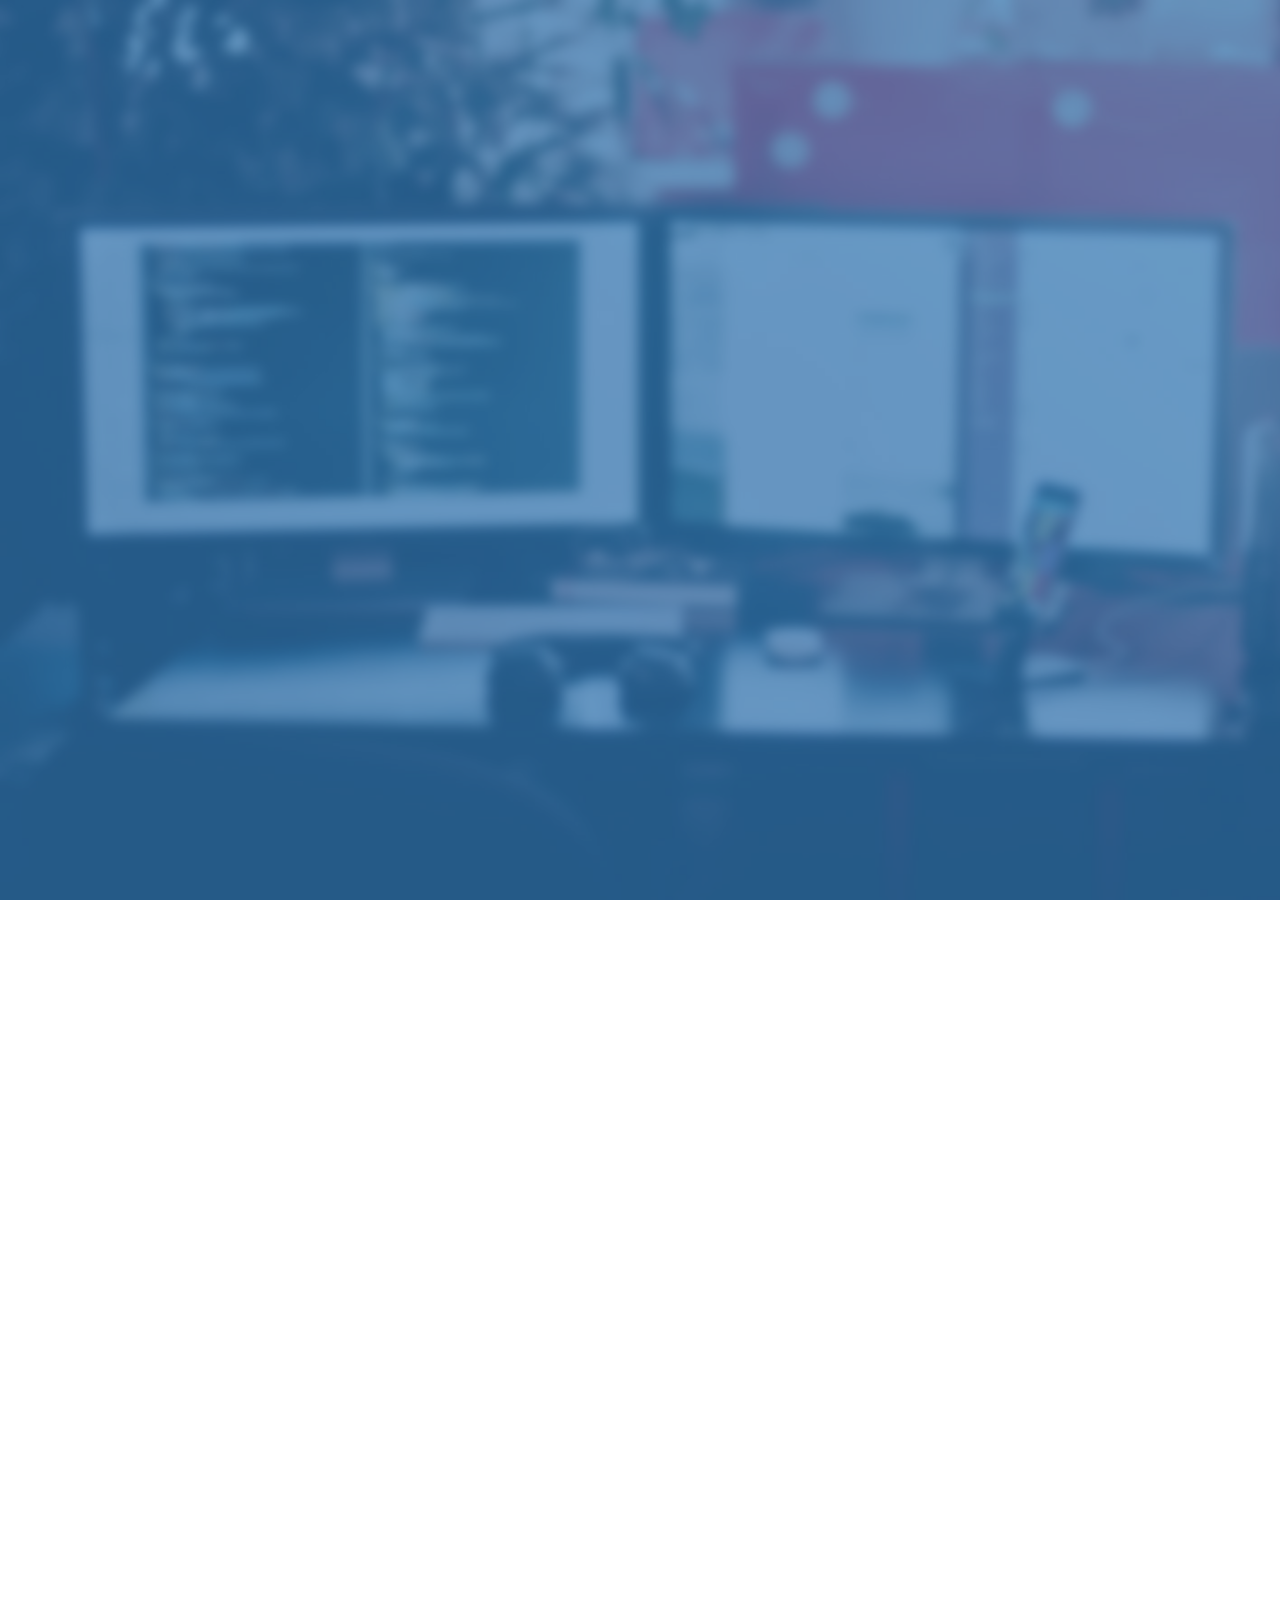
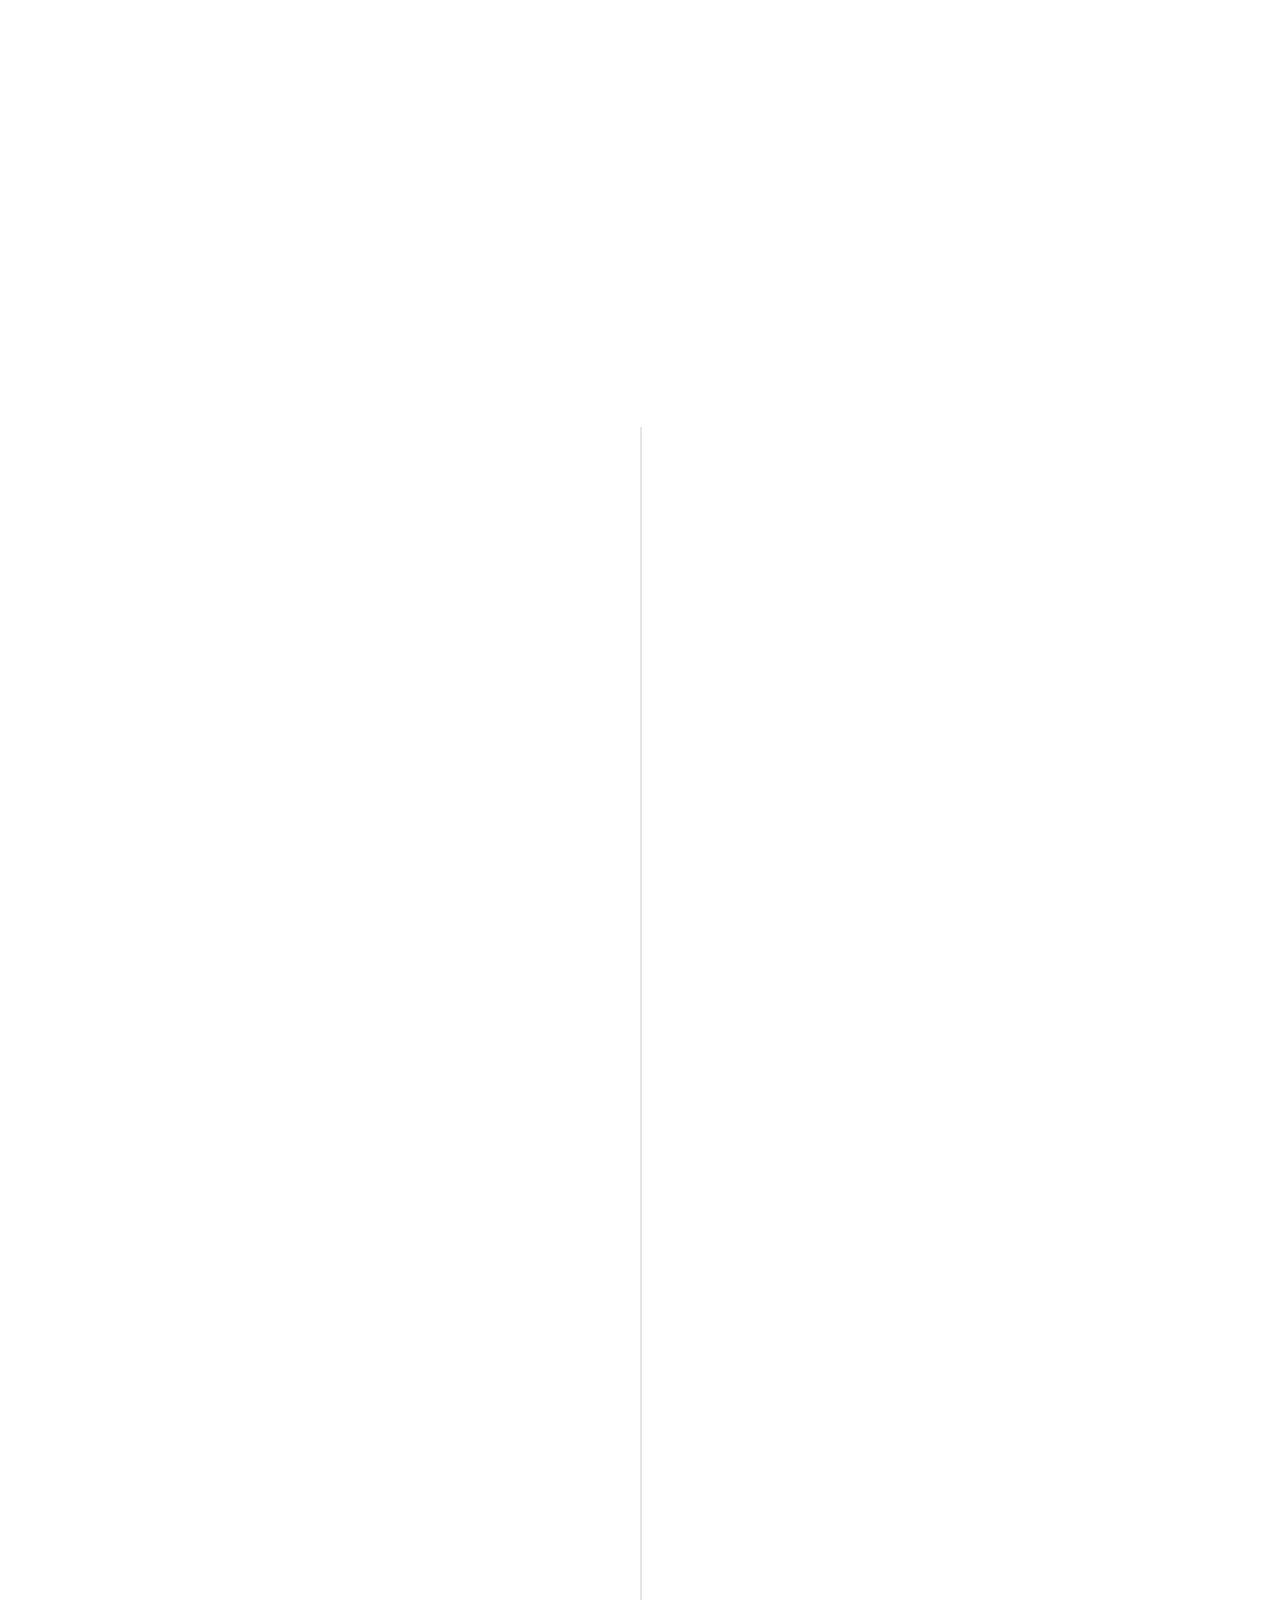
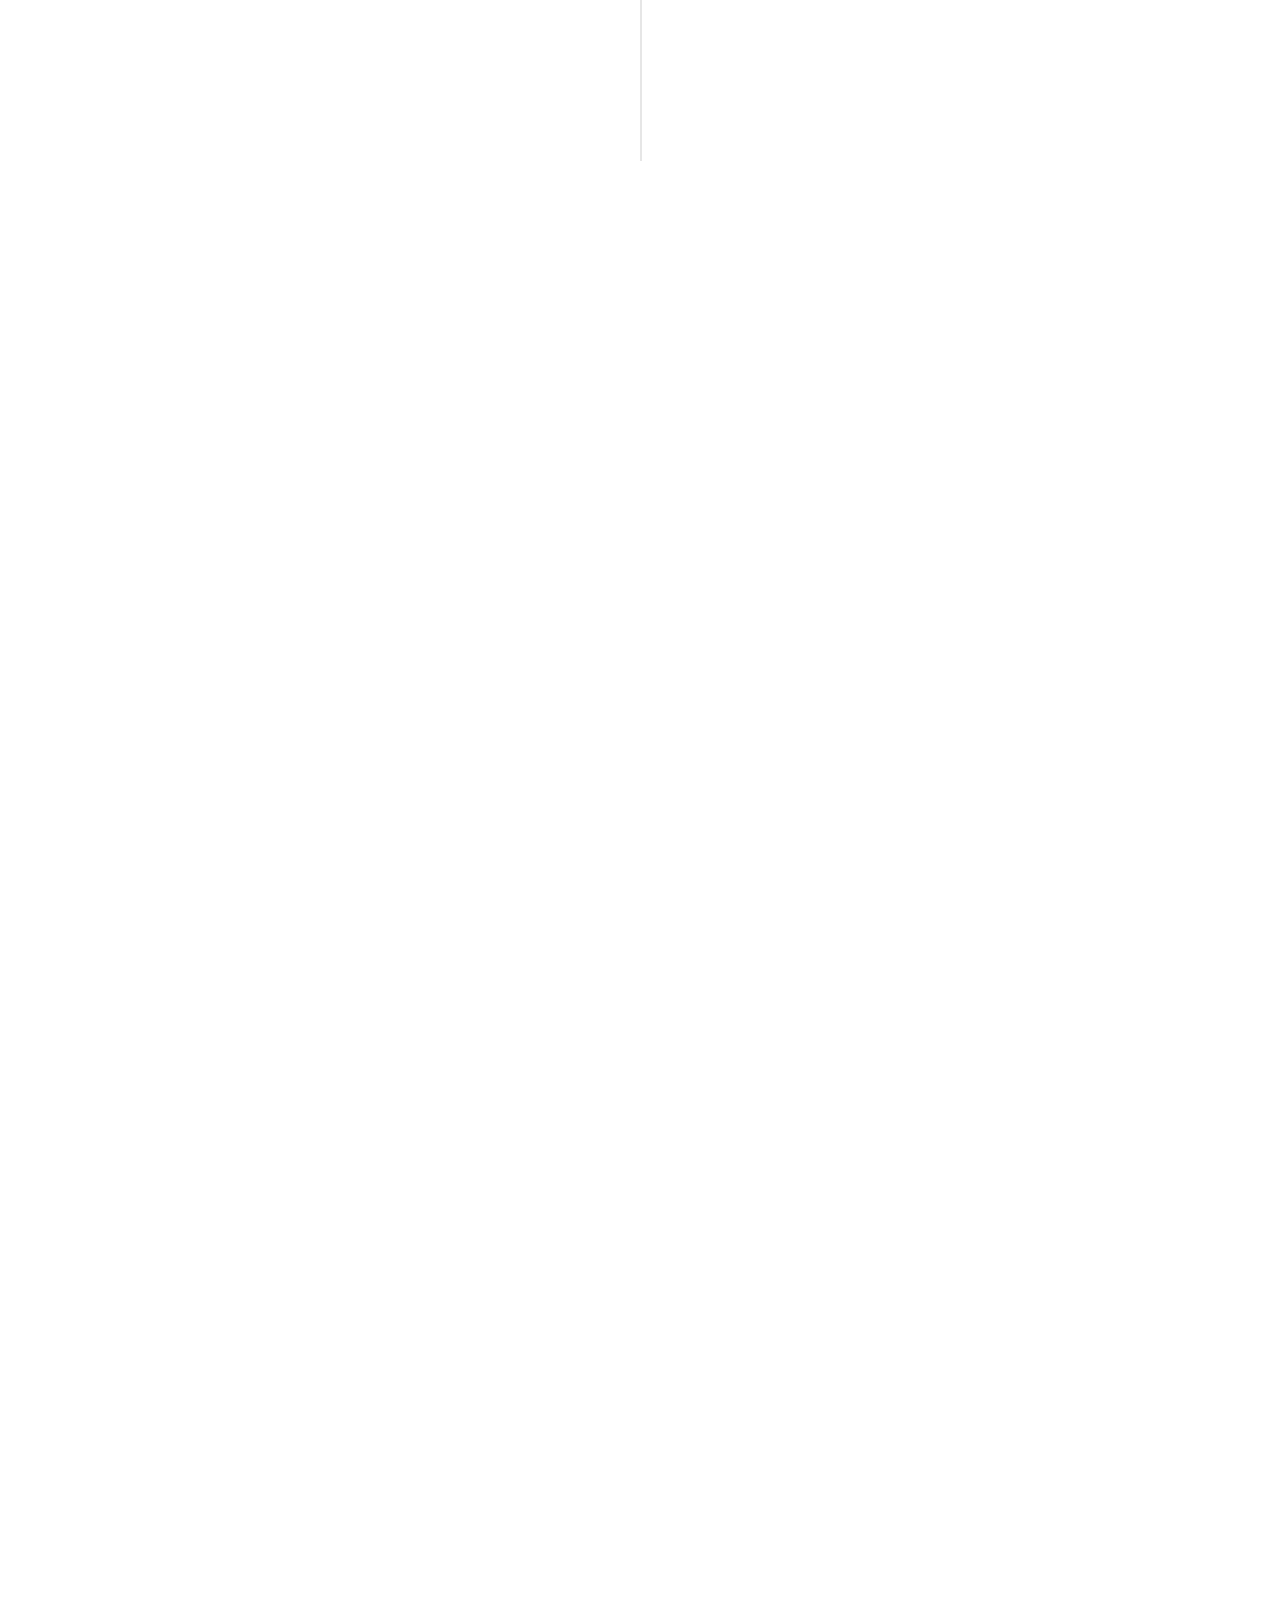
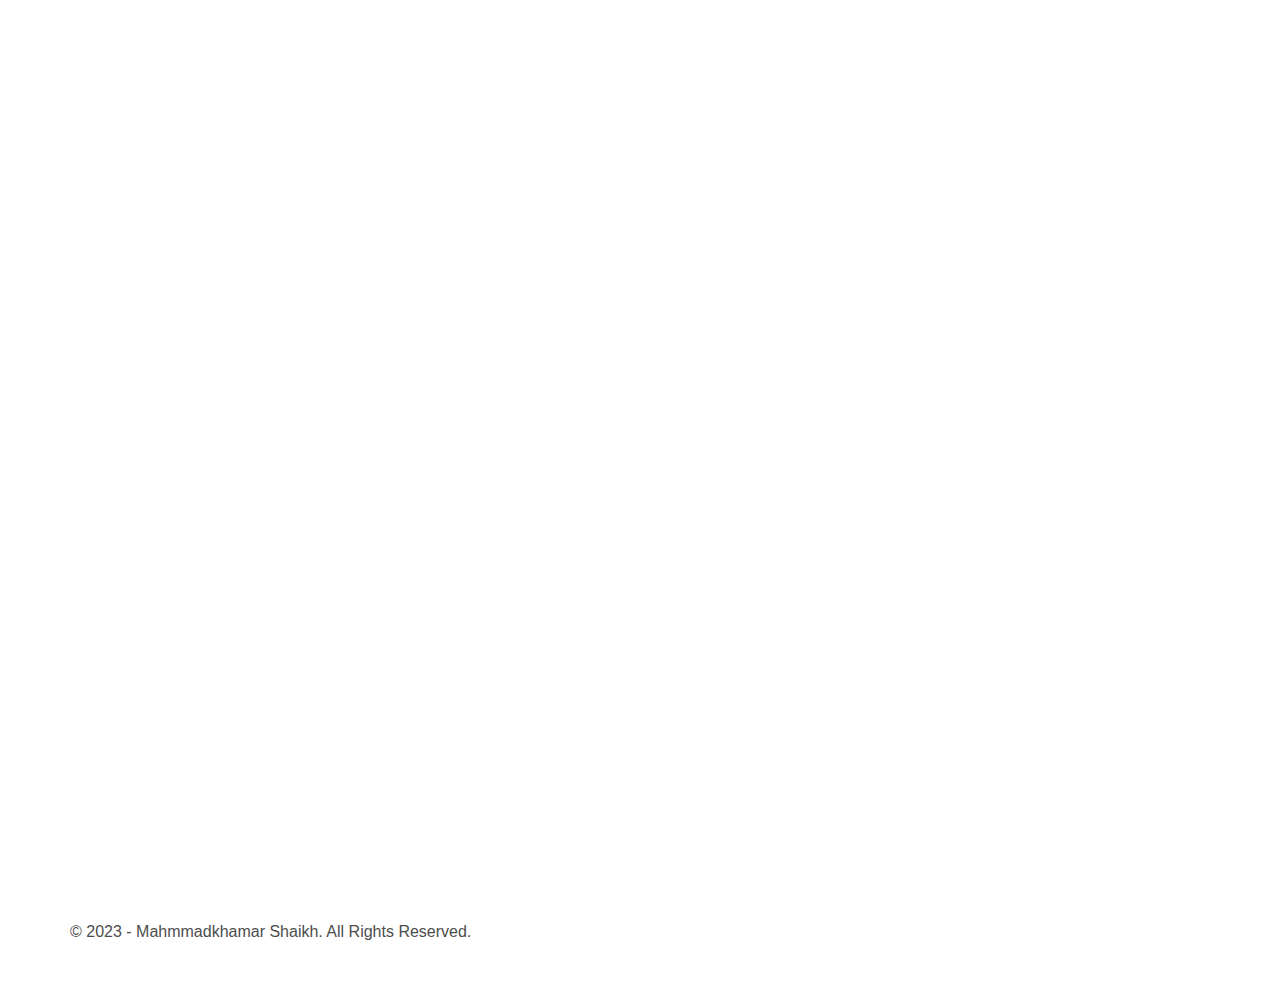
==== index.html @ 97e561b4 "content fixed" ====
<!DOCTYPE HTML>
<html>

<head>
	<meta charset="utf-8">
	<meta http-equiv="X-UA-Compatible" content="IE=edge">
	<title>Resume - Mahmmad khamar Shaikh</title>
	<meta name="viewport" content="width=device-width, initial-scale=1">
	<meta name="description" content="Full Stack Web Developer - Javacript to Java World..." />
	<meta name="keywords" content="Full Stack Web Developer - Javacript to Java World..." />
	<meta name="mahmmad-khamar-shaikh" content="FullStack Web Developer" />

	<!-- Facebook and Twitter integration -->
	<meta property="og:title" content="" />
	<meta property="og:image" content="" />
	<meta property="og:url" content="" />
	<meta property="og:site_name" content="" />
	<meta property="og:description" content="" />
	<meta name="twitter:title" content="" />
	<meta name="twitter:image" content="" />
	<meta name="twitter:url" content="" />
	<meta name="twitter:card" content="" />

	<!-- <link href="https://fonts.googleapis.com/css?family=Space+Mono" rel="stylesheet">
	<link href="https://fonts.googleapis.com/css?family=Kaushan+Script" rel="stylesheet"> -->

	<!-- Animate.css -->
	<link rel="stylesheet" href="css/animate.css">
	<!-- Icomoon Icon Fonts-->
	<link rel="stylesheet" href="css/icomoon.css">
	<!-- Bootstrap  -->
	<link rel="stylesheet" href="css/bootstrap.css">

	<!-- Theme style  -->
	<link rel="stylesheet" href="css/style.css">

	<!-- Modernizr JS -->
	<script src="js/modernizr-2.6.2.min.js"></script>
	<!-- FOR IE9 below -->
	<!--[if lt IE 9]>
	<script src="js/respond.min.js"></script>
	<![endif]-->

</head>

<body>

	<div class="fh5co-loader"></div>

	<div id="page">
		<header id="fh5co-header" class="fh5co-cover js-fullheight" role="banner"
			style="background-image:url(images/cover_bg_3.jpg);" data-stellar-background-ratio="0.5">
			<div class="overlay"></div>
			<div class="container">
				<div class="row">
					<div class="col-md-8 col-md-offset-2 text-center">
						<div class="display-t js-fullheight">
							<div class="display-tc js-fullheight animate-box" data-animate-effect="fadeIn">
								<div class="profile-thumb" style="background: url(images/profilepic.png);"></div>
								<h1><span>M.Khamar Shaikh</span></h1>
								<h3><span>Full Stack Web Developer</span></h3>
								<p>
								<ul class="fh5co-social-icons">
									<li><a href="https://github.com/mahmmad-khamar-shaikh/" target="_blank"><i
												class="icon-github2"></i></a></li>
									<li><a href="https://www.linkedin.com/in/mkshaikh/" target="_blank"><i
												class="icon-linkedin2"></i></a></li>
									<!-- <li><a href="https://twitter.com/KhamarMahmmad" target="_blank"><i
												class="icon-twitter2"></i></a> </li> -->
									<li><a href="./Mahmmad Khamar Shaikh CV.pdf" target="_blank" download=""><i
												class="icon-file-pdf"></i></a>
									</li>
								</ul>
								</p>
							</div>
						</div>
					</div>
				</div>
			</div>
		</header>

		<div id="fh5co-about" class="animate-box">
			<div class="container">
				<div class="row">
					<div class="col-md-8 col-md-offset-2 text-center fh5co-heading">
						<h2>About Me</h2>
					</div>
				</div>
				<div class="row">
					<div class="col-md-4">
						<ul class="info">
							<li><span class="first-block">Name:</span><span class="second-block">Mahmmad Khamar
									Shaikh</span></li>
							<li><span class="first-block">Phone:</span><span class="second-block">+91 9898133713</span>
							</li>
							<li><span class="first-block">Email:</span><span
									class="second-block">shahid13384@hotmail.com</span></li>
							<li><span class="first-block">Website:</span><span class="second-block"><a
										href="https://zaynsys.blogspot.in/" target="_blank">
										https://zaynsys.blogspot.in/ </a></span></li>
							<li><span class="first-block">Address:</span><span class="second-block">Pune, India</span>
							</li>
						</ul>
					</div>
					<div class="col-md-8">
						<h2>Summary</h2>
						<p> Highly accomplished Full stack software engineer with over 15 years of exceptional experience
							in web
							development. Proficient in a wide range of technologies, including JavaScript, TypeScript,
							Angular, Java, Spring Boot, JUnit, Jasmine, Karma, Jenkins, and TeamCity. Expertise extends
							to ASP.NET C#, web APIs, and Restful APIs. A certified SCALE Agile practitioner
							Proficient in RDBMS SQL Server and Oracle, as well as adept at working with document
							databases like Firebase,
							demonstrating a strong commitment to efficient and collaborative development methodologies
							like Scrum and Kanban.
							Proven track record of delivering complex projects on time and exceeding quality benchmarks.
							Adept at leading cross-functional teams, driving innovation, and ensuring seamless
							integration of cutting-edge technologies. Exceptional problem-solving skills and a
							dedication to continuous learning, making me an invaluable asset in fostering dynamic,
							high-performance development environments.
							Hands on experience on working with different project development model includes Scrum,
							Kanban.</p>
						<p>
						<ul class="fh5co-social-icons">
							<li><a href="https://github.com/mahmmad-khamar-shaikh/" target="_blank"><i
										class="icon-github2"></i></a>
							</li>
							<li><a href="https://www.linkedin.com/in/mkshaikh/" target="_blank"><i
										class="icon-linkedin2"></i></a></li>
							<li><a href="https://twitter.com/KhamarMahmmad" target="_blank"><i
										class="icon-twitter2"></i></a></li>
						</ul>
						</p>
					</div>
				</div>
			</div>
		</div>

		<div id="fh5co-resume" class="fh5co-bg-color">
			<div class="container">
				<div class="row animate-box">
					<div class="col-md-8 col-md-offset-2 text-center fh5co-heading">
						<h2>My Resume</h2>
					</div>
				</div>
				<div class="row">
					<div class="col-md-12 col-md-offset-0">
						<ul class="timeline">
							<li class="timeline-heading text-center animate-box">
								<div>
									<h3>Work Experience</h3>
								</div>
							</li>
							<li class="animate-box timeline-unverted">
								<div class="timeline-badge"><i class="icon-suitcase"></i></div>
								<div class="timeline-panel">
									<div class="timeline-heading">
										<h3 class="timeline-title">Assistant Vice President</h3>
										<span class="company">Deutsche Bank - 2018 - Current</span>
									</div>
									<div class="timeline-body">
										<p>Full stack developer. Works with Angular, Javascript, Typescript, Java,
											Spring Boot,
											Openshift fabric, Jenkins, TeamCity, JIRA, Bitbucket</p>
									</div>
								</div>
							</li>
							<li class="timeline-inverted animate-box">
								<div class="timeline-badge"><i class="icon-suitcase"></i></div>
								<div class="timeline-panel">
									<div class="timeline-heading">
										<h3 class="timeline-title">Sr Associate</h3>
										<span class="company">Cognizant Tech Solution - May-16 to Dec-17</span>
									</div>
									<div class="timeline-body">
										<p>Handling team of developers and help them improving product quality and
											performance.
											Developing new features in product.</p>
									</div>
								</div>
							</li>
							<li class="animate-box timeline-unverted">
								<div class="timeline-badge"><i class="icon-suitcase"></i></div>
								<div class="timeline-panel">
									<div class="timeline-heading">
										<h3 class="timeline-title">Technical Lead</h3>
										<span class="company">Capgemini - Aug-10 to May-16</span>
									</div>
									<div class="timeline-body">
										<p>Estimation, Planning, Assignment & Tracking of tasks in Sprints.
											Primarily responsible for designing, development & maintenance of the Web
											Application.
											Actively involved in requirement gathering and analysis & estimation of
											Change Request(s).
											Tracking & Monitoring of the product defect queue and plan to achieve defect
											resolution with in Service Level Agreement.
											Resolution of functional & technical queries for the Client and assist
											client’s deployment team for deployment related issues & queries.
											Working as Functional Maven, helping team members to resolve their
											functional queries & provide functional training to new team members.
											Code and Design review.
											Single Point of Contact for the offshore team(app 50 team members) while
											working as System Analyst at Client Location.
											Work as a Business Analyst for some of the CR from both onsite,offshore
											location.</p>
									</div>
								</div>
							</li>

							<br>
							<li class="timeline-heading text-center animate-box">
								<div>
									<h3>Education</h3>
								</div>
							</li>
							<li class="timeline-inverted animate-box">
								<div class="timeline-badge"><i class="icon-graduation-cap"></i></div>
								<div class="timeline-panel">
									<div class="timeline-heading">
										<h3 class="timeline-title">Bachelors Degree</h3>
										<span class="company">Sardar Patel University - 2004-2007</span>
									</div>
									<div class="timeline-body">
										<p>Earned Bachelors of Engineering in Computer Science from Birla Vishwakarma
											Mahavidhyalaya(BVM) with First Class</p>
									</div>
								</div>
							</li>
							<li class="animate-box timeline-unverted">
								<div class="timeline-badge"><i class="icon-graduation-cap"></i></div>
								<div class="timeline-panel">
									<div class="timeline-heading">
										<h3 class="timeline-title">Diploma Degree</h3>
										<span class="company">Gujart Technical Board - 2001-2004</span>
									</div>
									<div class="timeline-body">
										<p>Earned Diploma in Computer Engineering from B.S.Patel Polytechnic with First
											Distinction</p>
									</div>
								</div>
							</li>
						</ul>
					</div>
				</div>
			</div>
		</div>


		<div id="fh5co-features" class="animate-box">
			<div class="container">
				<div class="services-padding">
					<div class="row">
						<div class="col-md-8 col-md-offset-2 text-center fh5co-heading">
							<h2>Side Projects</h2>
						</div>
					</div>
					<div class="row">
						<div class="col-md-4 text-center">
							<div class="feature-left">
								<span class="icon">
									<i class="icon-paintbrush"></i>
								</span>
								<div class="feature-copy">
									<h3><a href="https://github.com/mahmmad-khamar-shaikh/Tlib" target="_blank"
											style="color: aliceblue;">TLlib</a>
									</h3>
									<p>It provides extension methods on javascript Array.
										Some methods are replica of linq in .Net (C#).</p>
								</div>
							</div>
						</div>

						<div class="col-md-4 text-center">
							<div class="feature-left">
								<span class="icon">
									<i class="icon-briefcase"></i>
								</span>
								<div class="feature-copy">
									<h3><a href="https://github.com/mahmmad-khamar-shaikh/Tlib" target="_blank"
											style="color: aliceblue;">tgeneric</a></h3>
									<p>It provides C# like generic data structure in Typescript.</p>
								</div>
							</div>

						</div>
						<div class="col-md-4 text-center">
							<div class="feature-left">
								<span class="icon">
									<i class="icon-search"></i>
								</span>
								<div class="feature-copy">
									<h3><a href="https://github.com/mahmmad-khamar-shaikh/Tlib" target="_blank"
											style="color: aliceblue;">planning-pokerz</a></h3>
									<p>This app provide all features for organizing Scrum ceremonies</p>
								</div>
							</div>
						</div>
					</div>


					<div class="row">
						<div class="col-md-12 text-center">

							<div class="feature-left" style="float:none; ">
								<span class="icon">
									<a href="https://zaynsys.blogspot.com/" target="_blank" style="color: aliceblue;"><i
											class="icon-bargraph"></i></a>

								</span>
								<div class="feature-copy">
									<h3>Blog</h3>
									<p>Technically Speaking.</p>
								</div>
							</div>

						</div>
						<!-- 
						<div class="col-md-4 text-center">
							<div class="feature-left">
								<span class="icon">
									<i class="icon-genius"></i>
								</span>
								<div class="feature-copy">
									<h3>Web Marketing</h3>
									<p>Facilis ipsum reprehenderit nemo molestias. Aut cum mollitia reprehenderit.</p>
								</div>
							</div>

						</div> -->
						<!-- <div class="col-md-4 text-center">
							<div class="feature-left">
								<span class="icon">
									<i class="icon-chat"></i>
								</span>
								<div class="feature-copy">
									<h3>Support</h3>
									<p>Facilis ipsum reprehenderit nemo molestias. Aut cum mollitia reprehenderit.</p>
								</div>
							</div>
						</div> -->
					</div>
				</div>
			</div>
		</div>

		<div id="fh5co-skills" class="animate-box">
			<div class="container">
				<div class="row">
					<div class="col-md-8 col-md-offset-2 text-center fh5co-heading">
						<h2>Skills</h2>
					</div>
				</div>
				<div class="row row-pb-md">
					<div class="col-md-3 col-sm-6 col-xs-12 text-center">
						<div class="chart" data-percent="80"><span><strong>Angular</strong>80%</span></div>
					</div>
					<div class="col-md-3 col-sm-6 col-xs-12 text-center">
						<div class="chart" data-percent="90"><span><strong>Javascript</strong>90%</span></div>
					</div>
					<div class="col-md-3 col-sm-6 col-xs-12 text-center">
						<div class="chart" data-percent="90"><span><strong>Typescript</strong>90%</span></div>
					</div>
					<div class="col-md-3 col-sm-6 col-xs-12 text-center">
						<div class="chart" data-percent="60"><span><strong>CSS3</strong>60%</span></div>
					</div>
					<div class="col-md-3 col-sm-6 col-xs-12 text-center">
						<div class="chart" data-percent="80"><span><strong>HTML</strong>80%</span></div>
					</div>
					<div class="col-md-3 col-sm-6 col-xs-12 text-center">
						<div class="chart" data-percent="60"><span><strong>Java</strong>60%</span></div>
					</div>
					<div class="col-md-3 col-sm-6 col-xs-12 text-center">
						<div class="chart" data-percent="70"><span><strong>Spring Boot</strong>70%</span></div>
					</div>

					<div class="col-md-3 col-sm-6 col-xs-12 text-center">
						<div class="chart" data-percent="70"><span><strong>SQL Server</strong>70%</span></div>
					</div>
					<div class="col-md-3 col-sm-6 col-xs-12 text-center">
						<div class="chart" data-percent="50"><span><strong>MySQL</strong>50%</span></div>
					</div>
					<div class="col-md-3 col-sm-6 col-xs-12 text-center">
						<div class="chart" data-percent="90"><span><strong>C#</strong>90%</span></div>
					</div>
					<div class="col-md-3 col-sm-6 col-xs-12 text-center">
						<div class="chart" data-percent="85"><span><strong>ASP.net</strong>85%</span></div>
					</div>
					<div class="col-md-3 col-sm-6 col-xs-12 text-center">
						<div class="chart" data-percent="40"><span><strong>Openshift, Farbric</strong>40%</span></div>
					</div>
				</div>
				<div class="row">
					<div class="col-md-6">
						<div class="progress-wrap">
							<h3><span class="name-left">HTML5/CSS3</span><span class="value-right">95%</span></h3>
							<div class="progress">
								<div class="progress-bar progress-bar-1 progress-bar-striped active" role="progressbar"
									aria-valuenow="90" aria-valuemin="0" aria-valuemax="100" style="width:95%">
								</div>
							</div>
						</div>
						<div class="progress-wrap">
							<h3><span class="name-left">Angular</span><span class="value-right">90%</span></h3>
							<div class="progress">
								<div class="progress-bar progress-bar-2 progress-bar-striped active" role="progressbar"
									aria-valuenow="90" aria-valuemin="0" aria-valuemax="100" style="width:90%">
								</div>
							</div>
						</div>
						<div class="progress-wrap">
							<h3><span class="name-left">Javascript/TypeScript</span><span class="value-right">80%</span>
							</h3>
							<div class="progress">
								<div class="progress-bar progress-bar-3 progress-bar-striped active" role="progressbar"
									aria-valuenow="80" aria-valuemin="0" aria-valuemax="100" style="width:80%">
								</div>
							</div>
						</div>
						<div class="progress-wrap">
							<h3><span class="name-left">Java</span><span class="value-right">85%</span></h3>
							<div class="progress">
								<div class="progress-bar progress-bar-4 progress-bar-striped active" role="progressbar"
									aria-valuenow="85" aria-valuemin="0" aria-valuemax="100" style="width:85%">
								</div>
							</div>
						</div>
					</div>
					<div class="col-md-6">
						<div class="progress-wrap">
							<h3><span class="name-left">SpringBoot</span><span class="value-right">50%</span></h3>
							<div class="progress">
								<div class="progress-bar progress-bar-5 progress-bar-striped active" role="progressbar"
									aria-valuenow="100" aria-valuemin="0" aria-valuemax="100" style="width:50%">
								</div>
							</div>
						</div>
						<div class="progress-wrap">
							<h3><span class="name-left">RDBMS</span><span class="value-right">70%</span></h3>
							<div class="progress">
								<div class="progress-bar progress-bar-striped active" role="progressbar"
									aria-valuenow="70" aria-valuemin="0" aria-valuemax="100" style="width:70%">
								</div>
							</div>
						</div>
						<div class="progress-wrap">
							<h3><span class="name-left">Document Datbase</span><span class="value-right">85%</span></h3>
							<div class="progress">
								<div class="progress-bar progress-bar-1 progress-bar-striped active" role="progressbar"
									aria-valuenow="85" aria-valuemin="0" aria-valuemax="100" style="width:85%">
								</div>
							</div>
						</div>
						<div class="progress-wrap">
							<h3><span class="name-left">NestJs</span><span class="value-right">75%</span></h3>
							<div class="progress">
								<div class="progress-bar progress-bar-3 progress-bar-striped active" role="progressbar"
									aria-valuenow="75" aria-valuemin="0" aria-valuemax="100" style="width:75%">
								</div>
							</div>
						</div>
					</div>
				</div>
			</div>
		</div>

		<!-- <div id="fh5co-work" class="fh5co-bg-dark">
			<div class="container">
				<div class="row animate-box">
					<div class="col-md-8 col-md-offset-2 text-center fh5co-heading">
						<h2>Work</h2>
					</div>
				</div>
				<div class="row">
					<div class="col-md-3 text-center col-padding animate-box">
						<a href="#" class="work" style="background-image: url(images/portfolio-1.jpg);">
							<div class="desc">
								<h3>Project Name</h3>
								<span>Illustration</span>
							</div>
						</a>
					</div>
					<div class="col-md-3 text-center col-padding animate-box">
						<a href="#" class="work" style="background-image: url(images/portfolio-2.jpg);">
							<div class="desc">
								<h3>Project Name</h3>
								<span>Brading</span>
							</div>
						</a>
					</div>
					<div class="col-md-3 text-center col-padding animate-box">
						<a href="#" class="work" style="background-image: url(images/portfolio-3.jpg);">
							<div class="desc">
								<h3>Project Name</h3>
								<span>Illustration</span>
							</div>
						</a>
					</div>
					<div class="col-md-3 text-center col-padding animate-box">
						<a href="#" class="work" style="background-image: url(images/portfolio-4.jpg);">
							<div class="desc">
								<h3>Project Name</h3>
								<span>Design</span>
							</div>
						</a>
					</div>
					<div class="col-md-3 text-center col-padding animate-box">
						<a href="#" class="work" style="background-image: url(images/portfolio-5.jpg);">
							<div class="desc">
								<h3>Project Name</h3>
								<span>Website</span>
							</div>
						</a>
					</div>
					<div class="col-md-3 text-center col-padding animate-box">
						<a href="#" class="work" style="background-image: url(images/portfolio-6.jpg);">
							<div class="desc">
								<h3>Project Name</h3>
								<span>Illustration</span>
							</div>
						</a>
					</div>
					<div class="col-md-3 text-center col-padding animate-box">
						<a href="#" class="work" style="background-image: url(images/portfolio-7.jpg);">
							<div class="desc">
								<h3>Project Name</h3>
								<span>Brading</span>
							</div>
						</a>
					</div>
					<div class="col-md-3 text-center col-padding animate-box">
						<a href="#" class="work" style="background-image: url(images/portfolio-8.jpg);">
							<div class="desc">
								<h3>Project Name</h3>
								<span>Illustration</span>
							</div>
						</a>
					</div>
				</div>
			</div>
		</div> -->

		<!-- <div id="fh5co-blog">
			<div class="container">
				<div class="row animate-box">
					<div class="col-md-8 col-md-offset-2 text-center fh5co-heading">
						<h2>Post on Medium</h2>
						<p>Dignissimos asperiores vitae velit veniam totam fuga molestias accusamus alias autem
							provident. Odit ab aliquam dolor eius.</p>
					</div>
				</div>
				<div class="row">
					<div class="col-md-4">
						<div class="fh5co-blog animate-box">
							<a href="#" class="blog-bg" style="background-image: url(images/portfolio-1.jpg);"></a>
							<div class="blog-text">
								<span class="posted_on">Mar. 15th 2016</span>
								<h3><a href="#">Photoshoot On The Street</a></h3>
								<p>Far far away, behind the word mountains, far from the countries Vokalia and
									Consonantia, there live the blind texts.</p>
								<ul class="stuff">
									<li><i class="icon-heart2"></i>249</li>
									<li><i class="icon-eye2"></i>308</li>
									<li><a href="#">Read More<i class="icon-arrow-right22"></i></a></li>
								</ul>
							</div>
						</div>
					</div>
					<div class="col-md-4">
						<div class="fh5co-blog animate-box">
							<a href="#" class="blog-bg" style="background-image: url(images/portfolio-2.jpg);"></a>
							<div class="blog-text">
								<span class="posted_on">Mar. 15th 2016</span>
								<h3><a href="#">Surfing at Philippines</a></h3>
								<p>Far far away, behind the word mountains, far from the countries Vokalia and
									Consonantia, there live the blind texts.</p>
								<ul class="stuff">
									<li><i class="icon-heart2"></i>249</li>
									<li><i class="icon-eye2"></i>308</li>
									<li><a href="#">Read More<i class="icon-arrow-right22"></i></a></li>
								</ul>
							</div>
						</div>
					</div>
					<div class="col-md-4">
						<div class="fh5co-blog animate-box">
							<a href="#" class="blog-bg" style="background-image: url(images/portfolio-3.jpg);"></a>
							<div class="blog-text">
								<span class="posted_on">Mar. 15th 2016</span>
								<h3><a href="#">Capture Living On Uderwater</a></h3>
								<p>Far far away, behind the word mountains, far from the countries Vokalia and
									Consonantia, there live the blind texts.</p>
								<ul class="stuff">
									<li><i class="icon-heart2"></i>249</li>
									<li><i class="icon-eye2"></i>308</li>
									<li><a href="#">Read More<i class="icon-arrow-right22"></i></a></li>
								</ul>
							</div>
						</div>
					</div>
				</div>
			</div>
		</div> -->

		<!-- <div id="fh5co-started" class="fh5co-bg-dark">
			<div class="overlay"></div>
			<div class="container">
				<div class="row animate-box">
					<div class="col-md-8 col-md-offset-2 text-center fh5co-heading">
						<h2>Contact Me!</h2>
						<p>Facilis ipsum reprehenderit nemo molestias. Aut cum mollitia reprehenderit. Eos cumque dicta
							adipisci architecto culpa amet.</p>
						<p><a href="#" class="btn btn-default btn-lg">Contact Us</a></p>
					</div>
				</div>
			</div>
		</div>

		<div id="fh5co-consult">
			<div class="video fh5co-video" style="background-image: url(images/cover_bg_1.jpg);">
				<div class="overlay"></div>
			</div>
			<div class="choose animate-box">
				<h2>Contact</h2>
				<form action="#">
					<div class="row form-group">
						<div class="col-md-6">
							<input type="text" id="fname" class="form-control" placeholder="Your firstname">
						</div>
					</div>
					<div class="row form-group">
						<div class="col-md-6">
							<input type="text" id="lname" class="form-control" placeholder="Your lastname">
						</div>
					</div>

					<div class="row form-group">
						<div class="col-md-12">
							<input type="text" id="email" class="form-control" placeholder="Your email address">
						</div>
					</div>

					<div class="row form-group">
						<div class="col-md-12">
							<input type="text" id="subject" class="form-control"
								placeholder="Your subject of this message">
						</div>
					</div>

					<div class="row form-group">
						<div class="col-md-12">
							<textarea name="message" id="message" cols="30" rows="10" class="form-control"
								placeholder="Say something about us"></textarea>
						</div>
					</div>
					<div class="form-group">
						<input type="submit" value="Send Message" class="btn btn-primary">
					</div>

				</form>
			</div>
		</div> -->

		<!-- <div id="map" class="fh5co-map"></div> -->
	</div>

	<div id="fh5co-footer">
		<div class="container">
			<div class="row">
				<div class="col-md-12">
					<p>&copy; 2023 - Mahmmadkhamar Shaikh. All Rights Reserved.</p>
				</div>
			</div>
		</div>
	</div>

	<div class="gototop js-top">
		<a href="#" class="js-gotop"><i class="icon-arrow-up22"></i></a>
	</div>

	<!-- jQuery -->
	<script src="js/jquery.min.js"></script>
	<!-- jQuery Easing -->
	<script src="js/jquery.easing.1.3.js"></script>
	<!-- Bootstrap -->
	<script src="js/bootstrap.min.js"></script>
	<!-- Waypoints -->
	<script src="js/jquery.waypoints.min.js"></script>
	<!-- Stellar Parallax -->
	<script src="js/jquery.stellar.min.js"></script>
	<!-- Easy PieChart -->
	<script src="js/jquery.easypiechart.min.js"></script>
	<!-- Google Map -->
	<!-- <script
		src="https://maps.googleapis.com/maps/api/js?key=AIzaSyCefOgb1ZWqYtj7raVSmN4PL2WkTrc-KyA&sensor=false"></script>
	<script src="js/google_map.js"></script> -->

	<!-- Main -->
	<script src="js/main.js"></script>

</body>

</html>
---- css/icomoon.css ----
@font-face {
    font-family: 'icomoon';
    src:    url('fonts/icomoon.eot?1oniuf');
    src:    url('fonts/icomoon.eot?1oniuf#iefix') format('embedded-opentype'),
        url('fonts/icomoon.ttf?1oniuf') format('truetype'),
        url('fonts/icomoon.woff?1oniuf') format('woff'),
        url('fonts/icomoon.svg?1oniuf#icomoon') format('svg');
    font-weight: normal;
    font-style: normal;
}

[class^="icon-"], [class*=" icon-"] {
    /* use !important to prevent issues with browser extensions that change fonts */
    font-family: 'icomoon' !important;
    speak: none;
    font-style: normal;
    font-weight: normal;
    font-variant: normal;
    text-transform: none;
    line-height: 1;

    /* Better Font Rendering =========== */
    -webkit-font-smoothing: antialiased;
    -moz-osx-font-smoothing: grayscale;
}

.icon-mobile:before {
    content: "\e000";
}
.icon-laptop:before {
    content: "\e001";
}
.icon-desktop:before {
    content: "\e002";
}
.icon-tablet:before {
    content: "\e003";
}
.icon-phone:before {
    content: "\e004";
}
.icon-document:before {
    content: "\e005";
}
.icon-documents:before {
    content: "\e006";
}
.icon-search:before {
    content: "\e007";
}
.icon-clipboard:before {
    content: "\e008";
}
.icon-newspaper:before {
    content: "\e009";
}
.icon-notebook:before {
    content: "\e00a";
}
.icon-book-open:before {
    content: "\e00b";
}
.icon-browser:before {
    content: "\e00c";
}
.icon-calendar:before {
    content: "\e00d";
}
.icon-presentation:before {
    content: "\e00e";
}
.icon-picture:before {
    content: "\e00f";
}
.icon-pictures:before {
    content: "\e010";
}
.icon-video:before {
    content: "\e011";
}
.icon-camera:before {
    content: "\e012";
}
.icon-printer:before {
    content: "\e013";
}
.icon-toolbox:before {
    content: "\e014";
}
.icon-briefcase:before {
    content: "\e015";
}
.icon-wallet:before {
    content: "\e016";
}
.icon-gift:before {
    content: "\e017";
}
.icon-bargraph:before {
    content: "\e018";
}
.icon-grid:before {
    content: "\e019";
}
.icon-expand:before {
    content: "\e01a";
}
.icon-focus:before {
    content: "\e01b";
}
.icon-edit:before {
    content: "\e01c";
}
.icon-adjustments:before {
    content: "\e01d";
}
.icon-ribbon:before {
    content: "\e01e";
}
.icon-hourglass:before {
    content: "\e01f";
}
.icon-lock:before {
    content: "\e020";
}
.icon-megaphone:before {
    content: "\e021";
}
.icon-shield:before {
    content: "\e022";
}
.icon-trophy:before {
    content: "\e023";
}
.icon-flag:before {
    content: "\e024";
}
.icon-map:before {
    content: "\e025";
}
.icon-puzzle:before {
    content: "\e026";
}
.icon-basket:before {
    content: "\e027";
}
.icon-envelope:before {
    content: "\e028";
}
.icon-streetsign:before {
    content: "\e029";
}
.icon-telescope:before {
    content: "\e02a";
}
.icon-gears:before {
    content: "\e02b";
}
.icon-key:before {
    content: "\e02c";
}
.icon-paperclip:before {
    content: "\e02d";
}
.icon-attachment:before {
    content: "\e02e";
}
.icon-pricetags:before {
    content: "\e02f";
}
.icon-lightbulb:before {
    content: "\e030";
}
.icon-layers:before {
    content: "\e031";
}
.icon-pencil:before {
    content: "\e032";
}
.icon-tools:before {
    content: "\e033";
}
.icon-tools-2:before {
    content: "\e034";
}
.icon-scissors:before {
    content: "\e035";
}
.icon-paintbrush:before {
    content: "\e036";
}
.icon-magnifying-glass:before {
    content: "\e037";
}
.icon-circle-compass:before {
    content: "\e038";
}
.icon-linegraph:before {
    content: "\e039";
}
.icon-mic:before {
    content: "\e03a";
}
.icon-strategy:before {
    content: "\e03b";
}
.icon-beaker:before {
    content: "\e03c";
}
.icon-caution:before {
    content: "\e03d";
}
.icon-recycle:before {
    content: "\e03e";
}
.icon-anchor:before {
    content: "\e03f";
}
.icon-profile-male:before {
    content: "\e040";
}
.icon-profile-female:before {
    content: "\e041";
}
.icon-bike:before {
    content: "\e042";
}
.icon-wine:before {
    content: "\e043";
}
.icon-hotairballoon:before {
    content: "\e044";
}
.icon-globe:before {
    content: "\e045";
}
.icon-genius:before {
    content: "\e046";
}
.icon-map-pin:before {
    content: "\e047";
}
.icon-dial:before {
    content: "\e048";
}
.icon-chat:before {
    content: "\e049";
}
.icon-heart:before {
    content: "\e04a";
}
.icon-cloud:before {
    content: "\e04b";
}
.icon-upload:before {
    content: "\e04c";
}
.icon-download:before {
    content: "\e04d";
}
.icon-target:before {
    content: "\e04e";
}
.icon-hazardous:before {
    content: "\e04f";
}
.icon-piechart:before {
    content: "\e050";
}
.icon-speedometer:before {
    content: "\e051";
}
.icon-global:before {
    content: "\e052";
}
.icon-compass:before {
    content: "\e053";
}
.icon-lifesaver:before {
    content: "\e054";
}
.icon-clock:before {
    content: "\e055";
}
.icon-aperture:before {
    content: "\e056";
}
.icon-quote:before {
    content: "\e057";
}
.icon-scope:before {
    content: "\e058";
}
.icon-alarmclock:before {
    content: "\e059";
}
.icon-refresh:before {
    content: "\e05a";
}
.icon-happy:before {
    content: "\e05b";
}
.icon-sad:before {
    content: "\e05c";
}
.icon-facebook:before {
    content: "\e05d";
}
.icon-twitter:before {
    content: "\e05e";
}
.icon-googleplus:before {
    content: "\e05f";
}
.icon-rss:before {
    content: "\e060";
}
.icon-tumblr:before {
    content: "\e061";
}
.icon-linkedin:before {
    content: "\e062";
}
.icon-dribbble:before {
    content: "\e063";
}
.icon-box2:before {
    content: "\ea82";
}
.icon-write:before {
    content: "\ea83";
}
.icon-clock2:before {
    content: "\ea84";
}
.icon-reply2:before {
    content: "\ea85";
}
.icon-reply-all2:before {
    content: "\ea86";
}
.icon-forward2:before {
    content: "\ea87";
}
.icon-flag2:before {
    content: "\ea88";
}
.icon-search2:before {
    content: "\ea89";
}
.icon-trash2:before {
    content: "\ea8a";
}
.icon-envelope2:before {
    content: "\ea8b";
}
.icon-bubble:before {
    content: "\ea8c";
}
.icon-bubbles:before {
    content: "\ea8d";
}
.icon-user2:before {
    content: "\ea8e";
}
.icon-users2:before {
    content: "\ea8f";
}
.icon-cloud2:before {
    content: "\ea90";
}
.icon-download2:before {
    content: "\ea91";
}
.icon-upload2:before {
    content: "\ea92";
}
.icon-rain:before {
    content: "\ea93";
}
.icon-sun:before {
    content: "\ea94";
}
.icon-moon2:before {
    content: "\ea95";
}
.icon-bell2:before {
    content: "\ea96";
}
.icon-folder2:before {
    content: "\ea97";
}
.icon-pin2:before {
    content: "\ea98";
}
.icon-sound2:before {
    content: "\ea99";
}
.icon-microphone:before {
    content: "\ea9a";
}
.icon-camera2:before {
    content: "\ea9b";
}
.icon-image2:before {
    content: "\ea9c";
}
.icon-cog2:before {
    content: "\ea9d";
}
.icon-calendar2:before {
    content: "\ea9e";
}
.icon-book2:before {
    content: "\ea9f";
}
.icon-map-marker:before {
    content: "\eaa0";
}
.icon-store:before {
    content: "\eaa1";
}
.icon-support:before {
    content: "\eaa2";
}
.icon-tag2:before {
    content: "\eaa3";
}
.icon-heart2:before {
    content: "\eaa4";
}
.icon-video-camera:before {
    content: "\eaa5";
}
.icon-trophy2:before {
    content: "\eaa6";
}
.icon-cart:before {
    content: "\eaa7";
}
.icon-eye2:before {
    content: "\eaa8";
}
.icon-cancel:before {
    content: "\eaa9";
}
.icon-chart:before {
    content: "\eaaa";
}
.icon-target2:before {
    content: "\eaab";
}
.icon-printer2:before {
    content: "\eaac";
}
.icon-location2:before {
    content: "\eaad";
}
.icon-bookmark2:before {
    content: "\eaae";
}
.icon-monitor:before {
    content: "\eaaf";
}
.icon-cross2:before {
    content: "\eab0";
}
.icon-plus2:before {
    content: "\eab1";
}
.icon-left:before {
    content: "\eab2";
}
.icon-up:before {
    content: "\eab3";
}
.icon-browser2:before {
    content: "\eab4";
}
.icon-windows:before {
    content: "\eab5";
}
.icon-switch2:before {
    content: "\eab6";
}
.icon-dashboard:before {
    content: "\eab7";
}
.icon-play:before {
    content: "\eab8";
}
.icon-fast-forward:before {
    content: "\eab9";
}
.icon-next:before {
    content: "\eaba";
}
.icon-refresh2:before {
    content: "\eabb";
}
.icon-film:before {
    content: "\eabc";
}
.icon-home2:before {
    content: "\eabd";
}
.icon-add-to-list:before {
    content: "\e901";
}
.icon-classic-computer:before {
    content: "\e902";
}
.icon-controller-fast-backward:before {
    content: "\e903";
}
.icon-creative-commons-attribution:before {
    content: "\e904";
}
.icon-creative-commons-noderivs:before {
    content: "\e905";
}
.icon-creative-commons-noncommercial-eu:before {
    content: "\e906";
}
.icon-creative-commons-noncommercial-us:before {
    content: "\e907";
}
.icon-creative-commons-public-domain:before {
    content: "\e908";
}
.icon-creative-commons-remix:before {
    content: "\e909";
}
.icon-creative-commons-share:before {
    content: "\e90a";
}
.icon-creative-commons-sharealike:before {
    content: "\e90b";
}
.icon-creative-commons:before {
    content: "\e90c";
}
.icon-document-landscape:before {
    content: "\e90d";
}
.icon-remove-user:before {
    content: "\e90e";
}
.icon-warning:before {
    content: "\e90f";
}
.icon-arrow-bold-down:before {
    content: "\e910";
}
.icon-arrow-bold-left:before {
    content: "\e911";
}
.icon-arrow-bold-right:before {
    content: "\e912";
}
.icon-arrow-bold-up:before {
    content: "\e913";
}
.icon-arrow-down:before {
    content: "\e914";
}
.icon-arrow-left:before {
    content: "\e915";
}
.icon-arrow-long-down:before {
    content: "\e916";
}
.icon-arrow-long-left:before {
    content: "\e917";
}
.icon-arrow-long-right:before {
    content: "\e918";
}
.icon-arrow-long-up:before {
    content: "\e919";
}
.icon-arrow-right:before {
    content: "\e91a";
}
.icon-arrow-up:before {
    content: "\e91b";
}
.icon-arrow-with-circle-down:before {
    content: "\e91c";
}
.icon-arrow-with-circle-left:before {
    content: "\e91d";
}
.icon-arrow-with-circle-right:before {
    content: "\e91e";
}
.icon-arrow-with-circle-up:before {
    content: "\e91f";
}
.icon-bookmark:before {
    content: "\e920";
}
.icon-bookmarks:before {
    content: "\e921";
}
.icon-chevron-down:before {
    content: "\e922";
}
.icon-chevron-left:before {
    content: "\e923";
}
.icon-chevron-right:before {
    content: "\e924";
}
.icon-chevron-small-down:before {
    content: "\e925";
}
.icon-chevron-small-left:before {
    content: "\e926";
}
.icon-chevron-small-right:before {
    content: "\e927";
}
.icon-chevron-small-up:before {
    content: "\e928";
}
.icon-chevron-thin-down:before {
    content: "\e929";
}
.icon-chevron-thin-left:before {
    content: "\e92a";
}
.icon-chevron-thin-right:before {
    content: "\e92b";
}
.icon-chevron-thin-up:before {
    content: "\e92c";
}
.icon-chevron-up:before {
    content: "\e92d";
}
.icon-chevron-with-circle-down:before {
    content: "\e92e";
}
.icon-chevron-with-circle-left:before {
    content: "\e92f";
}
.icon-chevron-with-circle-right:before {
    content: "\e930";
}
.icon-chevron-with-circle-up:before {
    content: "\e931";
}
.icon-cloud3:before {
    content: "\e932";
}
.icon-controller-fast-forward:before {
    content: "\e933";
}
.icon-controller-jump-to-start:before {
    content: "\e934";
}
.icon-controller-next:before {
    content: "\e935";
}
.icon-controller-paus:before {
    content: "\e936";
}
.icon-controller-play:before {
    content: "\e937";
}
.icon-controller-record:before {
    content: "\e938";
}
.icon-controller-stop:before {
    content: "\e939";
}
.icon-controller-volume:before {
    content: "\e93a";
}
.icon-dot-single:before {
    content: "\e93b";
}
.icon-dots-three-horizontal:before {
    content: "\e93c";
}
.icon-dots-three-vertical:before {
    content: "\e93d";
}
.icon-dots-two-horizontal:before {
    content: "\e93e";
}
.icon-dots-two-vertical:before {
    content: "\e93f";
}
.icon-download3:before {
    content: "\e940";
}
.icon-emoji-flirt:before {
    content: "\e941";
}
.icon-flow-branch:before {
    content: "\e942";
}
.icon-flow-cascade:before {
    content: "\e943";
}
.icon-flow-line:before {
    content: "\e944";
}
.icon-flow-parallel:before {
    content: "\e945";
}
.icon-flow-tree:before {
    content: "\e946";
}
.icon-install:before {
    content: "\e947";
}
.icon-layers2:before {
    content: "\e948";
}
.icon-open-book:before {
    content: "\e949";
}
.icon-resize-100:before {
    content: "\e94a";
}
.icon-resize-full-screen:before {
    content: "\e94b";
}
.icon-save:before {
    content: "\e94c";
}
.icon-select-arrows:before {
    content: "\e94d";
}
.icon-sound-mute:before {
    content: "\e94e";
}
.icon-sound:before {
    content: "\e94f";
}
.icon-trash:before {
    content: "\e950";
}
.icon-triangle-down:before {
    content: "\e951";
}
.icon-triangle-left:before {
    content: "\e952";
}
.icon-triangle-right:before {
    content: "\e953";
}
.icon-triangle-up:before {
    content: "\e954";
}
.icon-uninstall:before {
    content: "\e955";
}
.icon-upload-to-cloud:before {
    content: "\e956";
}
.icon-upload3:before {
    content: "\e957";
}
.icon-add-user:before {
    content: "\e958";
}
.icon-address:before {
    content: "\e959";
}
.icon-adjust:before {
    content: "\e95a";
}
.icon-air:before {
    content: "\e95b";
}
.icon-aircraft-landing:before {
    content: "\e95c";
}
.icon-aircraft-take-off:before {
    content: "\e95d";
}
.icon-aircraft:before {
    content: "\e95e";
}
.icon-align-bottom:before {
    content: "\e95f";
}
.icon-align-horizontal-middle:before {
    content: "\e960";
}
.icon-align-left:before {
    content: "\e961";
}
.icon-align-right:before {
    content: "\e962";
}
.icon-align-top:before {
    content: "\e963";
}
.icon-align-vertical-middle:before {
    content: "\e964";
}
.icon-archive:before {
    content: "\e965";
}
.icon-area-graph:before {
    content: "\e966";
}
.icon-attachment2:before {
    content: "\e967";
}
.icon-awareness-ribbon:before {
    content: "\e968";
}
.icon-back-in-time:before {
    content: "\e969";
}
.icon-back:before {
    content: "\e96a";
}
.icon-bar-graph:before {
    content: "\e96b";
}
.icon-battery:before {
    content: "\e96c";
}
.icon-beamed-note:before {
    content: "\e96d";
}
.icon-bell:before {
    content: "\e96e";
}
.icon-blackboard:before {
    content: "\e96f";
}
.icon-block:before {
    content: "\e970";
}
.icon-book:before {
    content: "\e971";
}
.icon-bowl:before {
    content: "\e972";
}
.icon-box:before {
    content: "\e973";
}
.icon-briefcase2:before {
    content: "\e974";
}
.icon-browser3:before {
    content: "\e975";
}
.icon-brush:before {
    content: "\e976";
}
.icon-bucket:before {
    content: "\e977";
}
.icon-cake:before {
    content: "\e978";
}
.icon-calculator:before {
    content: "\e979";
}
.icon-calendar3:before {
    content: "\e97a";
}
.icon-camera3:before {
    content: "\e97b";
}
.icon-ccw:before {
    content: "\e97c";
}
.icon-chat2:before {
    content: "\e97d";
}
.icon-check:before {
    content: "\e97e";
}
.icon-circle-with-cross:before {
    content: "\e97f";
}
.icon-circle-with-minus:before {
    content: "\e980";
}
.icon-circle-with-plus:before {
    content: "\e981";
}
.icon-circle:before {
    content: "\e982";
}
.icon-circular-graph:before {
    content: "\e983";
}
.icon-clapperboard:before {
    content: "\e984";
}
.icon-clipboard2:before {
    content: "\e985";
}
.icon-clock3:before {
    content: "\e986";
}
.icon-code:before {
    content: "\e987";
}
.icon-cog:before {
    content: "\e988";
}
.icon-colours:before {
    content: "\e989";
}
.icon-compass2:before {
    content: "\e98a";
}
.icon-copy:before {
    content: "\e98b";
}
.icon-credit-card:before {
    content: "\e98c";
}
.icon-credit:before {
    content: "\e98d";
}
.icon-cross:before {
    content: "\e98e";
}
.icon-cup:before {
    content: "\e98f";
}
.icon-cw:before {
    content: "\e990";
}
.icon-cycle:before {
    content: "\e991";
}
.icon-database:before {
    content: "\e992";
}
.icon-dial-pad:before {
    content: "\e993";
}
.icon-direction:before {
    content: "\e994";
}
.icon-document2:before {
    content: "\e995";
}
.icon-documents2:before {
    content: "\e996";
}
.icon-drink:before {
    content: "\e997";
}
.icon-drive:before {
    content: "\e998";
}
.icon-drop:before {
    content: "\e999";
}
.icon-edit2:before {
    content: "\e99a";
}
.icon-email:before {
    content: "\e99b";
}
.icon-emoji-happy:before {
    content: "\e99c";
}
.icon-emoji-neutral:before {
    content: "\e99d";
}
.icon-emoji-sad:before {
    content: "\e99e";
}
.icon-erase:before {
    content: "\e99f";
}
.icon-eraser:before {
    content: "\e9a0";
}
.icon-export:before {
    content: "\e9a1";
}
.icon-eye:before {
    content: "\e9a2";
}
.icon-feather:before {
    content: "\e9a3";
}
.icon-flag3:before {
    content: "\e9a4";
}
.icon-flash:before {
    content: "\e9a5";
}
.icon-flashlight:before {
    content: "\e9a6";
}
.icon-flat-brush:before {
    content: "\e9a7";
}
.icon-folder-images:before {
    content: "\e9a8";
}
.icon-folder-music:before {
    content: "\e9a9";
}
.icon-folder-video:before {
    content: "\e9aa";
}
.icon-folder:before {
    content: "\e9ab";
}
.icon-forward:before {
    content: "\e9ac";
}
.icon-funnel:before {
    content: "\e9ad";
}
.icon-game-controller:before {
    content: "\e9ae";
}
.icon-gauge:before {
    content: "\e9af";
}
.icon-globe2:before {
    content: "\e9b0";
}
.icon-graduation-cap:before {
    content: "\e9b1";
}
.icon-grid2:before {
    content: "\e9b2";
}
.icon-hair-cross:before {
    content: "\e9b3";
}
.icon-hand:before {
    content: "\e9b4";
}
.icon-heart-outlined:before {
    content: "\e9b5";
}
.icon-heart3:before {
    content: "\e9b6";
}
.icon-help-with-circle:before {
    content: "\e9b7";
}
.icon-help:before {
    content: "\e9b8";
}
.icon-home:before {
    content: "\e9b9";
}
.icon-hour-glass:before {
    content: "\e9ba";
}
.icon-image-inverted:before {
    content: "\e9bb";
}
.icon-image:before {
    content: "\e9bc";
}
.icon-images:before {
    content: "\e9bd";
}
.icon-inbox:before {
    content: "\e9be";
}
.icon-infinity:before {
    content: "\e9bf";
}
.icon-info-with-circle:before {
    content: "\e9c0";
}
.icon-info:before {
    content: "\e9c1";
}
.icon-key2:before {
    content: "\e9c2";
}
.icon-keyboard:before {
    content: "\e9c3";
}
.icon-lab-flask:before {
    content: "\e9c4";
}
.icon-landline:before {
    content: "\e9c5";
}
.icon-language:before {
    content: "\e9c6";
}
.icon-laptop2:before {
    content: "\e9c7";
}
.icon-leaf:before {
    content: "\e9c8";
}
.icon-level-down:before {
    content: "\e9c9";
}
.icon-level-up:before {
    content: "\e9ca";
}
.icon-lifebuoy:before {
    content: "\e9cb";
}
.icon-light-bulb:before {
    content: "\e9cc";
}
.icon-light-down:before {
    content: "\e9cd";
}
.icon-light-up:before {
    content: "\e9ce";
}
.icon-line-graph:before {
    content: "\e9cf";
}
.icon-link:before {
    content: "\e9d0";
}
.icon-list:before {
    content: "\e9d1";
}
.icon-location-pin:before {
    content: "\e9d2";
}
.icon-location:before {
    content: "\e9d3";
}
.icon-lock-open:before {
    content: "\e9d4";
}
.icon-lock2:before {
    content: "\e9d5";
}
.icon-log-out:before {
    content: "\e9d6";
}
.icon-login:before {
    content: "\e9d7";
}
.icon-loop:before {
    content: "\e9d8";
}
.icon-magnet:before {
    content: "\e9d9";
}
.icon-magnifying-glass2:before {
    content: "\e9da";
}
.icon-mail:before {
    content: "\e9db";
}
.icon-man:before {
    content: "\e9dc";
}
.icon-map2:before {
    content: "\e9dd";
}
.icon-mask:before {
    content: "\e9de";
}
.icon-medal:before {
    content: "\e9df";
}
.icon-megaphone2:before {
    content: "\e9e0";
}
.icon-menu:before {
    content: "\e9e1";
}
.icon-message:before {
    content: "\e9e2";
}
.icon-mic2:before {
    content: "\e9e3";
}
.icon-minus:before {
    content: "\e9e4";
}
.icon-mobile2:before {
    content: "\e9e5";
}
.icon-modern-mic:before {
    content: "\e9e6";
}
.icon-moon:before {
    content: "\e9e7";
}
.icon-mouse:before {
    content: "\e9e8";
}
.icon-music:before {
    content: "\e9e9";
}
.icon-network:before {
    content: "\e9ea";
}
.icon-new-message:before {
    content: "\e9eb";
}
.icon-new:before {
    content: "\e9ec";
}
.icon-news:before {
    content: "\e9ed";
}
.icon-note:before {
    content: "\e9ee";
}
.icon-notification:before {
    content: "\e9ef";
}
.icon-old-mobile:before {
    content: "\e9f0";
}
.icon-old-phone:before {
    content: "\e9f1";
}
.icon-palette:before {
    content: "\e9f2";
}
.icon-paper-plane:before {
    content: "\e9f3";
}
.icon-pencil2:before {
    content: "\e9f4";
}
.icon-phone2:before {
    content: "\e9f5";
}
.icon-pie-chart:before {
    content: "\e9f6";
}
.icon-pin:before {
    content: "\e9f7";
}
.icon-plus:before {
    content: "\e9f8";
}
.icon-popup:before {
    content: "\e9f9";
}
.icon-power-plug:before {
    content: "\e9fa";
}
.icon-price-ribbon:before {
    content: "\e9fb";
}
.icon-price-tag:before {
    content: "\e9fc";
}
.icon-print:before {
    content: "\e9fd";
}
.icon-progress-empty:before {
    content: "\e9fe";
}
.icon-progress-full:before {
    content: "\e9ff";
}
.icon-progress-one:before {
    content: "\ea00";
}
.icon-progress-two:before {
    content: "\ea01";
}
.icon-publish:before {
    content: "\ea02";
}
.icon-quote2:before {
    content: "\ea03";
}
.icon-radio:before {
    content: "\ea04";
}
.icon-reply-all:before {
    content: "\ea05";
}
.icon-reply:before {
    content: "\ea06";
}
.icon-retweet:before {
    content: "\ea07";
}
.icon-rocket:before {
    content: "\ea08";
}
.icon-round-brush:before {
    content: "\ea09";
}
.icon-rss2:before {
    content: "\ea0a";
}
.icon-ruler:before {
    content: "\ea0b";
}
.icon-scissors2:before {
    content: "\ea0c";
}
.icon-share-alternitive:before {
    content: "\ea0d";
}
.icon-share:before {
    content: "\ea0e";
}
.icon-shareable:before {
    content: "\ea0f";
}
.icon-shield2:before {
    content: "\ea10";
}
.icon-shop:before {
    content: "\ea11";
}
.icon-shopping-bag:before {
    content: "\ea12";
}
.icon-shopping-basket:before {
    content: "\ea13";
}
.icon-shopping-cart:before {
    content: "\ea14";
}
.icon-shuffle:before {
    content: "\ea15";
}
.icon-signal:before {
    content: "\ea16";
}
.icon-sound-mix:before {
    content: "\ea17";
}
.icon-sports-club:before {
    content: "\ea18";
}
.icon-spreadsheet:before {
    content: "\ea19";
}
.icon-squared-cross:before {
    content: "\ea1a";
}
.icon-squared-minus:before {
    content: "\ea1b";
}
.icon-squared-plus:before {
    content: "\ea1c";
}
.icon-star-outlined:before {
    content: "\ea1d";
}
.icon-star:before {
    content: "\ea1e";
}
.icon-stopwatch:before {
    content: "\ea1f";
}
.icon-suitcase:before {
    content: "\ea20";
}
.icon-swap:before {
    content: "\ea21";
}
.icon-sweden:before {
    content: "\ea22";
}
.icon-switch:before {
    content: "\ea23";
}
.icon-tablet2:before {
    content: "\ea24";
}
.icon-tag:before {
    content: "\ea25";
}
.icon-text-document-inverted:before {
    content: "\ea26";
}
.icon-text-document:before {
    content: "\ea27";
}
.icon-text:before {
    content: "\ea28";
}
.icon-thermometer:before {
    content: "\ea29";
}
.icon-thumbs-down:before {
    content: "\ea2a";
}
.icon-thumbs-up:before {
    content: "\ea2b";
}
.icon-thunder-cloud:before {
    content: "\ea2c";
}
.icon-ticket:before {
    content: "\ea2d";
}
.icon-time-slot:before {
    content: "\ea2e";
}
.icon-tools2:before {
    content: "\ea2f";
}
.icon-traffic-cone:before {
    content: "\ea30";
}
.icon-tree:before {
    content: "\ea31";
}
.icon-trophy3:before {
    content: "\ea32";
}
.icon-tv:before {
    content: "\ea33";
}
.icon-typing:before {
    content: "\ea34";
}
.icon-unread:before {
    content: "\ea35";
}
.icon-untag:before {
    content: "\ea36";
}
.icon-user:before {
    content: "\ea37";
}
.icon-users:before {
    content: "\ea38";
}
.icon-v-card:before {
    content: "\ea39";
}
.icon-video2:before {
    content: "\ea3a";
}
.icon-vinyl:before {
    content: "\ea3b";
}
.icon-voicemail:before {
    content: "\ea3c";
}
.icon-wallet2:before {
    content: "\ea3d";
}
.icon-water:before {
    content: "\ea3e";
}
.icon-500px-with-circle:before {
    content: "\ea3f";
}
.icon-500px:before {
    content: "\ea40";
}
.icon-basecamp:before {
    content: "\ea41";
}
.icon-behance:before {
    content: "\ea42";
}
.icon-creative-cloud:before {
    content: "\ea43";
}
.icon-dropbox:before {
    content: "\ea44";
}
.icon-evernote:before {
    content: "\ea45";
}
.icon-flattr:before {
    content: "\ea46";
}
.icon-foursquare:before {
    content: "\ea47";
}
.icon-google-drive:before {
    content: "\ea48";
}
.icon-google-hangouts:before {
    content: "\ea49";
}
.icon-grooveshark:before {
    content: "\ea4a";
}
.icon-icloud:before {
    content: "\ea4b";
}
.icon-mixi:before {
    content: "\ea4c";
}
.icon-onedrive:before {
    content: "\ea4d";
}
.icon-paypal:before {
    content: "\ea4e";
}
.icon-picasa:before {
    content: "\ea4f";
}
.icon-qq:before {
    content: "\ea50";
}
.icon-rdio-with-circle:before {
    content: "\ea51";
}
.icon-renren:before {
    content: "\ea52";
}
.icon-scribd:before {
    content: "\ea53";
}
.icon-sina-weibo:before {
    content: "\ea54";
}
.icon-skype-with-circle:before {
    content: "\ea55";
}
.icon-skype:before {
    content: "\ea56";
}
.icon-slideshare:before {
    content: "\ea57";
}
.icon-smashing:before {
    content: "\ea58";
}
.icon-soundcloud:before {
    content: "\ea59";
}
.icon-spotify-with-circle:before {
    content: "\ea5a";
}
.icon-spotify:before {
    content: "\ea5b";
}
.icon-swarm:before {
    content: "\ea5c";
}
.icon-vine-with-circle:before {
    content: "\ea5d";
}
.icon-vine:before {
    content: "\ea5e";
}
.icon-vk-alternitive:before {
    content: "\ea5f";
}
.icon-vk-with-circle:before {
    content: "\ea60";
}
.icon-vk:before {
    content: "\ea61";
}
.icon-xing-with-circle:before {
    content: "\ea62";
}
.icon-xing:before {
    content: "\ea63";
}
.icon-yelp:before {
    content: "\ea64";
}
.icon-dribbble-with-circle:before {
    content: "\ea65";
}
.icon-dribbble2:before {
    content: "\ea66";
}
.icon-facebook-with-circle:before {
    content: "\ea67";
}
.icon-facebook2:before {
    content: "\ea68";
}
.icon-flickr-with-circle:before {
    content: "\ea69";
}
.icon-flickr:before {
    content: "\ea6a";
}
.icon-github-with-circle:before {
    content: "\ea6b";
}
.icon-github:before {
    content: "\ea6c";
}
.icon-google-with-circle:before {
    content: "\ea6d";
}
.icon-google:before {
    content: "\ea6e";
}
.icon-instagram-with-circle:before {
    content: "\ea6f";
}
.icon-instagram:before {
    content: "\ea70";
}
.icon-lastfm-with-circle:before {
    content: "\ea71";
}
.icon-lastfm:before {
    content: "\ea72";
}
.icon-linkedin-with-circle:before {
    content: "\ea73";
}
.icon-linkedin2:before {
    content: "\ea74";
}
.icon-pinterest-with-circle:before {
    content: "\ea75";
}
.icon-pinterest:before {
    content: "\ea76";
}
.icon-rdio:before {
    content: "\ea77";
}
.icon-stumbleupon-with-circle:before {
    content: "\ea78";
}
.icon-stumbleupon:before {
    content: "\ea79";
}
.icon-tumblr-with-circle:before {
    content: "\ea7a";
}
.icon-tumblr2:before {
    content: "\ea7b";
}
.icon-twitter-with-circle:before {
    content: "\ea7c";
}
.icon-twitter2:before {
    content: "\ea7d";
}
.icon-vimeo-with-circle:before {
    content: "\ea7e";
}
.icon-vimeo:before {
    content: "\ea7f";
}
.icon-youtube-with-circle:before {
    content: "\ea80";
}
.icon-youtube:before {
    content: "\ea81";
}
.icon-home3:before {
    content: "\eabe";
}
.icon-home22:before {
    content: "\eabf";
}
.icon-home32:before {
    content: "\eac0";
}
.icon-office:before {
    content: "\eac1";
}
.icon-newspaper2:before {
    content: "\eac2";
}
.icon-pencil3:before {
    content: "\eac3";
}
.icon-pencil22:before {
    content: "\eac4";
}
.icon-quill:before {
    content: "\eac5";
}
.icon-pen:before {
    content: "\eac6";
}
.icon-blog:before {
    content: "\eac7";
}
.icon-eyedropper:before {
    content: "\eac8";
}
.icon-droplet:before {
    content: "\eac9";
}
.icon-paint-format:before {
    content: "\eaca";
}
.icon-image3:before {
    content: "\eacb";
}
.icon-images2:before {
    content: "\eacc";
}
.icon-camera4:before {
    content: "\eacd";
}
.icon-headphones:before {
    content: "\eace";
}
.icon-music2:before {
    content: "\eacf";
}
.icon-play2:before {
    content: "\ead0";
}
.icon-film2:before {
    content: "\ead1";
}
.icon-video-camera2:before {
    content: "\ead2";
}
.icon-dice:before {
    content: "\ead3";
}
.icon-pacman:before {
    content: "\ead4";
}
.icon-spades:before {
    content: "\ead5";
}
.icon-clubs:before {
    content: "\ead6";
}
.icon-diamonds:before {
    content: "\ead7";
}
.icon-bullhorn:before {
    content: "\ead8";
}
.icon-connection:before {
    content: "\ead9";
}
.icon-podcast:before {
    content: "\eada";
}
.icon-feed:before {
    content: "\eadb";
}
.icon-mic3:before {
    content: "\eadc";
}
.icon-book3:before {
    content: "\eadd";
}
.icon-books:before {
    content: "\eade";
}
.icon-library:before {
    content: "\eadf";
}
.icon-file-text:before {
    content: "\eae0";
}
.icon-profile:before {
    content: "\eae1";
}
.icon-file-empty:before {
    content: "\eae2";
}
.icon-files-empty:before {
    content: "\eae3";
}
.icon-file-text2:before {
    content: "\eae4";
}
.icon-file-picture:before {
    content: "\eae5";
}
.icon-file-music:before {
    content: "\eae6";
}
.icon-file-play:before {
    content: "\eae7";
}
.icon-file-video:before {
    content: "\eae8";
}
.icon-file-zip:before {
    content: "\eae9";
}
.icon-copy2:before {
    content: "\eaea";
}
.icon-paste:before {
    content: "\eaeb";
}
.icon-stack:before {
    content: "\eaec";
}
.icon-folder3:before {
    content: "\eaed";
}
.icon-folder-open:before {
    content: "\eaee";
}
.icon-folder-plus:before {
    content: "\eaef";
}
.icon-folder-minus:before {
    content: "\eaf0";
}
.icon-folder-download:before {
    content: "\eaf1";
}
.icon-folder-upload:before {
    content: "\eaf2";
}
.icon-price-tag2:before {
    content: "\eaf3";
}
.icon-price-tags:before {
    content: "\eaf4";
}
.icon-barcode:before {
    content: "\eaf5";
}
.icon-qrcode:before {
    content: "\eaf6";
}
.icon-ticket2:before {
    content: "\eaf7";
}
.icon-cart2:before {
    content: "\eaf8";
}
.icon-coin-dollar:before {
    content: "\eaf9";
}
.icon-coin-euro:before {
    content: "\eafa";
}
.icon-coin-pound:before {
    content: "\eafb";
}
.icon-coin-yen:before {
    content: "\eafc";
}
.icon-credit-card2:before {
    content: "\eafd";
}
.icon-calculator2:before {
    content: "\eafe";
}
.icon-lifebuoy2:before {
    content: "\eaff";
}
.icon-phone3:before {
    content: "\eb00";
}
.icon-phone-hang-up:before {
    content: "\eb01";
}
.icon-address-book:before {
    content: "\eb02";
}
.icon-envelop:before {
    content: "\eb03";
}
.icon-pushpin:before {
    content: "\eb04";
}
.icon-location3:before {
    content: "\eb05";
}
.icon-location22:before {
    content: "\eb06";
}
.icon-compass3:before {
    content: "\eb07";
}
.icon-compass22:before {
    content: "\eb08";
}
.icon-map3:before {
    content: "\eb09";
}
.icon-map22:before {
    content: "\eb0a";
}
.icon-history:before {
    content: "\eb0b";
}
.icon-clock4:before {
    content: "\eb0c";
}
.icon-clock22:before {
    content: "\eb0d";
}
.icon-alarm:before {
    content: "\eb0e";
}
.icon-bell3:before {
    content: "\eb0f";
}
.icon-stopwatch2:before {
    content: "\eb10";
}
.icon-calendar4:before {
    content: "\eb11";
}
.icon-printer3:before {
    content: "\eb12";
}
.icon-keyboard2:before {
    content: "\eb13";
}
.icon-display:before {
    content: "\eb14";
}
.icon-laptop3:before {
    content: "\eb15";
}
.icon-mobile3:before {
    content: "\eb16";
}
.icon-mobile22:before {
    content: "\eb17";
}
.icon-tablet3:before {
    content: "\eb18";
}
.icon-tv2:before {
    content: "\eb19";
}
.icon-drawer:before {
    content: "\eb1a";
}
.icon-drawer2:before {
    content: "\eb1b";
}
.icon-box-add:before {
    content: "\eb1c";
}
.icon-box-remove:before {
    content: "\eb1d";
}
.icon-download4:before {
    content: "\eb1e";
}
.icon-upload4:before {
    content: "\eb1f";
}
.icon-floppy-disk:before {
    content: "\eb20";
}
.icon-drive2:before {
    content: "\eb21";
}
.icon-database2:before {
    content: "\eb22";
}
.icon-undo:before {
    content: "\eb23";
}
.icon-redo:before {
    content: "\eb24";
}
.icon-undo2:before {
    content: "\eb25";
}
.icon-redo2:before {
    content: "\eb26";
}
.icon-forward3:before {
    content: "\eb27";
}
.icon-reply3:before {
    content: "\eb28";
}
.icon-bubble2:before {
    content: "\eb29";
}
.icon-bubbles2:before {
    content: "\eb2a";
}
.icon-bubbles22:before {
    content: "\eb2b";
}
.icon-bubble22:before {
    content: "\eb2c";
}
.icon-bubbles3:before {
    content: "\eb2d";
}
.icon-bubbles4:before {
    content: "\eb2e";
}
.icon-user3:before {
    content: "\eb2f";
}
.icon-users3:before {
    content: "\eb30";
}
.icon-user-plus:before {
    content: "\eb31";
}
.icon-user-minus:before {
    content: "\eb32";
}
.icon-user-check:before {
    content: "\eb33";
}
.icon-user-tie:before {
    content: "\eb34";
}
.icon-quotes-left:before {
    content: "\eb35";
}
.icon-quotes-right:before {
    content: "\eb36";
}
.icon-hour-glass2:before {
    content: "\eb37";
}
.icon-spinner:before {
    content: "\eb38";
}
.icon-spinner2:before {
    content: "\eb39";
}
.icon-spinner3:before {
    content: "\eb3a";
}
.icon-spinner4:before {
    content: "\eb3b";
}
.icon-spinner5:before {
    content: "\eb3c";
}
.icon-spinner6:before {
    content: "\eb3d";
}
.icon-spinner7:before {
    content: "\eb3e";
}
.icon-spinner8:before {
    content: "\eb3f";
}
.icon-spinner9:before {
    content: "\eb40";
}
.icon-spinner10:before {
    content: "\eb41";
}
.icon-spinner11:before {
    content: "\eb42";
}
.icon-binoculars:before {
    content: "\eb43";
}
.icon-search3:before {
    content: "\eb44";
}
.icon-zoom-in:before {
    content: "\eb45";
}
.icon-zoom-out:before {
    content: "\eb46";
}
.icon-enlarge:before {
    content: "\eb47";
}
.icon-shrink:before {
    content: "\eb48";
}
.icon-enlarge2:before {
    content: "\eb49";
}
.icon-shrink2:before {
    content: "\eb4a";
}
.icon-key3:before {
    content: "\eb4b";
}
.icon-key22:before {
    content: "\eb4c";
}
.icon-lock3:before {
    content: "\eb4d";
}
.icon-unlocked:before {
    content: "\eb4e";
}
.icon-wrench:before {
    content: "\eb4f";
}
.icon-equalizer:before {
    content: "\eb50";
}
.icon-equalizer2:before {
    content: "\eb51";
}
.icon-cog3:before {
    content: "\eb52";
}
.icon-cogs:before {
    content: "\eb53";
}
.icon-hammer:before {
    content: "\eb54";
}
.icon-magic-wand:before {
    content: "\eb55";
}
.icon-aid-kit:before {
    content: "\eb56";
}
.icon-bug:before {
    content: "\eb57";
}
.icon-pie-chart2:before {
    content: "\eb58";
}
.icon-stats-dots:before {
    content: "\eb59";
}
.icon-stats-bars:before {
    content: "\eb5a";
}
.icon-stats-bars2:before {
    content: "\eb5b";
}
.icon-trophy4:before {
    content: "\eb5c";
}
.icon-gift2:before {
    content: "\eb5d";
}
.icon-glass:before {
    content: "\eb5e";
}
.icon-glass2:before {
    content: "\eb5f";
}
.icon-mug:before {
    content: "\eb60";
}
.icon-spoon-knife:before {
    content: "\eb61";
}
.icon-leaf2:before {
    content: "\eb62";
}
.icon-rocket2:before {
    content: "\eb63";
}
.icon-meter:before {
    content: "\eb64";
}
.icon-meter2:before {
    content: "\eb65";
}
.icon-hammer2:before {
    content: "\eb66";
}
.icon-fire:before {
    content: "\eb67";
}
.icon-lab:before {
    content: "\eb68";
}
.icon-magnet2:before {
    content: "\eb69";
}
.icon-bin:before {
    content: "\eb6a";
}
.icon-bin2:before {
    content: "\eb6b";
}
.icon-briefcase3:before {
    content: "\eb6c";
}
.icon-airplane:before {
    content: "\eb6d";
}
.icon-truck:before {
    content: "\eb6e";
}
.icon-road:before {
    content: "\eb6f";
}
.icon-accessibility:before {
    content: "\eb70";
}
.icon-target3:before {
    content: "\eb71";
}
.icon-shield3:before {
    content: "\eb72";
}
.icon-power:before {
    content: "\eb73";
}
.icon-switch3:before {
    content: "\eb74";
}
.icon-power-cord:before {
    content: "\eb75";
}
.icon-clipboard3:before {
    content: "\eb76";
}
.icon-list-numbered:before {
    content: "\eb77";
}
.icon-list2:before {
    content: "\eb78";
}
.icon-list22:before {
    content: "\eb79";
}
.icon-tree2:before {
    content: "\eb7a";
}
.icon-menu2:before {
    content: "\eb7b";
}
.icon-menu22:before {
    content: "\eb7c";
}
.icon-menu3:before {
    content: "\eb7d";
}
.icon-menu4:before {
    content: "\eb7e";
}
.icon-cloud4:before {
    content: "\eb7f";
}
.icon-cloud-download:before {
    content: "\eb80";
}
.icon-cloud-upload:before {
    content: "\eb81";
}
.icon-cloud-check:before {
    content: "\eb82";
}
.icon-download22:before {
    content: "\eb83";
}
.icon-upload22:before {
    content: "\eb84";
}
.icon-download32:before {
    content: "\eb85";
}
.icon-upload32:before {
    content: "\eb86";
}
.icon-sphere:before {
    content: "\eb87";
}
.icon-earth:before {
    content: "\eb88";
}
.icon-link2:before {
    content: "\eb89";
}
.icon-flag4:before {
    content: "\eb8a";
}
.icon-attachment3:before {
    content: "\eb8b";
}
.icon-eye3:before {
    content: "\eb8c";
}
.icon-eye-plus:before {
    content: "\eb8d";
}
.icon-eye-minus:before {
    content: "\eb8e";
}
.icon-eye-blocked:before {
    content: "\eb8f";
}
.icon-bookmark3:before {
    content: "\eb90";
}
.icon-bookmarks2:before {
    content: "\eb91";
}
.icon-sun2:before {
    content: "\eb92";
}
.icon-contrast:before {
    content: "\eb93";
}
.icon-brightness-contrast:before {
    content: "\eb94";
}
.icon-star-empty:before {
    content: "\eb95";
}
.icon-star-half:before {
    content: "\eb96";
}
.icon-star-full:before {
    content: "\eb97";
}
.icon-heart4:before {
    content: "\eb98";
}
.icon-heart-broken:before {
    content: "\eb99";
}
.icon-man2:before {
    content: "\eb9a";
}
.icon-woman:before {
    content: "\eb9b";
}
.icon-man-woman:before {
    content: "\eb9c";
}
.icon-happy2:before {
    content: "\eb9d";
}
.icon-happy22:before {
    content: "\eb9e";
}
.icon-smile:before {
    content: "\eb9f";
}
.icon-smile2:before {
    content: "\eba0";
}
.icon-tongue:before {
    content: "\eba1";
}
.icon-tongue2:before {
    content: "\eba2";
}
.icon-sad2:before {
    content: "\eba3";
}
.icon-sad22:before {
    content: "\eba4";
}
.icon-wink:before {
    content: "\eba5";
}
.icon-wink2:before {
    content: "\eba6";
}
.icon-grin:before {
    content: "\eba7";
}
.icon-grin2:before {
    content: "\eba8";
}
.icon-cool:before {
    content: "\eba9";
}
.icon-cool2:before {
    content: "\ebaa";
}
.icon-angry:before {
    content: "\ebab";
}
.icon-angry2:before {
    content: "\ebac";
}
.icon-evil:before {
    content: "\ebad";
}
.icon-evil2:before {
    content: "\ebae";
}
.icon-shocked:before {
    content: "\ebaf";
}
.icon-shocked2:before {
    content: "\ebb0";
}
.icon-baffled:before {
    content: "\ebb1";
}
.icon-baffled2:before {
    content: "\ebb2";
}
.icon-confused:before {
    content: "\ebb3";
}
.icon-confused2:before {
    content: "\ebb4";
}
.icon-neutral:before {
    content: "\ebb5";
}
.icon-neutral2:before {
    content: "\ebb6";
}
.icon-hipster:before {
    content: "\ebb7";
}
.icon-hipster2:before {
    content: "\ebb8";
}
.icon-wondering:before {
    content: "\ebb9";
}
.icon-wondering2:before {
    content: "\ebba";
}
.icon-sleepy:before {
    content: "\ebbb";
}
.icon-sleepy2:before {
    content: "\ebbc";
}
.icon-frustrated:before {
    content: "\ebbd";
}
.icon-frustrated2:before {
    content: "\ebbe";
}
.icon-crying:before {
    content: "\ebbf";
}
.icon-crying2:before {
    content: "\ebc0";
}
.icon-point-up:before {
    content: "\ebc1";
}
.icon-point-right:before {
    content: "\ebc2";
}
.icon-point-down:before {
    content: "\ebc3";
}
.icon-point-left:before {
    content: "\ebc4";
}
.icon-warning2:before {
    content: "\ebc5";
}
.icon-notification2:before {
    content: "\ebc6";
}
.icon-question:before {
    content: "\ebc7";
}
.icon-plus3:before {
    content: "\ebc8";
}
.icon-minus2:before {
    content: "\ebc9";
}
.icon-info2:before {
    content: "\ebca";
}
.icon-cancel-circle:before {
    content: "\ebcb";
}
.icon-blocked:before {
    content: "\ebcc";
}
.icon-cross3:before {
    content: "\ebcd";
}
.icon-checkmark:before {
    content: "\ebce";
}
.icon-checkmark2:before {
    content: "\ebcf";
}
.icon-spell-check:before {
    content: "\ebd0";
}
.icon-enter:before {
    content: "\ebd1";
}
.icon-exit:before {
    content: "\ebd2";
}
.icon-play22:before {
    content: "\ebd3";
}
.icon-pause:before {
    content: "\ebd4";
}
.icon-stop:before {
    content: "\ebd5";
}
.icon-previous:before {
    content: "\ebd6";
}
.icon-next2:before {
    content: "\ebd7";
}
.icon-backward:before {
    content: "\ebd8";
}
.icon-forward22:before {
    content: "\ebd9";
}
.icon-play3:before {
    content: "\ebda";
}
.icon-pause2:before {
    content: "\ebdb";
}
.icon-stop2:before {
    content: "\ebdc";
}
.icon-backward2:before {
    content: "\ebdd";
}
.icon-forward32:before {
    content: "\ebde";
}
.icon-first:before {
    content: "\ebdf";
}
.icon-last:before {
    content: "\ebe0";
}
.icon-previous2:before {
    content: "\ebe1";
}
.icon-next22:before {
    content: "\ebe2";
}
.icon-eject:before {
    content: "\ebe3";
}
.icon-volume-high:before {
    content: "\ebe4";
}
.icon-volume-medium:before {
    content: "\ebe5";
}
.icon-volume-low:before {
    content: "\ebe6";
}
.icon-volume-mute:before {
    content: "\ebe7";
}
.icon-volume-mute2:before {
    content: "\ebe8";
}
.icon-volume-increase:before {
    content: "\ebe9";
}
.icon-volume-decrease:before {
    content: "\ebea";
}
.icon-loop2:before {
    content: "\ebeb";
}
.icon-loop22:before {
    content: "\ebec";
}
.icon-infinite:before {
    content: "\ebed";
}
.icon-shuffle2:before {
    content: "\ebee";
}
.icon-arrow-up-left:before {
    content: "\ebef";
}
.icon-arrow-up2:before {
    content: "\ebf0";
}
.icon-arrow-up-right:before {
    content: "\ebf1";
}
.icon-arrow-right2:before {
    content: "\ebf2";
}
.icon-arrow-down-right:before {
    content: "\ebf3";
}
.icon-arrow-down2:before {
    content: "\ebf4";
}
.icon-arrow-down-left:before {
    content: "\ebf5";
}
.icon-arrow-left2:before {
    content: "\ebf6";
}
.icon-arrow-up-left2:before {
    content: "\ebf7";
}
.icon-arrow-up22:before {
    content: "\ebf8";
}
.icon-arrow-up-right2:before {
    content: "\ebf9";
}
.icon-arrow-right22:before {
    content: "\ebfa";
}
.icon-arrow-down-right2:before {
    content: "\ebfb";
}
.icon-arrow-down22:before {
    content: "\ebfc";
}
.icon-arrow-down-left2:before {
    content: "\ebfd";
}
.icon-arrow-left22:before {
    content: "\ebfe";
}
.icon-circle-up:before {
    content: "\e900";
}
.icon-circle-right:before {
    content: "\ebff";
}
.icon-circle-down:before {
    content: "\ec00";
}
.icon-circle-left:before {
    content: "\ec01";
}
.icon-tab:before {
    content: "\ec02";
}
.icon-move-up:before {
    content: "\ec03";
}
.icon-move-down:before {
    content: "\ec04";
}
.icon-sort-alpha-asc:before {
    content: "\ec05";
}
.icon-sort-alpha-desc:before {
    content: "\ec06";
}
.icon-sort-numeric-asc:before {
    content: "\ec07";
}
.icon-sort-numberic-desc:before {
    content: "\ec08";
}
.icon-sort-amount-asc:before {
    content: "\ec09";
}
.icon-sort-amount-desc:before {
    content: "\ec0a";
}
.icon-command:before {
    content: "\ec0b";
}
.icon-shift:before {
    content: "\ec0c";
}
.icon-ctrl:before {
    content: "\ec0d";
}
.icon-opt:before {
    content: "\ec0e";
}
.icon-checkbox-checked:before {
    content: "\ec0f";
}
.icon-checkbox-unchecked:before {
    content: "\ec10";
}
.icon-radio-checked:before {
    content: "\ec11";
}
.icon-radio-checked2:before {
    content: "\ec12";
}
.icon-radio-unchecked:before {
    content: "\ec13";
}
.icon-crop:before {
    content: "\ec14";
}
.icon-make-group:before {
    content: "\ec15";
}
.icon-ungroup:before {
    content: "\ec16";
}
.icon-scissors3:before {
    content: "\ec17";
}
.icon-filter:before {
    content: "\ec18";
}
.icon-font:before {
    content: "\ec19";
}
.icon-ligature:before {
    content: "\ec1a";
}
.icon-ligature2:before {
    content: "\ec1b";
}
.icon-text-height:before {
    content: "\ec1c";
}
.icon-text-width:before {
    content: "\ec1d";
}
.icon-font-size:before {
    content: "\ec1e";
}
.icon-bold:before {
    content: "\ec1f";
}
.icon-underline:before {
    content: "\ec20";
}
.icon-italic:before {
    content: "\ec21";
}
.icon-strikethrough:before {
    content: "\ec22";
}
.icon-omega:before {
    content: "\ec23";
}
.icon-sigma:before {
    content: "\ec24";
}
.icon-page-break:before {
    content: "\ec25";
}
.icon-superscript:before {
    content: "\ec26";
}
.icon-subscript:before {
    content: "\ec27";
}
.icon-superscript2:before {
    content: "\ec28";
}
.icon-subscript2:before {
    content: "\ec29";
}
.icon-text-color:before {
    content: "\ec2a";
}
.icon-pagebreak:before {
    content: "\ec2b";
}
.icon-clear-formatting:before {
    content: "\ec2c";
}
.icon-table:before {
    content: "\ec2d";
}
.icon-table2:before {
    content: "\ec2e";
}
.icon-insert-template:before {
    content: "\ec2f";
}
.icon-pilcrow:before {
    content: "\ec30";
}
.icon-ltr:before {
    content: "\ec31";
}
.icon-rtl:before {
    content: "\ec32";
}
.icon-section:before {
    content: "\ec33";
}
.icon-paragraph-left:before {
    content: "\ec34";
}
.icon-paragraph-center:before {
    content: "\ec35";
}
.icon-paragraph-right:before {
    content: "\ec36";
}
.icon-paragraph-justify:before {
    content: "\ec37";
}
.icon-indent-increase:before {
    content: "\ec38";
}
.icon-indent-decrease:before {
    content: "\ec39";
}
.icon-share2:before {
    content: "\ec3a";
}
.icon-new-tab:before {
    content: "\ec3b";
}
.icon-embed:before {
    content: "\ec3c";
}
.icon-embed2:before {
    content: "\ec3d";
}
.icon-terminal:before {
    content: "\ec3e";
}
.icon-share22:before {
    content: "\ec3f";
}
.icon-mail2:before {
    content: "\ec40";
}
.icon-mail22:before {
    content: "\ec41";
}
.icon-mail3:before {
    content: "\ec42";
}
.icon-mail4:before {
    content: "\ec43";
}
.icon-amazon:before {
    content: "\ec44";
}
.icon-google2:before {
    content: "\ec45";
}
.icon-google22:before {
    content: "\ec46";
}
.icon-google3:before {
    content: "\ec47";
}
.icon-google-plus:before {
    content: "\ec48";
}
.icon-google-plus2:before {
    content: "\ec49";
}
.icon-google-plus3:before {
    content: "\ec4a";
}
.icon-hangouts:before {
    content: "\ec4b";
}
.icon-google-drive2:before {
    content: "\ec4c";
}
.icon-facebook3:before {
    content: "\ec4d";
}
.icon-facebook22:before {
    content: "\ec4e";
}
.icon-instagram2:before {
    content: "\ec4f";
}
.icon-whatsapp:before {
    content: "\ec50";
}
.icon-spotify2:before {
    content: "\ec51";
}
.icon-telegram:before {
    content: "\ec52";
}
.icon-twitter3:before {
    content: "\ec53";
}
.icon-vine2:before {
    content: "\ec54";
}
.icon-vk2:before {
    content: "\ec55";
}
.icon-renren2:before {
    content: "\ec56";
}
.icon-sina-weibo2:before {
    content: "\ec57";
}
.icon-rss3:before {
    content: "\ec58";
}
.icon-rss22:before {
    content: "\ec59";
}
.icon-youtube2:before {
    content: "\ec5a";
}
.icon-youtube22:before {
    content: "\ec5b";
}
.icon-twitch:before {
    content: "\ec5c";
}
.icon-vimeo2:before {
    content: "\ec5d";
}
.icon-vimeo22:before {
    content: "\ec5e";
}
.icon-lanyrd:before {
    content: "\ec5f";
}
.icon-flickr2:before {
    content: "\ec60";
}
.icon-flickr22:before {
    content: "\ec61";
}
.icon-flickr3:before {
    content: "\ec62";
}
.icon-flickr4:before {
    content: "\ec63";
}
.icon-dribbble3:before {
    content: "\ec64";
}
.icon-behance2:before {
    content: "\ec65";
}
.icon-behance22:before {
    content: "\ec66";
}
.icon-deviantart:before {
    content: "\ec67";
}
.icon-500px2:before {
    content: "\ec68";
}
.icon-steam:before {
    content: "\ec69";
}
.icon-steam2:before {
    content: "\ec6a";
}
.icon-dropbox2:before {
    content: "\ec6b";
}
.icon-onedrive2:before {
    content: "\ec6c";
}
.icon-github2:before {
    content: "\ec6d";
}
.icon-npm:before {
    content: "\ec6e";
}
.icon-basecamp2:before {
    content: "\ec6f";
}
.icon-trello:before {
    content: "\ec70";
}
.icon-wordpress:before {
    content: "\ec71";
}
.icon-joomla:before {
    content: "\ec72";
}
.icon-ello:before {
    content: "\ec73";
}
.icon-blogger:before {
    content: "\ec74";
}
.icon-blogger2:before {
    content: "\ec75";
}
.icon-tumblr3:before {
    content: "\ec76";
}
.icon-tumblr22:before {
    content: "\ec77";
}
.icon-yahoo:before {
    content: "\ec78";
}
.icon-yahoo2:before {
    content: "\ec79";
}
.icon-tux:before {
    content: "\ec7a";
}
.icon-appleinc:before {
    content: "\ec7b";
}
.icon-finder:before {
    content: "\ec7c";
}
.icon-android:before {
    content: "\ec7d";
}
.icon-windows2:before {
    content: "\ec7e";
}
.icon-windows8:before {
    content: "\ec7f";
}
.icon-soundcloud2:before {
    content: "\ec80";
}
.icon-soundcloud22:before {
    content: "\ec81";
}
.icon-skype2:before {
    content: "\ec82";
}
.icon-reddit:before {
    content: "\ec83";
}
.icon-hackernews:before {
    content: "\ec84";
}
.icon-wikipedia:before {
    content: "\ec85";
}
.icon-linkedin3:before {
    content: "\ec86";
}
.icon-linkedin22:before {
    content: "\ec87";
}
.icon-lastfm2:before {
    content: "\ec88";
}
.icon-lastfm22:before {
    content: "\ec89";
}
.icon-delicious:before {
    content: "\ec8a";
}
.icon-stumbleupon2:before {
    content: "\ec8b";
}
.icon-stumbleupon22:before {
    content: "\ec8c";
}
.icon-stackoverflow:before {
    content: "\ec8d";
}
.icon-pinterest2:before {
    content: "\ec8e";
}
.icon-pinterest22:before {
    content: "\ec8f";
}
.icon-xing2:before {
    content: "\ec90";
}
.icon-xing22:before {
    content: "\ec91";
}
.icon-flattr2:before {
    content: "\ec92";
}
.icon-foursquare2:before {
    content: "\ec93";
}
.icon-yelp2:before {
    content: "\ec94";
}
.icon-paypal2:before {
    content: "\ec95";
}
.icon-chrome:before {
    content: "\ec96";
}
.icon-firefox:before {
    content: "\ec97";
}
.icon-IE:before {
    content: "\ec98";
}
.icon-edge:before {
    content: "\ec99";
}
.icon-safari:before {
    content: "\ec9a";
}
.icon-opera:before {
    content: "\ec9b";
}
.icon-file-pdf:before {
    content: "\ec9c";
}
.icon-file-openoffice:before {
    content: "\ec9d";
}
.icon-file-word:before {
    content: "\ec9e";
}
.icon-file-excel:before {
    content: "\ec9f";
}
.icon-libreoffice:before {
    content: "\eca0";
}
.icon-html-five:before {
    content: "\eca1";
}
.icon-html-five2:before {
    content: "\eca2";
}
.icon-css3:before {
    content: "\eca3";
}
.icon-git:before {
    content: "\eca4";
}
.icon-codepen:before {
    content: "\eca5";
}
.icon-svg:before {
    content: "\eca6";
}
.icon-IcoMoon:before {
    content: "\eca7";
}
---- css/style.css ----
@font-face {
  font-family: 'icomoon';
  src: url("../fonts/icomoon/icomoon.eot?srf3rx");
  src: url("../fonts/icomoon/icomoon.eot?srf3rx#iefix") format("embedded-opentype"), url("../fonts/icomoon/icomoon.ttf?srf3rx") format("truetype"), url("../fonts/icomoon/icomoon.woff?srf3rx") format("woff"), url("../fonts/icomoon/icomoon.svg?srf3rx#icomoon") format("svg");
  font-weight: normal;
  font-style: normal;
}
/* =======================================================
*
* 	Template Style 
*
* ======================================================= */
body {
  font-family: "Space Mono", Arial, serif;
  font-weight: 400;
  font-size: 16px;
  line-height: 1.7;
  color: #4d4d4d;
  background: #fff;
}

#page {
  position: relative;
  overflow-x: hidden;
  width: 100%;
  height: 100%;
  -webkit-transition: 0.5s;
  -o-transition: 0.5s;
  transition: 0.5s;
}
.offcanvas #page {
  overflow: hidden;
  position: absolute;
}
.offcanvas #page:after {
  -webkit-transition: 2s;
  -o-transition: 2s;
  transition: 2s;
  position: absolute;
  top: 0;
  right: 0;
  bottom: 0;
  left: 0;
  z-index: 101;
  background: rgba(0, 0, 0, 0.7);
  content: "";
}

a {
  color: #337ab7;
  -webkit-transition: 0.5s;
  -o-transition: 0.5s;
  transition: 0.5s;
}
a:hover, a:active, a:focus {
  color: #337ab7;
  outline: none;
  text-decoration: none;
}

p {
  margin-bottom: 30px;
}

h1, h2, h3, h4, h5, h6, figure {
  color: #000;
  font-family: "Space Mono", Arial, serif;
  font-weight: 400;
  margin: 0 0 20px 0;
}

::-webkit-selection {
  color: #fff;
  background: #337ab7;
}

::-moz-selection {
  color: #fff;
  background: #337ab7;
}

::selection {
  color: #fff;
  background: #337ab7;
}

#fh5co-header,
.fh5co-cover {
  background-color: transparent;
  background-size: cover;
  background-attachment: fixed;
  position: relative;
  height: 600px;
  width: 100%;
}
#fh5co-header .overlay,
.fh5co-cover .overlay {
  position: absolute;
  top: 0;
  bottom: 0;
  left: 0;
  right: 0;
  background: #337ab7ba;
}
#fh5co-header .display-t,
.fh5co-cover .display-t {
  width: 100%;
  display: table;
}
#fh5co-header .display-tc,
.fh5co-cover .display-tc {
  display: table-cell;
  vertical-align: middle;
  height: 600px;
}
#fh5co-header .display-tc h1, #fh5co-header .display-tc h2, #fh5co-header .display-tc h3,
.fh5co-cover .display-tc h1,
.fh5co-cover .display-tc h2,
.fh5co-cover .display-tc h3 {
  margin: 0;
  padding: 0;
  color: white;
}
#fh5co-header .display-tc h1,
.fh5co-cover .display-tc h1 {
  font-family: "Kaushan Script", cursive;
  margin-bottom: 30px;
  font-size: 50px;
  line-height: 1.3;
  font-weight: 300;
  -webkit-transform: rotate(-5deg);
  -moz-transform: rotate(-5deg);
  -ms-transform: rotate(-5deg);
  -o-transform: rotate(-5deg);
  transform: rotate(-5deg);
}
#fh5co-header .display-tc h1 span,
.fh5co-cover .display-tc h1 span {
  padding: 4px 15px;
  position: relative;
}
#fh5co-header .display-tc h1 span:before,
.fh5co-cover .display-tc h1 span:before {
  position: absolute;
  top: 40px;
  left: 0;
  width: 30px;
  height: 4px;
  content: '';
  background: #fff;
  margin-left: -30px;
}
#fh5co-header .display-tc h1 span:after,
.fh5co-cover .display-tc h1 span:after {
  position: absolute;
  top: 40px;
  right: 0;
  width: 30px;
  height: 4px;
  content: '';
  background: #fff;
  margin-right: -30px;
}
@media screen and (max-width: 768px) {
  #fh5co-header .display-tc h1,
  .fh5co-cover .display-tc h1 {
    font-size: 34px;
  }
  #fh5co-header .display-tc h1 span:before,
  .fh5co-cover .display-tc h1 span:before {
    top: 28px;
    width: 20px;
    height: 3px;
    margin-left: -15px;
  }
  #fh5co-header .display-tc h1 span:after,
  .fh5co-cover .display-tc h1 span:after {
    top: 28px;
    width: 20px;
    height: 3px;
    margin-right: -15px;
  }
}
#fh5co-header .display-tc h2,
.fh5co-cover .display-tc h2 {
  font-size: 20px;
  line-height: 1.5;
  margin-bottom: 30px;
}
#fh5co-header .display-tc h3,
.fh5co-cover .display-tc h3 {
  font-size: 16px;
}
@media screen and (max-width: 768px) {
  #fh5co-header .display-tc h3,
  .fh5co-cover .display-tc h3 {
    font-size: 14px;
  }
}
#fh5co-header .display-tc .profile-thumb,
.fh5co-cover .display-tc .profile-thumb {
  background-size: cover !important;
  background-position: center center;
  background-repeat: no-repeat;
  position: relative;
  height: 200px;
  width: 200px;
  margin: 0 auto;
  margin-bottom: 30px;
  -webkit-border-radius: 50%;
  -moz-border-radius: 50%;
  -ms-border-radius: 50%;
  border-radius: 50%;
}
#fh5co-header .display-tc .fh5co-social-icons li a,
.fh5co-cover .display-tc .fh5co-social-icons li a {
  color: #fff;
}
#fh5co-header .display-tc .fh5co-social-icons li a i,
.fh5co-cover .display-tc .fh5co-social-icons li a i {
  font-size: 30px;
}

#fh5co-features {
  background: #337ab7;
}
#fh5co-features h2 {
  color: #fff;
}
#fh5co-features .services-padding {
  padding: 7em 0;
}
#fh5co-features .feature-left {
  margin-bottom: 40px;
  float: left;
}
@media screen and (max-width: 992px) {
  #fh5co-features .feature-left {
    margin-bottom: 30px;
  }
}
#fh5co-features .feature-left .icon {
  display: table;
  text-align: center;
  width: 100px;
  height: 100px;
  margin: 0 auto;
  background: #fff;
  margin-bottom: 20px;
  -webkit-border-radius: 50%;
  -moz-border-radius: 50%;
  -ms-border-radius: 50%;
  border-radius: 50%;
}
#fh5co-features .feature-left .icon i {
  font-size: 50px;
  display: table-cell;
  vertical-align: middle;
  height: 100px;
  color: #337ab7 !important;
}
#fh5co-features .feature-left .feature-copy {
  width: 100%;
}
#fh5co-features .feature-left h3 {
  font-size: 24px;
  font-weight: 400;
  color: #fff;
}
#fh5co-features .feature-left p {
  font-size: 16px;
  color: rgba(255, 255, 255, 0.7);
}
#fh5co-features .feature-left p:last-child {
  margin-bottom: 0;
}
#fh5co-features .feature-left p a {
  color: #000 !important;
}

#fh5co-about,
#fh5co-resume,
#fh5co-skills,
#fh5co-started,
#fh5co-work,
#fh5co-blog,
#fh5co-pricing,
#fh5co-contact {
  padding: 7em 0;
  clear: both;
}
@media screen and (max-width: 768px) {
  #fh5co-about,
  #fh5co-resume,
  #fh5co-skills,
  #fh5co-started,
  #fh5co-work,
  #fh5co-blog,
  #fh5co-pricing,
  #fh5co-contact {
    padding: 3em 0;
  }
}

#fh5co-started {
  border-bottom: none;
}

.fh5co-bg-dark {
  background: #2F3C4F;
  background: #337ab7;
}
.fh5co-bg-dark .fh5co-heading h2 {
  color: #fff !important;
}

.info {
  margin: 0;
  padding: 0;
  width: 90%;
  float: left;
}
@media screen and (max-width: 768px) {
  .info {
    margin-bottom: 3em;
  }
}
.info li {
  width: 100%;
  float: left;
  list-style: none;
  padding: 10px 0;
}
.info li:first-child {
  padding-top: 0;
}
.info li .first-block {
  width: 30%;
  display: inline-block;
  float: left;
  color: #000;
  font-weight: bold;
}
.info li .second-block {
  width: 70%;
  display: inline-block;
  color: rgba(0, 0, 0, 0.5);
}

.fh5co-social-icons {
  margin: 0;
  padding: 0;
}
.fh5co-social-icons li {
  margin: 0;
  padding: 0;
  list-style: none;
  display: -moz-inline-stack;
  display: inline-block;
  zoom: 1;
  *display: inline;
}
.fh5co-social-icons li a {
  display: -moz-inline-stack;
  display: inline-block;
  zoom: 1;
  *display: inline;
  color: #337ab7;
  padding-left: 10px;
  padding-right: 10px;
}
.fh5co-social-icons li a i {
  font-size: 20px;
}

#fh5co-about .fh5co-social-icons {
  margin: 0;
  padding: 0;
}
#fh5co-about .fh5co-social-icons li {
  padding: 0;
  list-style: none;
  display: -moz-inline-stack;
  display: inline-block;
  zoom: 1;
  *display: inline;
}
#fh5co-about .fh5co-social-icons li a {
  display: -moz-inline-stack;
  display: inline-block;
  zoom: 1;
  *display: inline;
  color: #fff;
  background: #2F3C4F;
  padding: 10px 10px 2px 10px;
  -webkit-border-radius: 2px;
  -moz-border-radius: 2px;
  -ms-border-radius: 2px;
  border-radius: 2px;
}
#fh5co-about .fh5co-social-icons li a i {
  font-size: 20px;
}
#fh5co-about .fh5co-social-icons li a:hover {
  background: #337ab7;
}

.fh5co-heading {
  margin-bottom: 5em;
}
.fh5co-heading.fh5co-heading-sm {
  margin-bottom: 2em;
}
.fh5co-heading h2 {
  font-size: 40px;
  margin-bottom: 20px;
  line-height: 1.5;
  color: #000;
}
.fh5co-heading p {
  font-size: 18px;
  line-height: 1.5;
  color: #828282;
}
.fh5co-heading span {
  display: block;
  margin-bottom: 10px;
  text-transform: uppercase;
  font-size: 12px;
  letter-spacing: 2px;
}

.timeline {
  list-style: none;
  padding: 20px 0 20px;
  position: relative;
}
.timeline:before {
  top: 20px;
  bottom: 0;
  position: absolute;
  content: " ";
  width: 2px;
  background-color: #e6e6e6;
  left: 50%;
  margin-left: 0px;
}
@media screen and (max-width: 768px) {
  .timeline:before {
    margin-left: -64px;
  }
}
@media screen and (max-width: 480px) {
  .timeline:before {
    margin-left: -64px;
  }
}
@media screen and (max-width: 768px) {
  .timeline .timeline-heading {
    margin-bottom: 30px;
  }
}
.timeline .timeline-heading > div h3 {
  display: inline-block;
  padding: 7px 15px;
  font-size: 18px;
  text-transform: uppercase;
  letter-spacing: 5px;
  font-weight: bold;
  background: #e6e6e6;
  -webkit-border-radius: 4px;
  -moz-border-radius: 4px;
  -ms-border-radius: 4px;
  border-radius: 4px;
}
@media screen and (max-width: 768px) {
  .timeline .timeline-heading > div h3 {
    float: left;
    margin-bottom: 0;
  }
}
.timeline > li {
  margin-bottom: 20px;
  position: relative;
}
@media screen and (max-width: 768px) {
  .timeline > li {
    margin-bottom: 4em;
  }
}
.timeline > li:before, .timeline > li:after {
  content: " ";
  display: table;
}
.timeline > li:after {
  clear: both;
}
.timeline > li > .timeline-panel {
  width: 45%;
  float: left;
  margin-bottom: 0;
  position: relative;
  -webkit-border-radius: 4px;
  -moz-border-radius: 4px;
  -ms-border-radius: 4px;
  border-radius: 4px;
}
@media screen and (max-width: 768px) {
  .timeline > li > .timeline-panel {
    width: 85% !important;
  }
}
@media screen and (max-width: 480px) {
  .timeline > li > .timeline-panel {
    width: 75% !important;
  }
  .timeline > li > .timeline-panel:before {
    top: 30px;
  }
  .timeline > li > .timeline-panel:after {
    top: 31px;
  }
}
.timeline > li > .timeline-badge {
  color: #fff;
  width: 44px;
  height: 44px;
  line-height: 50px;
  font-size: 1.4em;
  text-align: center;
  position: absolute;
  top: 40px;
  left: 50%;
  margin-left: -21px;
  background-color: #337ab7;
  z-index: 100;
  display: table;
  -webkit-border-radius: 50%;
  -moz-border-radius: 50%;
  -ms-border-radius: 50%;
  border-radius: 50%;
}
@media screen and (max-width: 768px) {
  .timeline > li > .timeline-badge {
    margin-left: -10px !important;
  }
}
@media screen and (max-width: 992px) {
  .timeline > li > .timeline-badge {
    margin-left: -10px !important;
  }
}
.timeline > li > .timeline-badge i {
  display: table-cell;
  vertical-align: middle;
  height: 44px;
  font-size: 18px;
}
.timeline > li.timeline-unverted {
  text-align: right;
}
@media screen and (max-width: 768px) {
  .timeline > li.timeline-unverted {
    text-align: left;
  }
}
.timeline > li.timeline-inverted > .timeline-panel {
  float: right;
}
.timeline > li.timeline-inverted > .timeline-panel:before {
  border-left-width: 0;
  border-right-width: 15px;
  left: -15px;
  right: auto;
}
.timeline > li.timeline-inverted > .timeline-panel:after {
  border-left-width: 0;
  border-right-width: 14px;
  left: -14px;
  right: auto;
}

.timeline-title {
  margin-top: 0;
}

.company {
  display: block;
  margin-bottom: 20px;
  font-size: 16px;
  font-weight: normal;
  color: #bfbfbf;
}

.timeline-body > p,
.timeline-body > ul {
  margin-bottom: 0;
}

.timeline-body > p + p {
  margin-top: 5px;
}

@media (max-width: 992px) {
  ul.timeline:before {
    left: 90px;
  }

  ul.timeline > li > .timeline-panel {
    width: calc(100% - 200px);
    width: -moz-calc(100% - 200px);
    width: -webkit-calc(100% - 200px);
  }

  ul.timeline > li > .timeline-badge {
    left: 15px;
    margin-left: 0;
    top: 16px;
  }

  ul.timeline > li > .timeline-panel {
    float: right;
  }

  ul.timeline > li > .timeline-panel:before {
    border-left-width: 0;
    border-right-width: 15px;
    left: -15px;
    right: auto;
  }

  ul.timeline > li > .timeline-panel:after {
    border-left-width: 0;
    border-right-width: 14px;
    left: -14px;
    right: auto;
  }
}
.progress-wrap {
  width: 100%;
  float: left;
  margin-bottom: 10px;
}
.progress-wrap h3 {
  font-size: 16px;
  display: block;
  margin-bottom: 10px;
  float: left;
  width: 100%;
}
.progress-wrap h3 .name-left {
  float: left;
}
.progress-wrap h3 .value-right {
  float: right;
}

.progress {
  width: 100%;
  float: left;
  height: 5px;
  box-shadow: none;
}

.progress-bar {
  background-color: #2F3C4F;
  height: 5px;
  display: block;
  box-shadow: none;
}
.progress-bar.progress-bar-1 {
  background-color: #2980b9 !important;
}
.progress-bar.progress-bar-2 {
  background-color: #c0392b !important;
}
.progress-bar.progress-bar-3 {
  background-color: #d35400 !important;
}
.progress-bar.progress-bar-4 {
  background-color: #8e44ad !important;
}
.progress-bar.progress-bar-5 {
  background-color: #27ae60 !important;
}

.chart {
  width: 160px;
  height: 160px;
  margin: 0 auto 40px auto;
  position: relative;
  text-align: center;
}
.chart span {
  position: absolute;
  top: 50%;
  left: 0;
  margin-top: -30px;
  width: 100%;
}
.chart span strong {
  display: block;
}
.chart canvas {
  position: absolute;
  left: 0;
  top: 0;
}

.work {
  background-size: cover;
  background-position: center center;
  background-repeat: no-repeat;
  position: relative;
  height: 270px;
  width: 100%;
  display: table;
  overflow: hidden;
}
@media screen and (max-width: 768px) {
  .work {
    height: 400px;
  }
}
@media screen and (max-width: 480px) {
  .work {
    height: 270px;
  }
}
.work .desc {
  display: table-cell;
  vertical-align: middle;
  height: 270px;
  background: #fff;
  opacity: 0;
  -webkit-transition: 0.3s;
  -o-transition: 0.3s;
  transition: 0.3s;
}
.work .desc h3 {
  font-size: 20px;
  -webkit-transition: -webkit-transform 0.3s, opacity 0.3s;
  transition: transform 0.3s, opacity 0.3s;
  -webkit-transform: translate3d(0, -15px, 0);
  transform: translate3d(0, -15px, 0);
}
.work .desc span {
  display: block;
  color: #999999;
  font-size: 14px;
  -webkit-transition: -webkit-transform 0.3s, opacity 0.3s;
  transition: transform 0.3s, opacity 0.3s;
  -webkit-transform: translate3d(0, 15px, 0);
  transform: translate3d(0, 15px, 0);
}
@media screen and (max-width: 768px) {
  .work .desc {
    opacity: 1;
    background: rgba(255, 255, 255, 0.6);
  }
  .work .desc h3 {
    -webkit-transform: translate3d(0, 0, 0);
    transform: translate3d(0, 0, 0);
  }
  .work .desc span {
    -webkit-transform: translate3d(0, 0, 0);
    transform: translate3d(0, 0, 0);
  }
}
.work:hover .desc {
  opacity: 1;
}
.work:hover .desc h3 {
  -webkit-transform: translate3d(0, 0, 0);
  transform: translate3d(0, 0, 0);
}
.work:hover .desc span {
  -webkit-transform: translate3d(0, 0, 0);
  transform: translate3d(0, 0, 0);
}

#fh5co-started {
  background-size: cover;
  background-position: center center;
  background-repeat: no-repeat;
  position: relative;
  float: left;
  width: 100%;
}
#fh5co-started .fh5co-heading {
  margin-bottom: 0;
}
#fh5co-started .fh5co-heading h2 {
  color: #fff;
  margin-bottom: 20px !important;
}
#fh5co-started .fh5co-heading p {
  color: rgba(255, 255, 255, 0.8);
}
#fh5co-started .btn {
  height: 54px;
  border: none !important;
  background: #fff;
  color: #337ab7;
  font-size: 16px;
  text-transform: uppercase;
  font-weight: 400;
  padding-left: 50px;
  padding-right: 50px;
}

.fh5co-blog {
  width: 100%;
  float: left;
  margin-bottom: 40px;
}
@media screen and (max-width: 768px) {
  .fh5co-blog {
    width: 100%;
  }
}
.fh5co-blog .blog-bg {
  display: block;
  width: 100%;
  background-size: cover;
  background-position: center center;
  background-repeat: no-repeat;
  position: relative;
  height: 300px;
}
@media screen and (max-width: 768px) {
  .fh5co-blog .blog-bg {
    height: 400px;
  }
}
@media screen and (max-width: 480px) {
  .fh5co-blog .blog-bg {
    height: 270px;
  }
}
.fh5co-blog .blog-text {
  margin-bottom: 30px;
  position: relative;
  width: 100%;
  padding: 30px;
  float: left;
  background: #fff;
  -webkit-box-shadow: 0px 2px 5px 0px rgba(0, 0, 0, 0.06);
  -moz-box-shadow: 0px 2px 5px 0px rgba(0, 0, 0, 0.06);
  box-shadow: 0px 2px 5px 0px rgba(0, 0, 0, 0.06);
  -webkit-transition: 0.3s;
  -o-transition: 0.3s;
  transition: 0.3s;
}
@media screen and (max-width: 768px) {
  .fh5co-blog .blog-text {
    padding: 10px;
  }
}
.fh5co-blog .blog-text span {
  display: inline-block;
  margin-bottom: 20px;
  font-size: 18px !important;
  color: rgba(0, 0, 0, 0.3);
}
.fh5co-blog .blog-text .stuff {
  margin: 0;
  padding: 0;
  border-top: 1px solid rgba(0, 0, 0, 0.05);
  padding-top: 20px;
}
.fh5co-blog .blog-text .stuff li {
  list-style: none;
  display: inline-block;
  margin-left: 10px;
}
@media screen and (max-width: 768px) {
  .fh5co-blog .blog-text .stuff li {
    font-size: 14px;
  }
}
.fh5co-blog .blog-text .stuff li:first-child {
  margin-left: 0;
}
.fh5co-blog .blog-text .stuff li:last-child {
  float: right;
}
.fh5co-blog .blog-text .stuff li:last-child a {
  color: #000;
}
.fh5co-blog .blog-text .stuff li:last-child i {
  padding-right: 0;
  padding-left: 10px;
}
.fh5co-blog .blog-text .stuff li i {
  font-size: 14px;
  padding-right: 5px;
}
.fh5co-blog .blog-text h3 {
  font-size: 24px;
  margin-bottom: 20px;
  line-height: 1.5;
}
.fh5co-blog .blog-text h3 a {
  color: black;
}

#fh5co-consult {
  display: -webkit-box;
  display: -moz-box;
  display: -ms-flexbox;
  display: -webkit-flex;
  display: flex;
  flex-wrap: wrap;
  -webkit-flex-wrap: wrap;
  -moz-flex-wrap: wrap;
  width: 100%;
  float: left;
}
#fh5co-consult .video, #fh5co-consult .choose {
  display: inline-block;
}
@media screen and (max-width: 768px) {
  #fh5co-consult .video, #fh5co-consult .choose {
    width: 100% !important;
  }
}
#fh5co-consult .video {
  display: table;
  width: 50%;
  background-size: cover;
  background-position: center center;
  background-repeat: no-repeat;
  position: relative;
  display: -webkit-box;
  display: -moz-box;
  display: -ms-flexbox;
  display: -webkit-flex;
  display: flex;
  flex-wrap: wrap;
  -webkit-flex-wrap: wrap;
  -moz-flex-wrap: wrap;
}
@media screen and (max-width: 768px) {
  #fh5co-consult .video {
    display: none;
  }
}
#fh5co-consult .choose {
  width: 50%;
  padding: 4em;
}
@media screen and (max-width: 768px) {
  #fh5co-consult .choose {
    width: 100%;
    padding: 4em 1em;
  }
}

.fh5co-video {
  overflow: hidden;
}
@media screen and (max-width: 992px) {
  .fh5co-video {
    height: 450px;
  }
}
.fh5co-video .overlay {
  position: absolute;
  top: 0;
  left: 0;
  right: 0;
  bottom: 0;
  background: rgba(0, 0, 0, 0.1);
  -webkit-transition: 0.5s;
  -o-transition: 0.5s;
  transition: 0.5s;
}

#fh5co-footer {
  padding: 50px 0;
  float: left;
  width: 100%;
}
#fh5co-footer p:last-child {
  margin-bottom: 0;
}

.contact-info {
  margin-bottom: 4em;
  padding: 0;
}
.contact-info li {
  list-style: none;
  margin: 0 0 20px 0;
  position: relative;
  padding-left: 40px;
  color: #000;
}
.contact-info li i {
  position: absolute;
  top: .3em;
  left: 0;
  font-size: 22px;
  color: rgba(0, 0, 0, 0.3);
}
.contact-info li a {
  color: #000;
}

.form-control {
  -webkit-box-shadow: none;
  -moz-box-shadow: none;
  -ms-box-shadow: none;
  -o-box-shadow: none;
  box-shadow: none;
  border: none;
  border: 2px solid rgba(0, 0, 0, 0.1);
  font-size: 18px;
  font-weight: 300;
  -webkit-border-radius: 4px;
  -moz-border-radius: 4px;
  -ms-border-radius: 4px;
  border-radius: 4px;
}
.form-control:focus, .form-control:active {
  box-shadow: none;
  border: 2px solid rgba(0, 0, 0, 0.8);
}

input[type="text"] {
  height: 50px;
}

.form-group {
  margin-bottom: 30px;
}

#map {
  width: 100%;
  height: 500px;
  position: relative;
}
@media screen and (max-width: 768px) {
  #map {
    height: 200px;
  }
}

.gototop {
  position: fixed;
  bottom: 20px;
  right: 20px;
  z-index: 999;
  opacity: 0;
  visibility: hidden;
  -webkit-transition: 0.5s;
  -o-transition: 0.5s;
  transition: 0.5s;
}
.gototop.active {
  opacity: 1;
  visibility: visible;
}
.gototop a {
  width: 50px;
  height: 50px;
  display: table;
  background: rgba(0, 0, 0, 0.8);
  color: #fff;
  text-align: center;
  -webkit-border-radius: 50%;
  -moz-border-radius: 50%;
  -ms-border-radius: 50%;
  border-radius: 50%;
}
.gototop a i {
  height: 50px;
  display: table-cell;
  vertical-align: middle;
}
.gototop a:hover, .gototop a:active, .gototop a:focus {
  text-decoration: none;
  outline: none;
}

.btn {
  margin-right: 4px;
  margin-bottom: 4px;
  font-family: "Space Mono", Arial, serif;
  font-size: 16px;
  font-weight: 400;
  -webkit-border-radius: 30px;
  -moz-border-radius: 30px;
  -ms-border-radius: 30px;
  border-radius: 30px;
  -webkit-transition: 0.5s;
  -o-transition: 0.5s;
  transition: 0.5s;
  padding: 8px 20px;
}
.btn.btn-md {
  padding: 8px 20px !important;
}
.btn.btn-lg {
  padding: 18px 36px !important;
}
.btn:hover, .btn:active, .btn:focus {
  box-shadow: none !important;
  outline: none !important;
}

.btn-primary {
  background: #337ab7;
  color: #fff;
  border: 2px solid #337ab7;
}
.btn-primary:hover, .btn-primary:focus, .btn-primary:active {
  background: #337ab7 !important;
  border-color: #337ab7 !important;
}
.btn-primary.btn-outline {
  background: transparent;
  color: #337ab7;
  border: 2px solid #337ab7;
}
.btn-primary.btn-outline:hover, .btn-primary.btn-outline:focus, .btn-primary.btn-outline:active {
  background: #337ab7;
  color: #fff;
}

.btn-success {
  background: #5cb85c;
  color: #fff;
  border: 2px solid #5cb85c;
}
.btn-success:hover, .btn-success:focus, .btn-success:active {
  background: #4cae4c !important;
  border-color: #4cae4c !important;
}
.btn-success.btn-outline {
  background: transparent;
  color: #5cb85c;
  border: 2px solid #5cb85c;
}
.btn-success.btn-outline:hover, .btn-success.btn-outline:focus, .btn-success.btn-outline:active {
  background: #5cb85c;
  color: #fff;
}

.btn-info {
  background: #5bc0de;
  color: #fff;
  border: 2px solid #5bc0de;
}
.btn-info:hover, .btn-info:focus, .btn-info:active {
  background: #46b8da !important;
  border-color: #46b8da !important;
}
.btn-info.btn-outline {
  background: transparent;
  color: #5bc0de;
  border: 2px solid #5bc0de;
}
.btn-info.btn-outline:hover, .btn-info.btn-outline:focus, .btn-info.btn-outline:active {
  background: #5bc0de;
  color: #fff;
}

.btn-warning {
  background: #f0ad4e;
  color: #fff;
  border: 2px solid #f0ad4e;
}
.btn-warning:hover, .btn-warning:focus, .btn-warning:active {
  background: #eea236 !important;
  border-color: #eea236 !important;
}
.btn-warning.btn-outline {
  background: transparent;
  color: #f0ad4e;
  border: 2px solid #f0ad4e;
}
.btn-warning.btn-outline:hover, .btn-warning.btn-outline:focus, .btn-warning.btn-outline:active {
  background: #f0ad4e;
  color: #fff;
}

.btn-danger {
  background: #d9534f;
  color: #fff;
  border: 2px solid #d9534f;
}
.btn-danger:hover, .btn-danger:focus, .btn-danger:active {
  background: #d43f3a !important;
  border-color: #d43f3a !important;
}
.btn-danger.btn-outline {
  background: transparent;
  color: #d9534f;
  border: 2px solid #d9534f;
}
.btn-danger.btn-outline:hover, .btn-danger.btn-outline:focus, .btn-danger.btn-outline:active {
  background: #d9534f;
  color: #fff;
}

.btn-outline {
  background: none;
  border: 2px solid gray;
  font-size: 16px;
  -webkit-transition: 0.3s;
  -o-transition: 0.3s;
  transition: 0.3s;
}
.btn-outline:hover, .btn-outline:focus, .btn-outline:active {
  box-shadow: none;
}

.btn.with-arrow {
  position: relative;
  -webkit-transition: 0.3s;
  -o-transition: 0.3s;
  transition: 0.3s;
}
.btn.with-arrow i {
  visibility: hidden;
  opacity: 0;
  position: absolute;
  right: 0px;
  top: 50%;
  margin-top: -8px;
  -webkit-transition: 0.2s;
  -o-transition: 0.2s;
  transition: 0.2s;
}
.btn.with-arrow:hover {
  padding-right: 50px;
}
.btn.with-arrow:hover i {
  color: #fff;
  right: 18px;
  visibility: visible;
  opacity: 1;
}

.form-control {
  box-shadow: none;
  background: transparent;
  border: 2px solid rgba(0, 0, 0, 0.1);
  height: 54px;
  font-size: 18px;
  font-weight: 300;
}
.form-control:active, .form-control:focus {
  outline: none;
  box-shadow: none;
  border-color: #337ab7;
}

.row-pb-md {
  padding-bottom: 4em !important;
}

.row-pb-sm {
  padding-bottom: 2em !important;
}

.nopadding {
  padding: 0 !important;
  margin: 0 !important;
}

.col-padding {
  padding: 6px !important;
  margin: 0px !important;
}

.fh5co-loader {
  position: fixed;
  left: 0px;
  top: 0px;
  width: 100%;
  height: 100%;
  z-index: 9999;
  background: url(../images/loader.gif) center no-repeat #fff;
}

.js .animate-box {
  opacity: 0;
}

/*# sourceMappingURL=style.css.map */
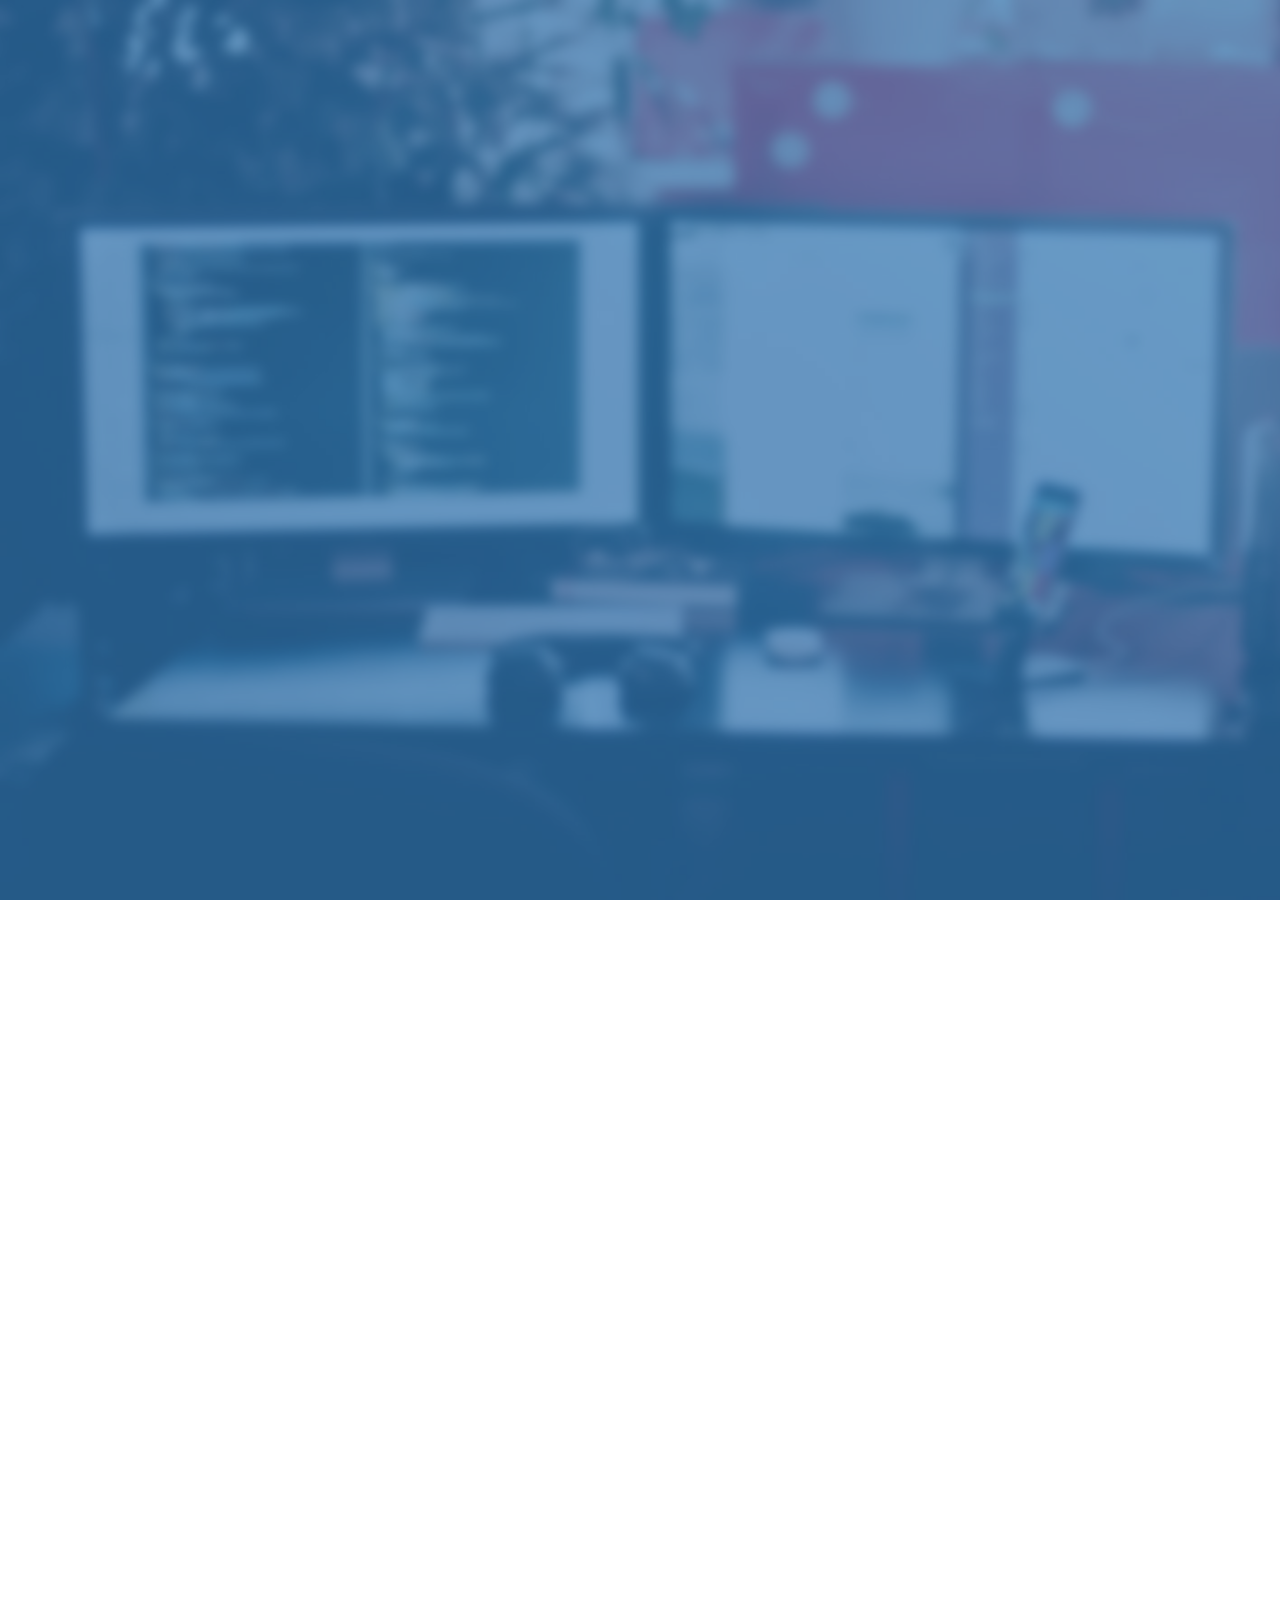
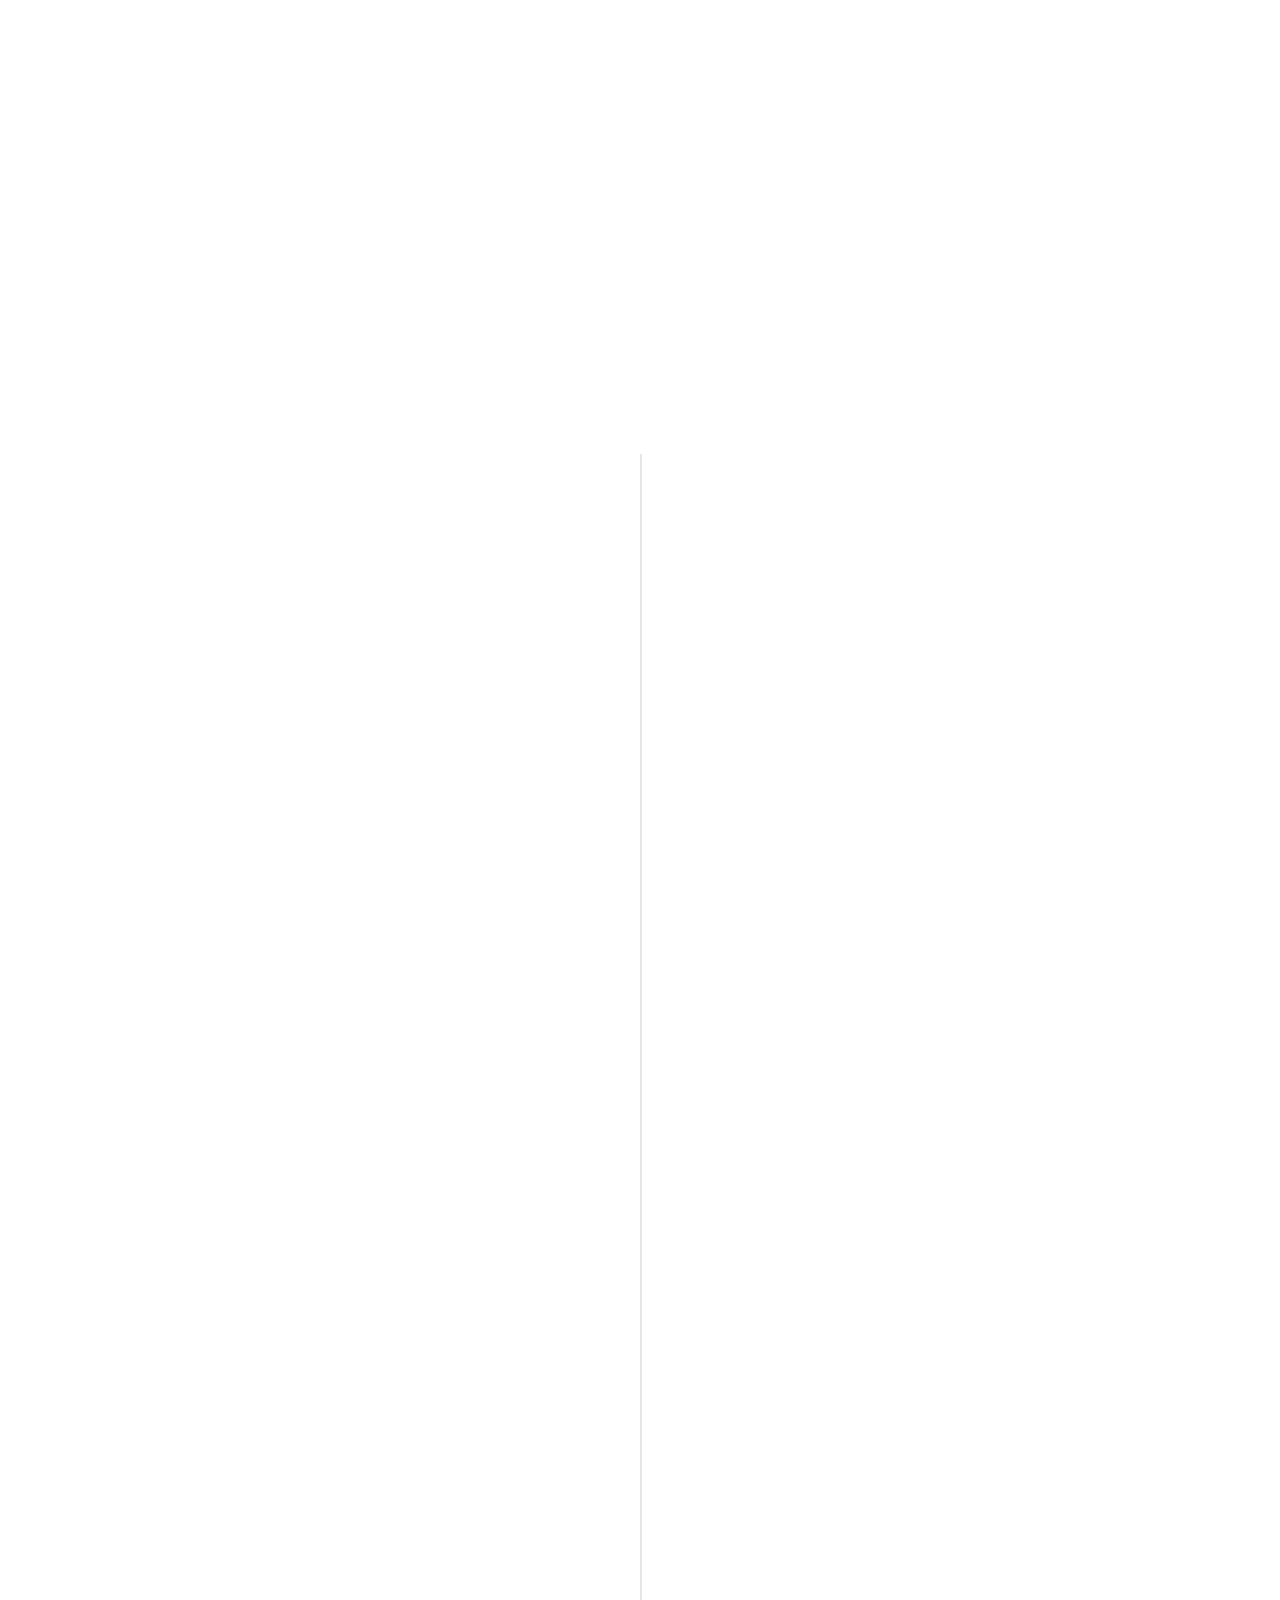
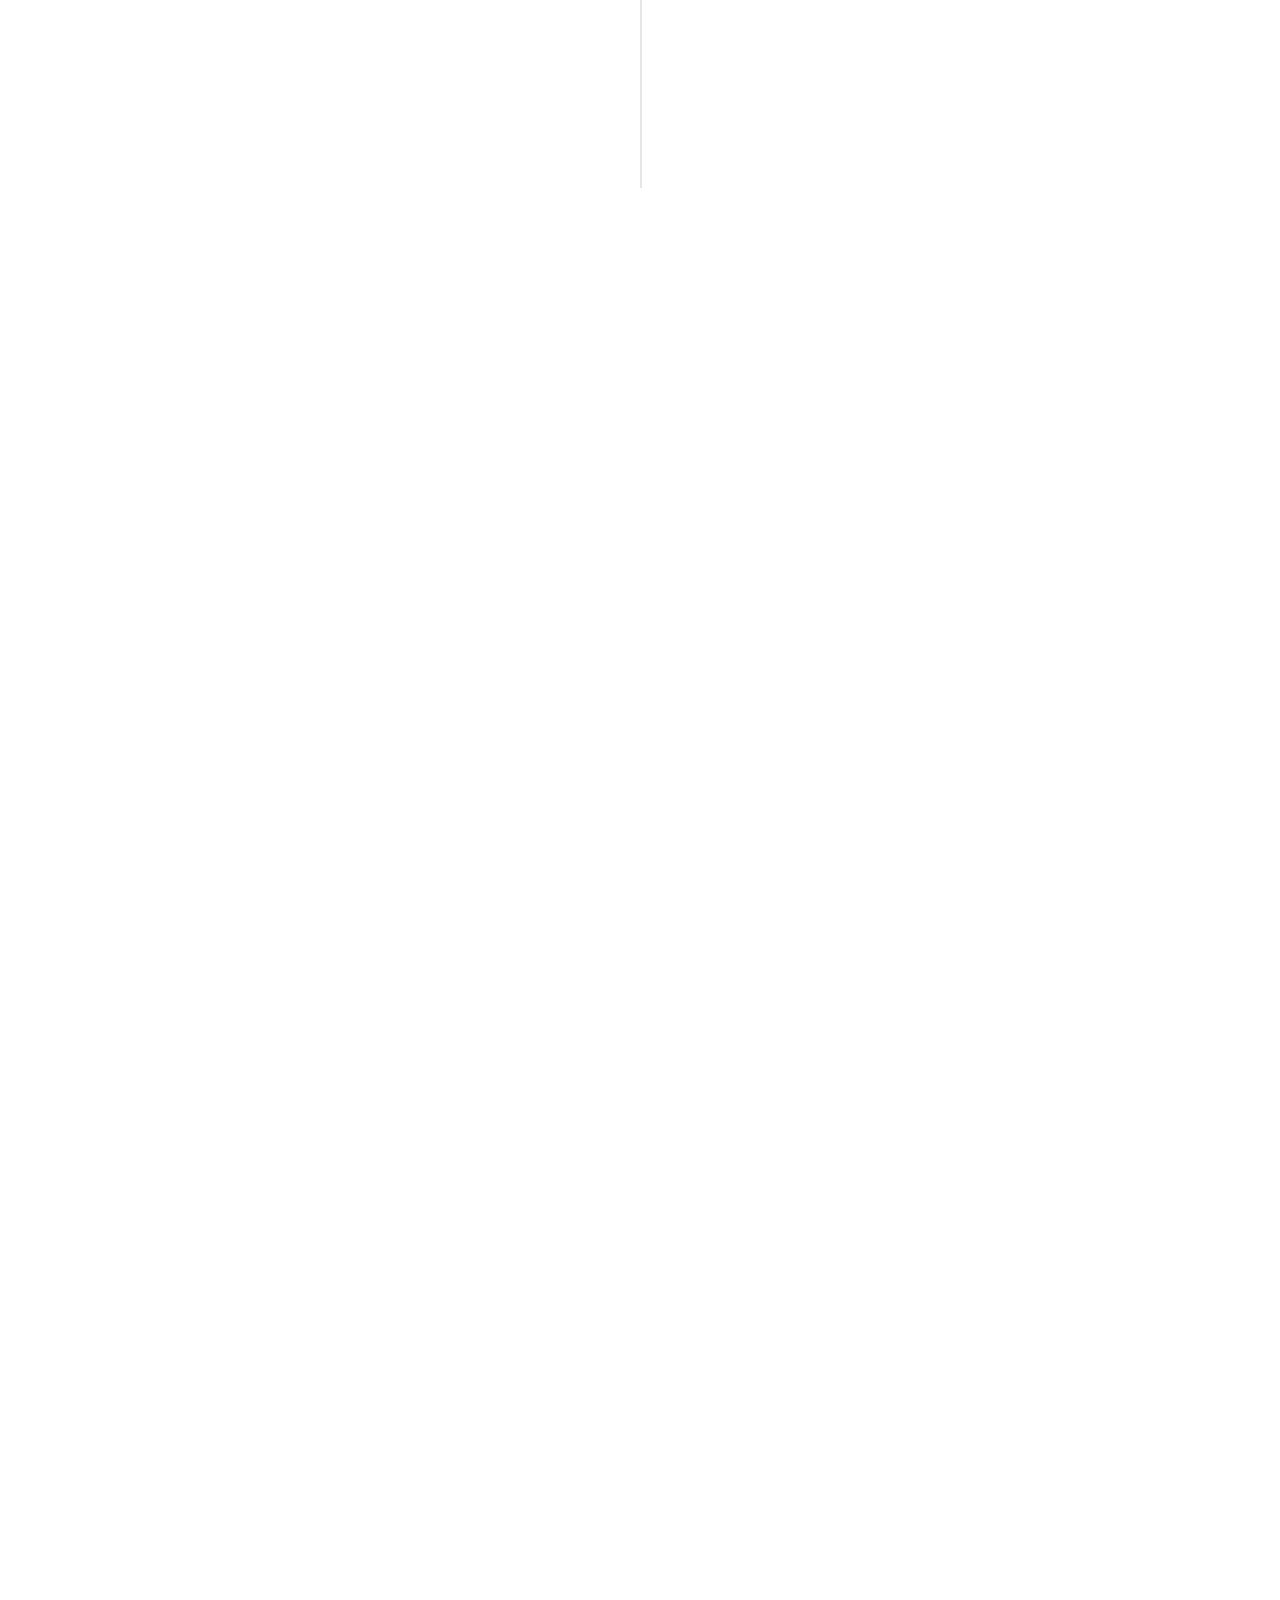
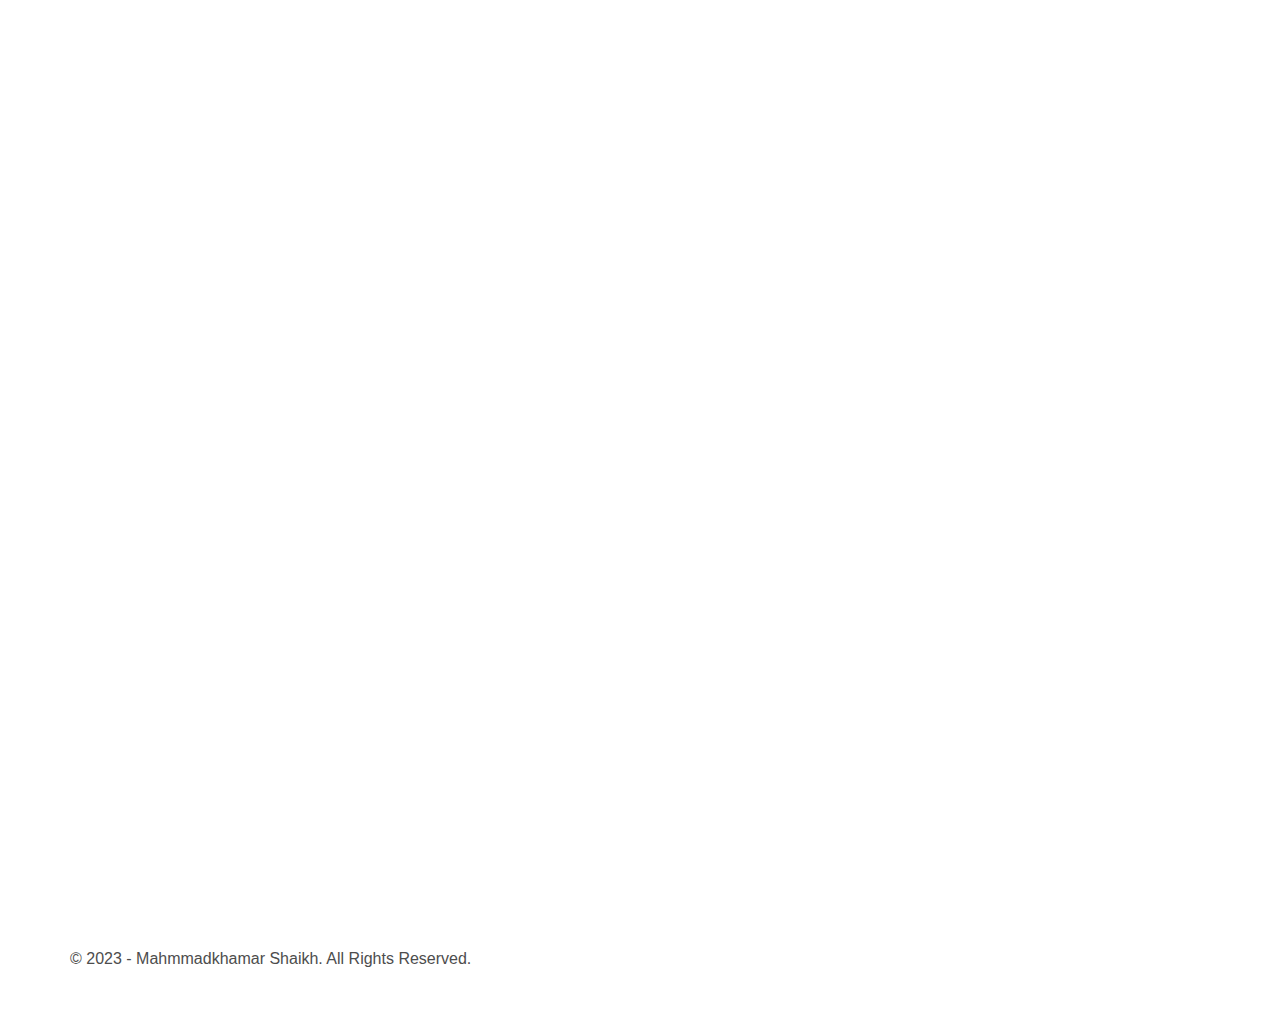
==== commit f3468bec: "adding non tech blog" ====
--- a/index.html
+++ b/index.html
@@ -63,13 +63,15 @@
 								<ul class="fh5co-social-icons">
 									<li><a href="https://github.com/mahmmad-khamar-shaikh/" target="_blank"><i
 												class="icon-github2"></i></a></li>
+									<li><a href="./Mahmmad Khamar Shaikh CV.pdf" target="_blank" download=""><i
+												class="icon-file-pdf"></i></a>
+									</li>
 									<li><a href="https://www.linkedin.com/in/mkshaikh/" target="_blank"><i
 												class="icon-linkedin2"></i></a></li>
 									<!-- <li><a href="https://twitter.com/KhamarMahmmad" target="_blank"><i
 												class="icon-twitter2"></i></a> </li> -->
-									<li><a href="./Mahmmad Khamar Shaikh CV.pdf" target="_blank" download=""><i
-												class="icon-file-pdf"></i></a>
-									</li>
+
+
 								</ul>
 								</p>
 							</div>
@@ -104,20 +106,21 @@
 					</div>
 					<div class="col-md-8">
 						<h2>Summary</h2>
-						<p> Highly accomplished Full stack software engineer with over 15 years of exceptional experience
+						<p style="font-family :Verdana, Geneva, Tahoma, sans-serif"> Highly accomplished <b> Full stack software engineer </b> with over 15 years of exceptional
+							experience
 							in web
 							development. Proficient in a wide range of technologies, including JavaScript, TypeScript,
 							Angular, Java, Spring Boot, JUnit, Jasmine, Karma, Jenkins, and TeamCity. Expertise extends
 							to ASP.NET C#, web APIs, and Restful APIs. A certified SCALE Agile practitioner
 							Proficient in RDBMS SQL Server and Oracle, as well as adept at working with document
-							databases like Firebase,
-							demonstrating a strong commitment to efficient and collaborative development methodologies
-							like Scrum and Kanban.
+							databases like Firebase.<br>
+							Demonstrating a strong commitment to efficient and collaborative development methodologies
+							like Scrum and Kanban.<br>
 							Proven track record of delivering complex projects on time and exceeding quality benchmarks.
 							Adept at leading cross-functional teams, driving innovation, and ensuring seamless
 							integration of cutting-edge technologies. Exceptional problem-solving skills and a
 							dedication to continuous learning, making me an invaluable asset in fostering dynamic,
-							high-performance development environments.
+							high-performance development environments.<br>
 							Hands on experience on working with different project development model includes Scrum,
 							Kanban.</p>
 						<p>
@@ -187,7 +190,7 @@
 										<span class="company">Capgemini - Aug-10 to May-16</span>
 									</div>
 									<div class="timeline-body">
-										<p>Estimation, Planning, Assignment & Tracking of tasks in Sprints.
+										<p> Estimation, Planning, Assignment & Tracking of tasks in Sprints.
 											Primarily responsible for designing, development & maintenance of the Web
 											Application.
 											Actively involved in requirement gathering and analysis & estimation of
@@ -276,7 +279,7 @@
 									<i class="icon-briefcase"></i>
 								</span>
 								<div class="feature-copy">
-									<h3><a href="https://github.com/mahmmad-khamar-shaikh/Tlib" target="_blank"
+									<h3><a href="https://github.com/mahmmad-khamar-shaikh/tgeneric" target="_blank"
 											style="color: aliceblue;">tgeneric</a></h3>
 									<p>It provides C# like generic data structure in Typescript.</p>
 								</div>
@@ -289,7 +292,7 @@
 									<i class="icon-search"></i>
 								</span>
 								<div class="feature-copy">
-									<h3><a href="https://github.com/mahmmad-khamar-shaikh/Tlib" target="_blank"
+									<h3><a href="https://github.com/mahmmad-khamar-shaikh/planning-pokerz" target="_blank"
 											style="color: aliceblue;">planning-pokerz</a></h3>
 									<p>This app provide all features for organizing Scrum ceremonies</p>
 								</div>
@@ -299,34 +302,35 @@
 
 
 					<div class="row">
-						<div class="col-md-12 text-center">
-
-							<div class="feature-left" style="float:none; ">
+						<div class="col-md-4 text-center">
+
+							<div class="feature-left" style="float:none;">
 								<span class="icon">
 									<a href="https://zaynsys.blogspot.com/" target="_blank" style="color: aliceblue;"><i
-											class="icon-bargraph"></i></a>
+											class="icon-pencil22"></i></a>
 
 								</span>
 								<div class="feature-copy">
 									<h3>Blog</h3>
-									<p>Technically Speaking.</p>
-								</div>
-							</div>
-
-						</div>
-						<!-- 
+									<p>Technically Speaking.....</p>
+								</div>
+							</div>
+
+						</div>
+						
 						<div class="col-md-4 text-center">
-							<div class="feature-left">
+							<div class="feature-left" style="float:none;">
 								<span class="icon">
-									<i class="icon-genius"></i>
+									<a href="https://wisemindjourney.blogspot.com/" target="_blank" style="color: aliceblue;">
+										<i class="icon-pen"></i></i></a>
 								</span>
 								<div class="feature-copy">
-									<h3>Web Marketing</h3>
-									<p>Facilis ipsum reprehenderit nemo molestias. Aut cum mollitia reprehenderit.</p>
-								</div>
-							</div>
-
-						</div> -->
+									<h3>Blog</h3>
+									<p>Not So Technical</p>
+								</div>
+							</div>
+
+						</div> 
 						<!-- <div class="col-md-4 text-center">
 							<div class="feature-left">
 								<span class="icon">
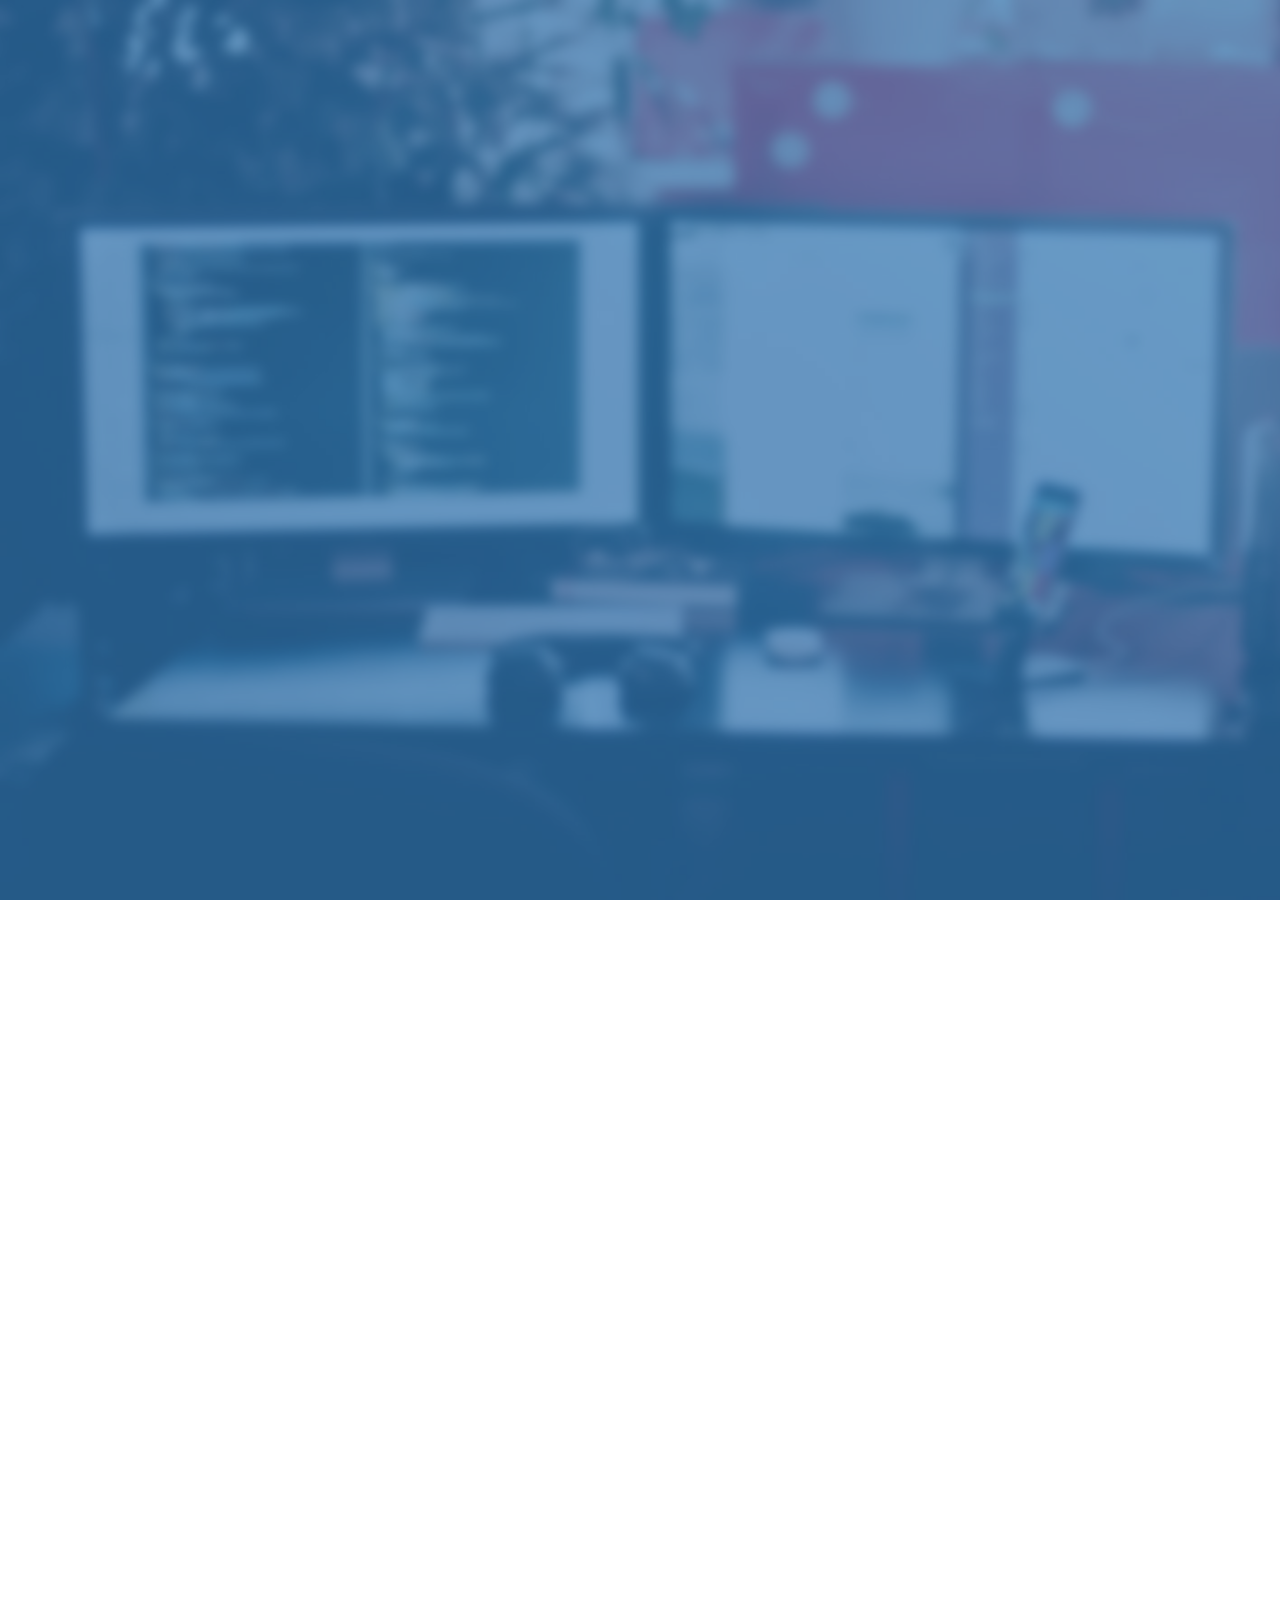
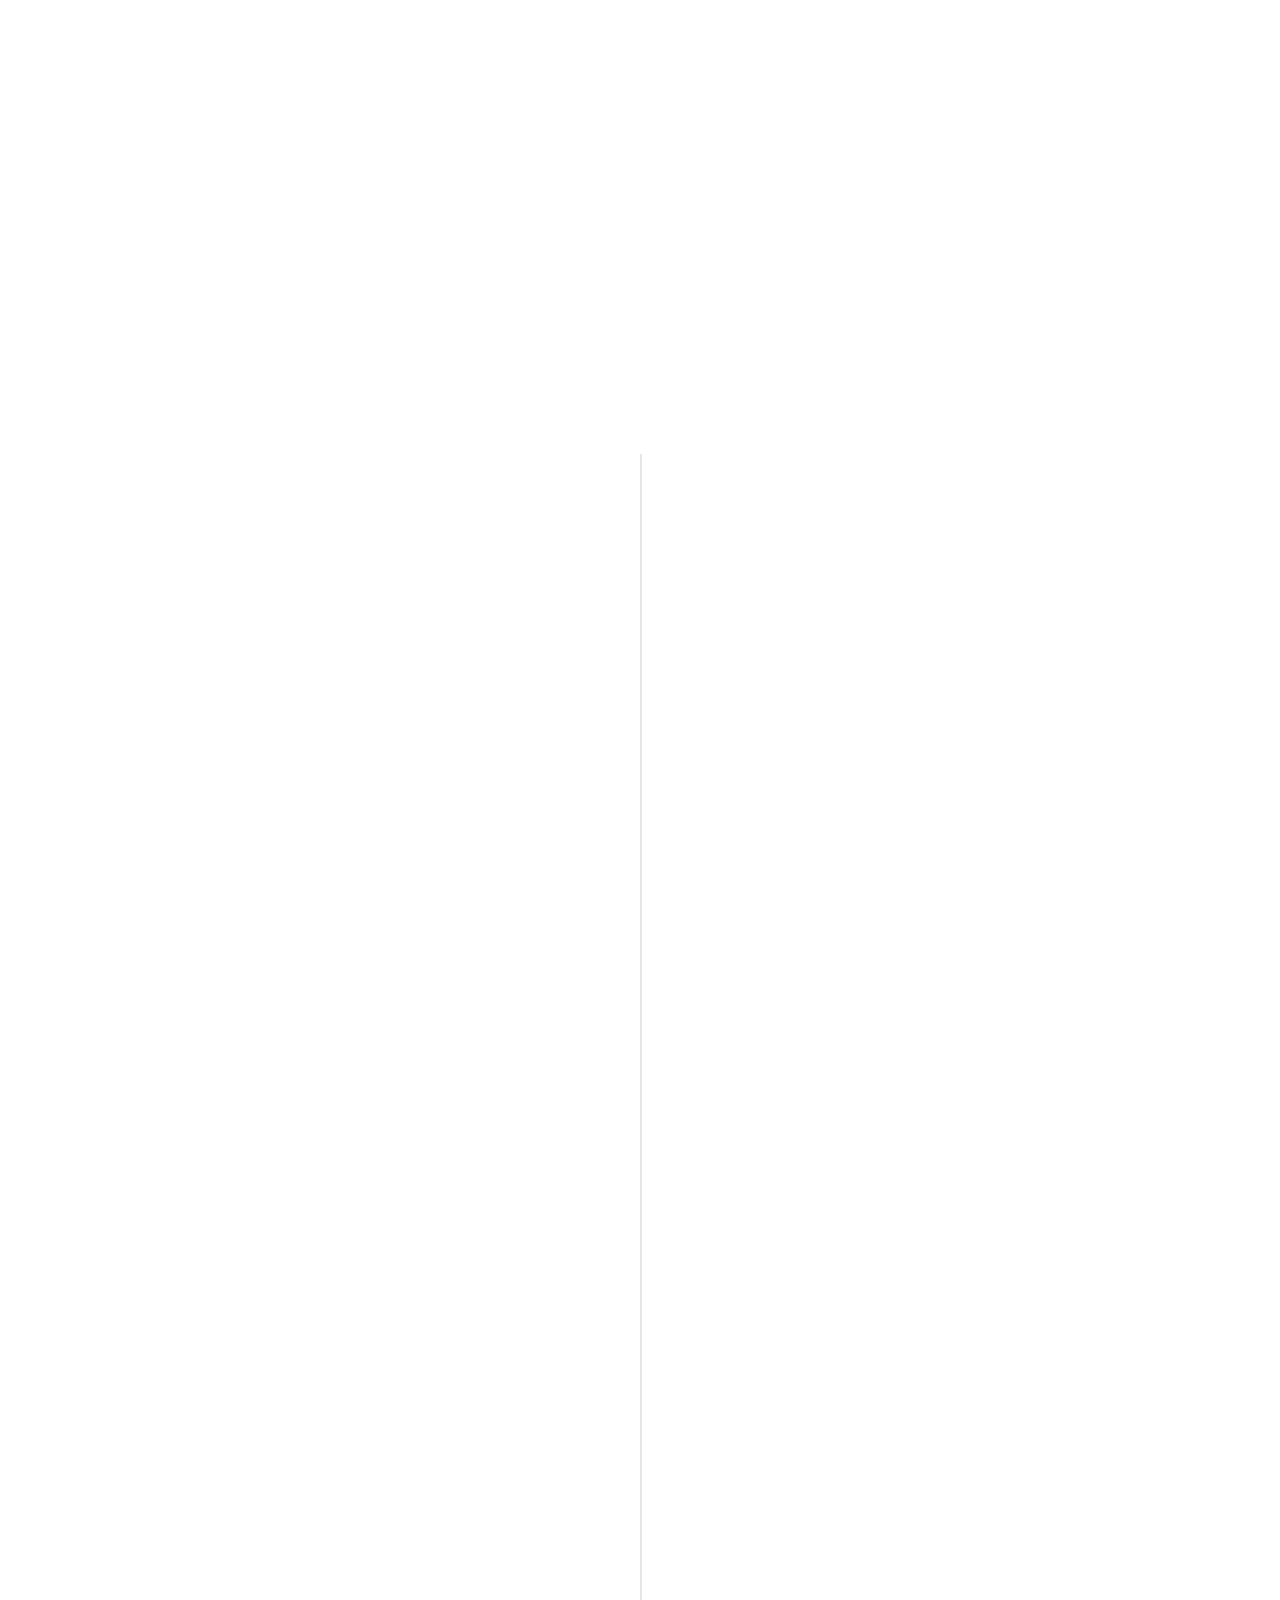
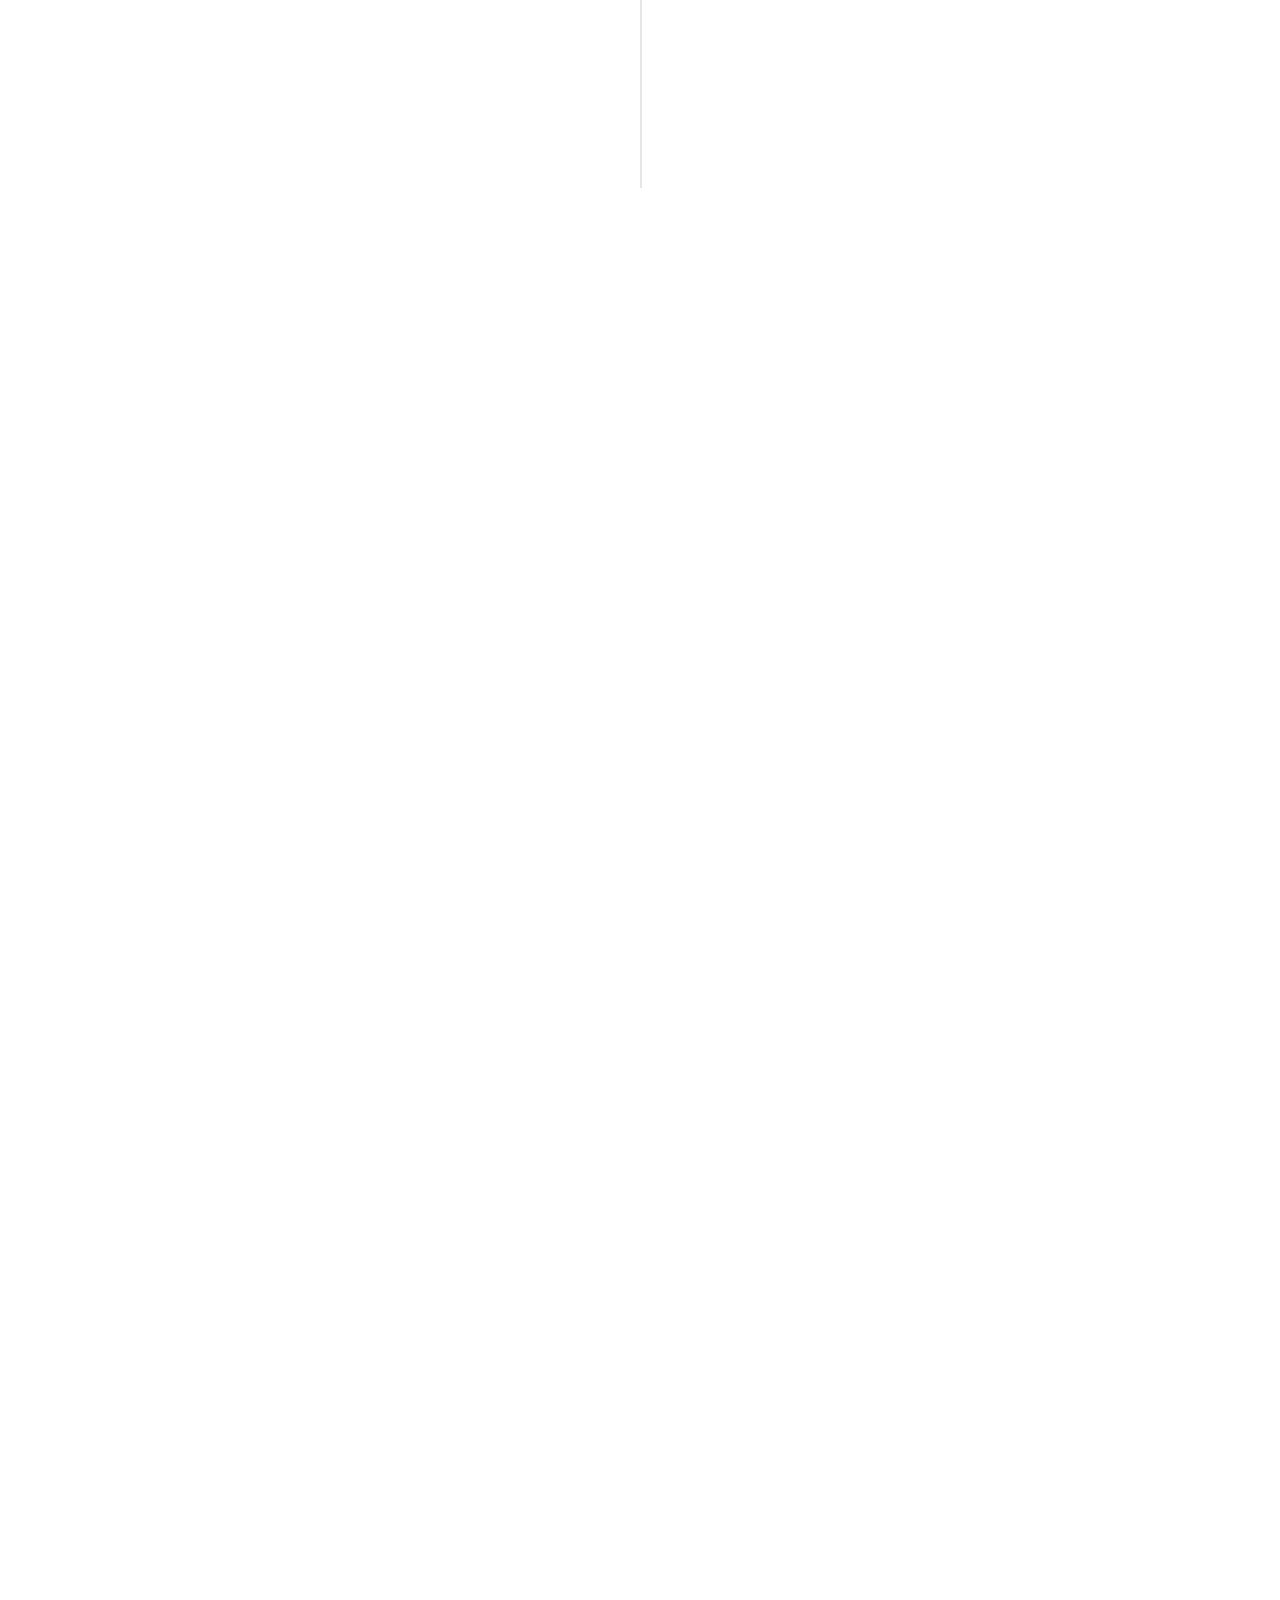
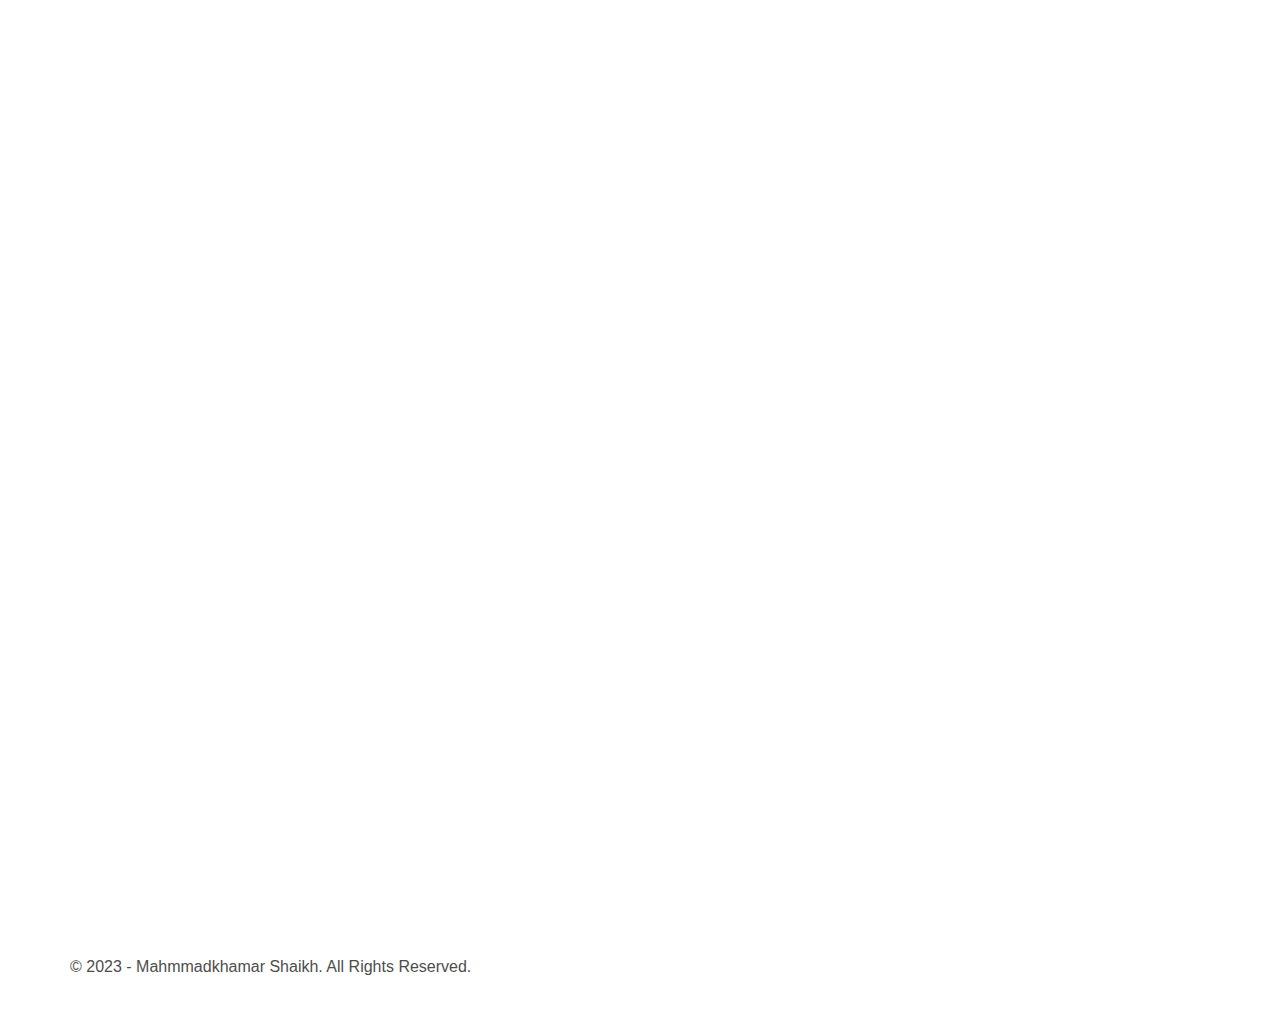
==== commit 20fc41df: "linking fixed" ====
--- a/index.html
+++ b/index.html
@@ -106,7 +106,8 @@
 					</div>
 					<div class="col-md-8">
 						<h2>Summary</h2>
-						<p style="font-family :Verdana, Geneva, Tahoma, sans-serif"> Highly accomplished <b> Full stack software engineer </b> with over 15 years of exceptional
+						<p style="font-family :Verdana, Geneva, Tahoma, sans-serif"> Highly accomplished <b> Full stack
+								software engineer </b> with over 15 years of exceptional
 							experience
 							in web
 							development. Proficient in a wide range of technologies, including JavaScript, TypeScript,
@@ -261,11 +262,11 @@
 						<div class="col-md-4 text-center">
 							<div class="feature-left">
 								<span class="icon">
-									<i class="icon-paintbrush"></i>
+									<a href="https://github.com/mahmmad-khamar-shaikh/Tlib" target="_blank"
+										style="color: aliceblue;"><i class="icon-paintbrush"></i></a>
 								</span>
 								<div class="feature-copy">
-									<h3><a href="https://github.com/mahmmad-khamar-shaikh/Tlib" target="_blank"
-											style="color: aliceblue;">TLlib</a>
+									<h3>TLlib
 									</h3>
 									<p>It provides extension methods on javascript Array.
 										Some methods are replica of linq in .Net (C#).</p>
@@ -276,11 +277,11 @@
 						<div class="col-md-4 text-center">
 							<div class="feature-left">
 								<span class="icon">
-									<i class="icon-briefcase"></i>
+									<a href="https://github.com/mahmmad-khamar-shaikh/tgeneric" target="_blank"
+										style="color: aliceblue;"><i class="icon-briefcase"></i></a>
 								</span>
 								<div class="feature-copy">
-									<h3><a href="https://github.com/mahmmad-khamar-shaikh/tgeneric" target="_blank"
-											style="color: aliceblue;">tgeneric</a></h3>
+									<h3>tgeneric</h3>
 									<p>It provides C# like generic data structure in Typescript.</p>
 								</div>
 							</div>
@@ -289,11 +290,11 @@
 						<div class="col-md-4 text-center">
 							<div class="feature-left">
 								<span class="icon">
-									<i class="icon-search"></i>
+									<a href="https://github.com/mahmmad-khamar-shaikh/planning-pokerz" target="_blank"
+										style="color: aliceblue;"><i class="icon-search"></i></a>
 								</span>
 								<div class="feature-copy">
-									<h3><a href="https://github.com/mahmmad-khamar-shaikh/planning-pokerz" target="_blank"
-											style="color: aliceblue;">planning-pokerz</a></h3>
+									<h3>planning-pokerz</h3>
 									<p>This app provide all features for organizing Scrum ceremonies</p>
 								</div>
 							</div>
@@ -317,11 +318,12 @@
 							</div>
 
 						</div>
-						
+
 						<div class="col-md-4 text-center">
 							<div class="feature-left" style="float:none;">
 								<span class="icon">
-									<a href="https://wisemindjourney.blogspot.com/" target="_blank" style="color: aliceblue;">
+									<a href="https://wisemindjourney.blogspot.com/" target="_blank"
+										style="color: aliceblue;">
 										<i class="icon-pen"></i></i></a>
 								</span>
 								<div class="feature-copy">
@@ -330,7 +332,7 @@
 								</div>
 							</div>
 
-						</div> 
+						</div>
 						<!-- <div class="col-md-4 text-center">
 							<div class="feature-left">
 								<span class="icon">
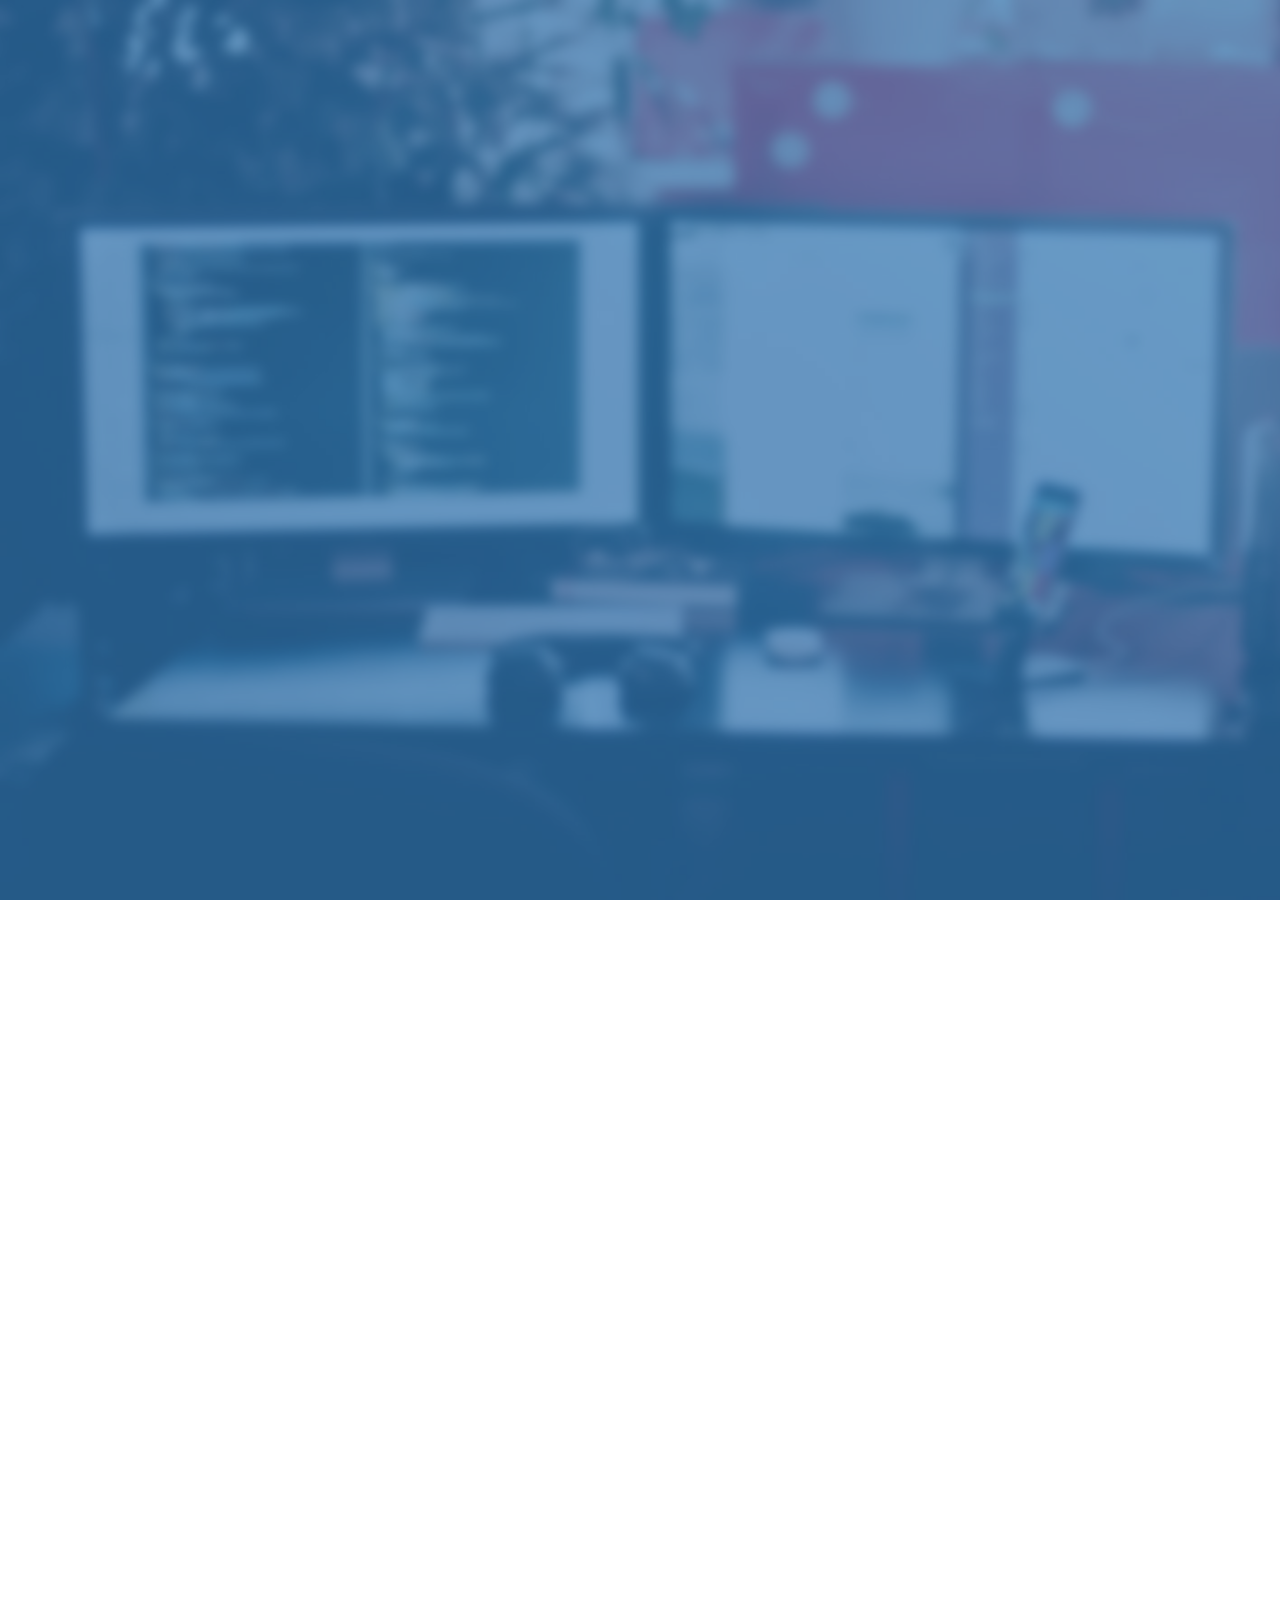
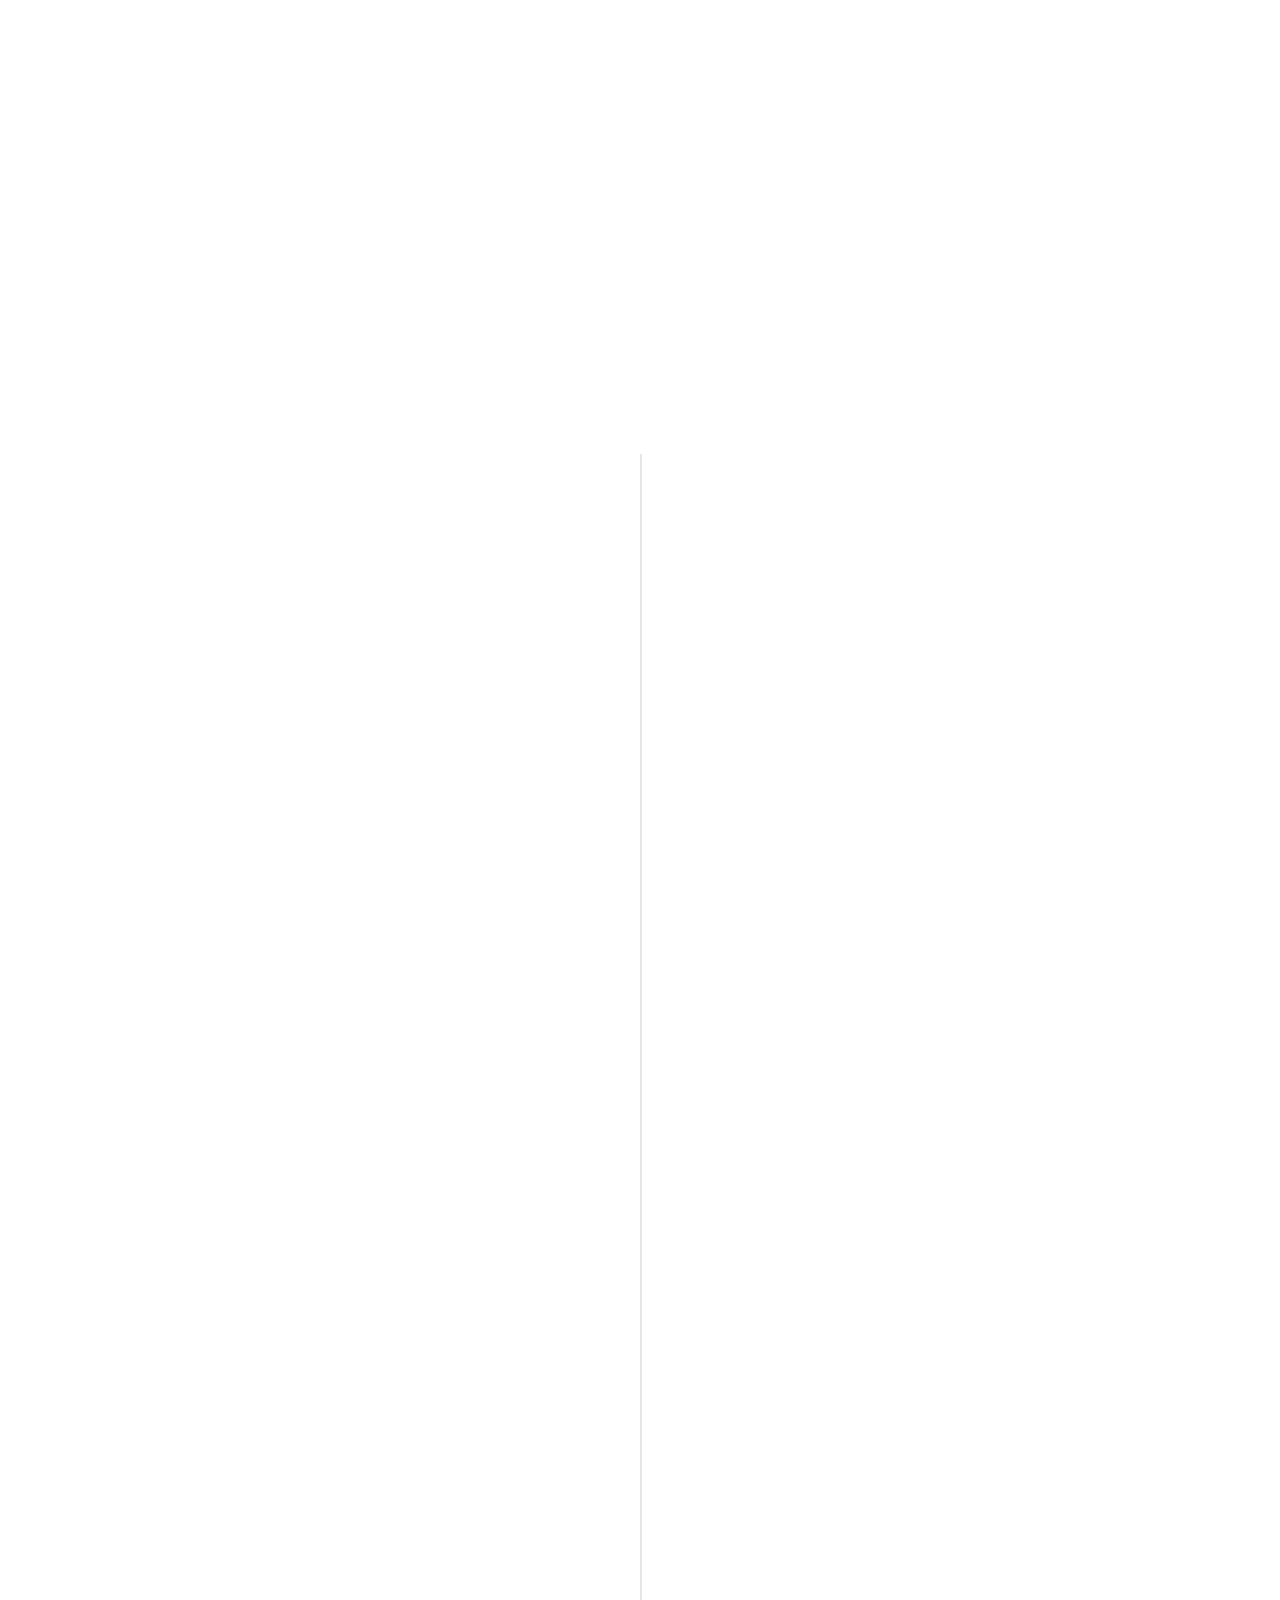
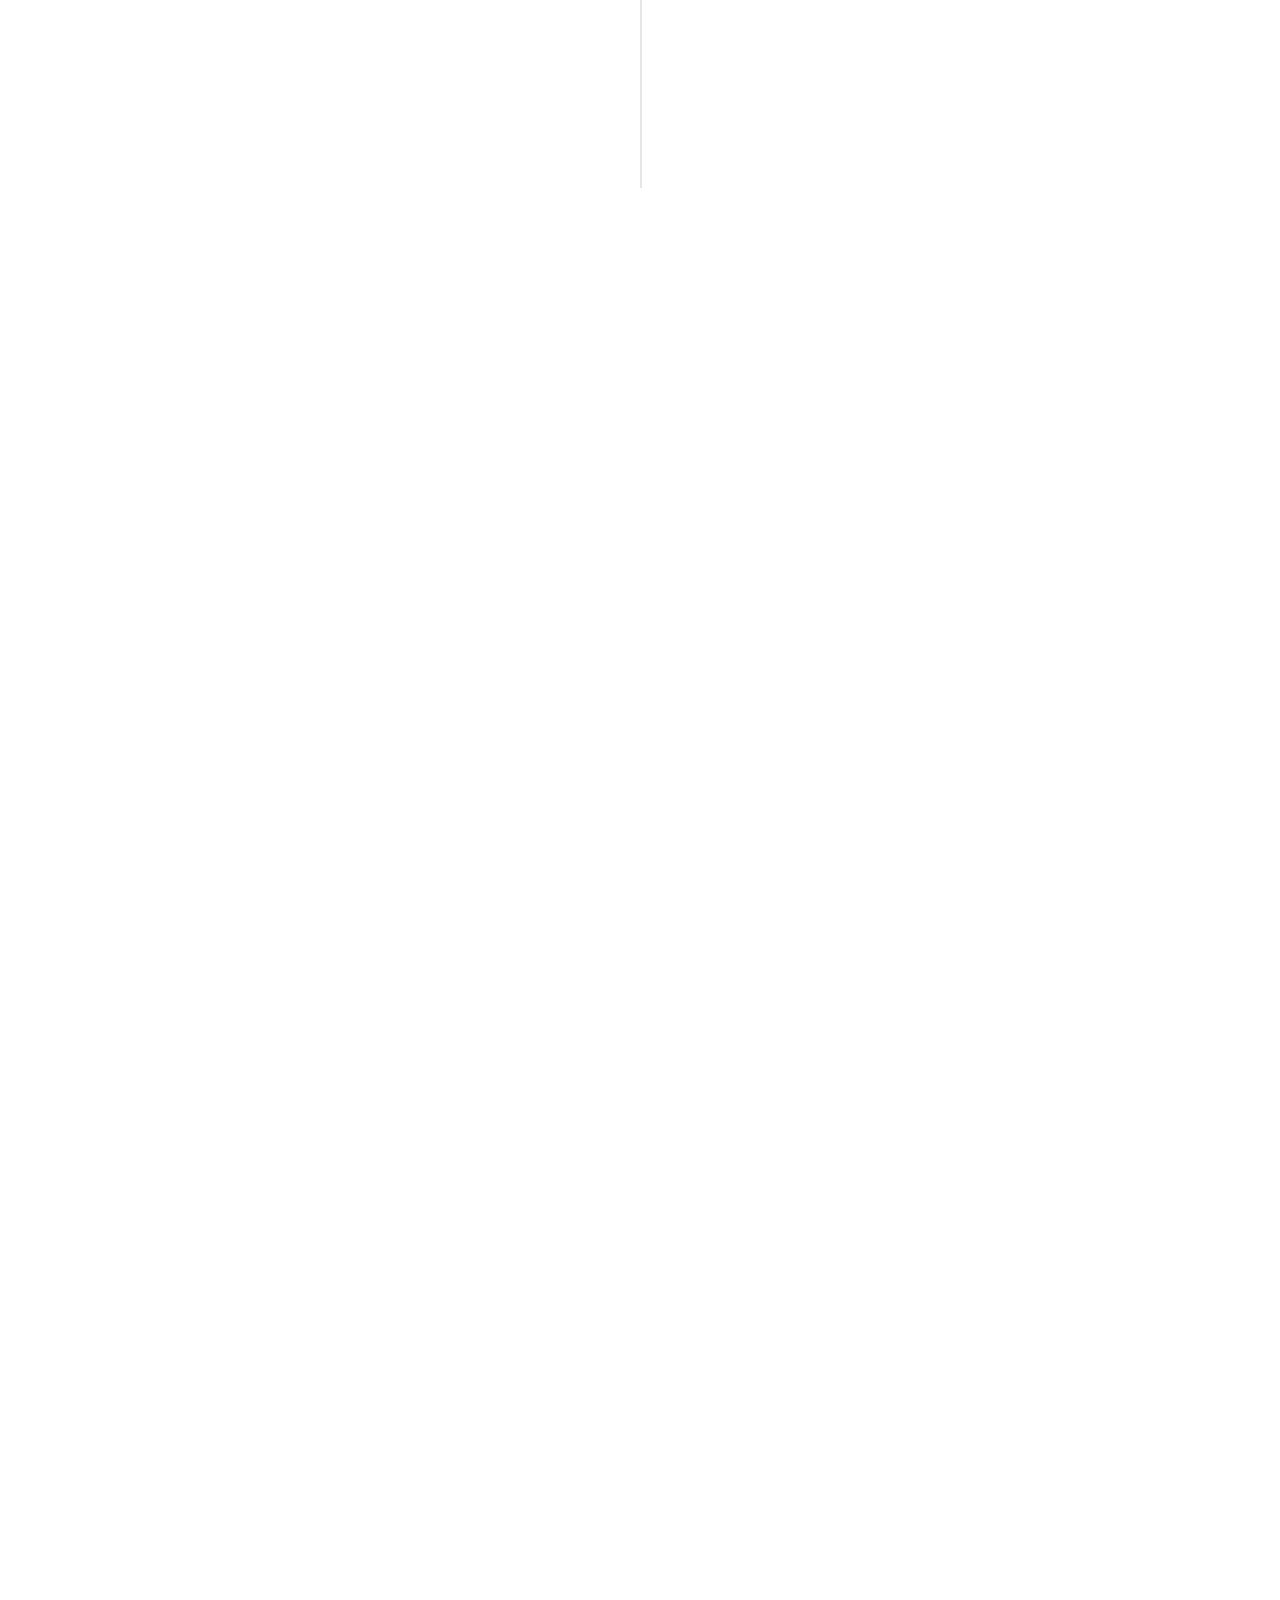
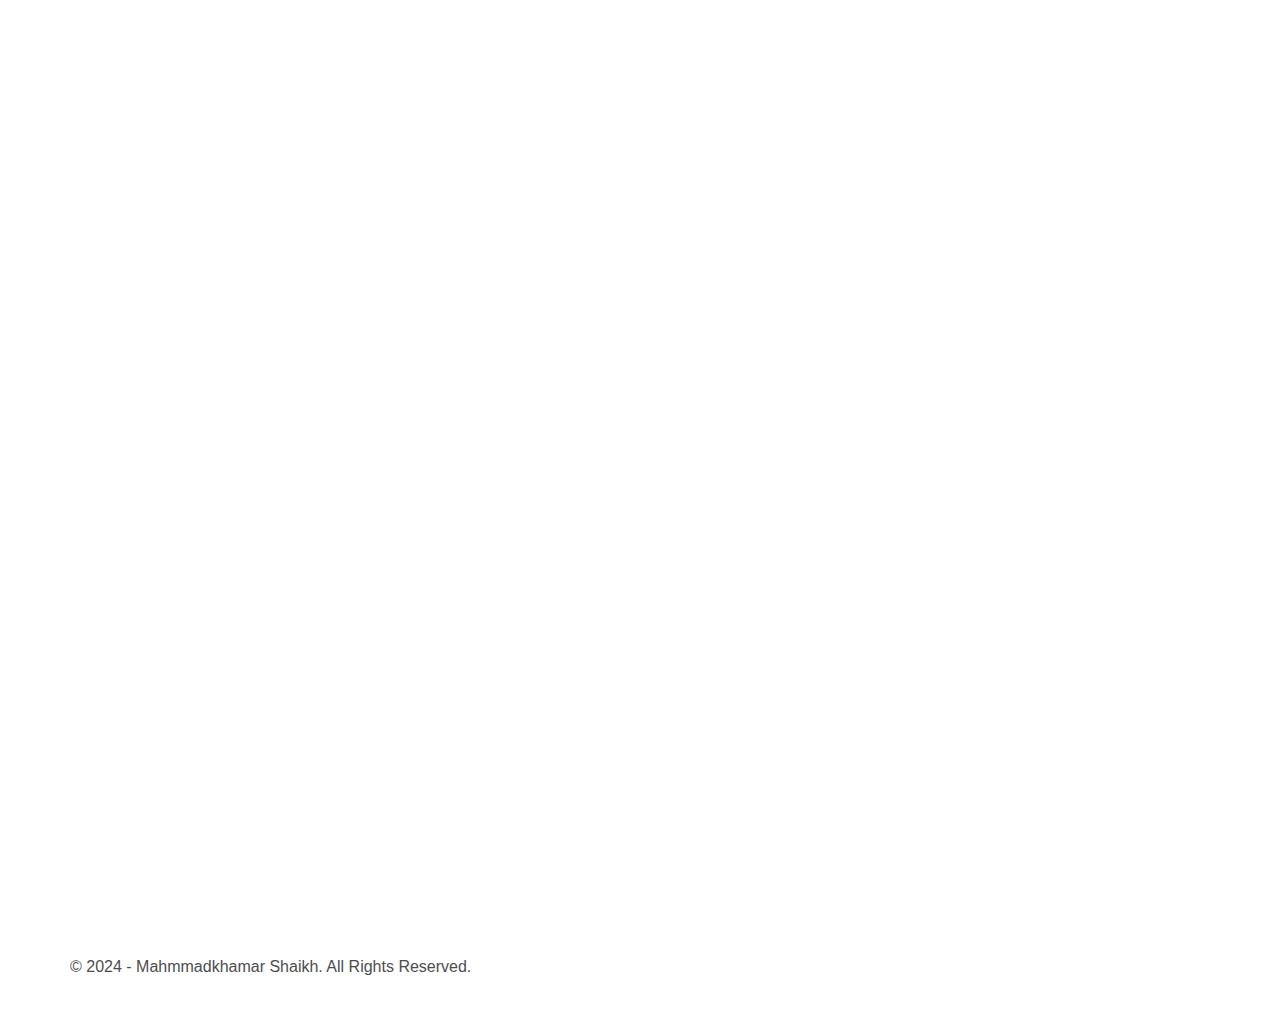
==== commit 011205d0: "right reserved fixed" ====
--- a/index.html
+++ b/index.html
@@ -277,7 +277,7 @@
 						<div class="col-md-4 text-center">
 							<div class="feature-left">
 								<span class="icon">
-									<a href="https://github.com/mahmmad-khamar-shaikh/tgeneric" target="_blank"
+									<a href="#"  data-toggle="popover" title="Popover Header" data-content="Some content inside the popover"
 										style="color: aliceblue;"><i class="icon-briefcase"></i></a>
 								</span>
 								<div class="feature-copy">
@@ -673,7 +673,7 @@
 		<div class="container">
 			<div class="row">
 				<div class="col-md-12">
-					<p>&copy; 2023 - Mahmmadkhamar Shaikh. All Rights Reserved.</p>
+					<p>&copy; 2024 - Mahmmadkhamar Shaikh. All Rights Reserved.</p>
 				</div>
 			</div>
 		</div>
